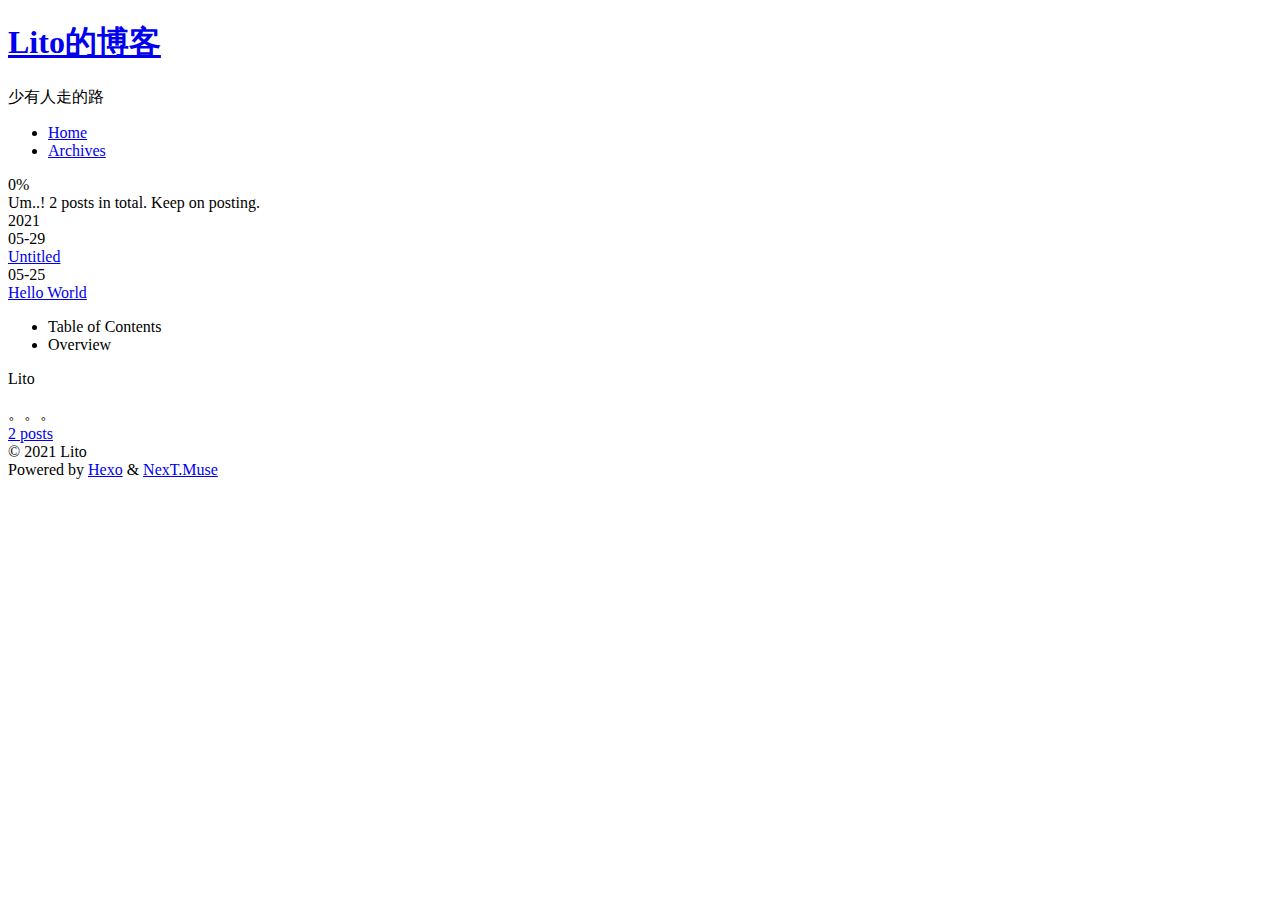
==== archives/index.html @ 66914bff "Site updated: 2021-05-29 10:21:33" ====
<!DOCTYPE html>
<html lang="en">
<head>
  <meta charset="UTF-8">
<meta name="viewport" content="width=device-width, initial-scale=1, maximum-scale=2">
<meta name="theme-color" content="#222">
<meta name="generator" content="Hexo 5.4.0">
  <link rel="apple-touch-icon" sizes="180x180" href="/Coconut443.github.io/images/apple-touch-icon-next.png">
  <link rel="icon" type="image/png" sizes="32x32" href="/Coconut443.github.io/images/favicon-32x32-next.png">
  <link rel="icon" type="image/png" sizes="16x16" href="/Coconut443.github.io/images/favicon-16x16-next.png">
  <link rel="mask-icon" href="/Coconut443.github.io/images/logo.svg" color="#222">

<link rel="stylesheet" href="/Coconut443.github.io/css/main.css">


<link rel="stylesheet" href="/Coconut443.github.io/lib/font-awesome/css/all.min.css">

<script id="hexo-configurations">
    var NexT = window.NexT || {};
    var CONFIG = {"hostname":"coconut443.github.io","root":"/Coconut443.github.io/","scheme":"Muse","version":"7.8.0","exturl":false,"sidebar":{"position":"left","display":"post","padding":18,"offset":12,"onmobile":false},"copycode":{"enable":false,"show_result":false,"style":null},"back2top":{"enable":true,"sidebar":false,"scrollpercent":false},"bookmark":{"enable":false,"color":"#222","save":"auto"},"fancybox":false,"mediumzoom":false,"lazyload":false,"pangu":false,"comments":{"style":"tabs","active":null,"storage":true,"lazyload":false,"nav":null},"algolia":{"hits":{"per_page":10},"labels":{"input_placeholder":"Search for Posts","hits_empty":"We didn't find any results for the search: ${query}","hits_stats":"${hits} results found in ${time} ms"}},"localsearch":{"enable":false,"trigger":"auto","top_n_per_article":1,"unescape":false,"preload":false},"motion":{"enable":true,"async":false,"transition":{"post_block":"fadeIn","post_header":"slideDownIn","post_body":"slideDownIn","coll_header":"slideLeftIn","sidebar":"slideUpIn"}}};
  </script>

  <meta name="description" content="。。。">
<meta property="og:type" content="website">
<meta property="og:title" content="Lito的博客">
<meta property="og:url" content="https://coconut443.github.io/archives/index.html">
<meta property="og:site_name" content="Lito的博客">
<meta property="og:description" content="。。。">
<meta property="og:locale" content="en_US">
<meta property="article:author" content="Lito">
<meta property="article:tag" content="Java">
<meta name="twitter:card" content="summary">

<link rel="canonical" href="https://coconut443.github.io/archives/">


<script id="page-configurations">
  // https://hexo.io/docs/variables.html
  CONFIG.page = {
    sidebar: "",
    isHome : false,
    isPost : false,
    lang   : 'en'
  };
</script>

  <title>Archive | Lito的博客</title>
  






  <noscript>
  <style>
  .use-motion .brand,
  .use-motion .menu-item,
  .sidebar-inner,
  .use-motion .post-block,
  .use-motion .pagination,
  .use-motion .comments,
  .use-motion .post-header,
  .use-motion .post-body,
  .use-motion .collection-header { opacity: initial; }

  .use-motion .site-title,
  .use-motion .site-subtitle {
    opacity: initial;
    top: initial;
  }

  .use-motion .logo-line-before i { left: initial; }
  .use-motion .logo-line-after i { right: initial; }
  </style>
</noscript>

</head>

<body itemscope itemtype="http://schema.org/WebPage">
  <div class="container use-motion">
    <div class="headband"></div>

    <header class="header" itemscope itemtype="http://schema.org/WPHeader">
      <div class="header-inner"><div class="site-brand-container">
  <div class="site-nav-toggle">
    <div class="toggle" aria-label="Toggle navigation bar">
      <span class="toggle-line toggle-line-first"></span>
      <span class="toggle-line toggle-line-middle"></span>
      <span class="toggle-line toggle-line-last"></span>
    </div>
  </div>

  <div class="site-meta">

    <a href="/Coconut443.github.io/" class="brand" rel="start">
      <span class="logo-line-before"><i></i></span>
      <h1 class="site-title">Lito的博客</h1>
      <span class="logo-line-after"><i></i></span>
    </a>
      <p class="site-subtitle" itemprop="description">少有人走的路</p>
  </div>

  <div class="site-nav-right">
    <div class="toggle popup-trigger">
    </div>
  </div>
</div>




<nav class="site-nav">
  <ul id="menu" class="main-menu menu">
        <li class="menu-item menu-item-home">

    <a href="/Coconut443.github.io/" rel="section"><i class="fa fa-home fa-fw"></i>Home</a>

  </li>
        <li class="menu-item menu-item-archives">

    <a href="/Coconut443.github.io/archives/" rel="section"><i class="fa fa-archive fa-fw"></i>Archives</a>

  </li>
  </ul>
</nav>




</div>
    </header>

    
  <div class="back-to-top">
    <i class="fa fa-arrow-up"></i>
    <span>0%</span>
  </div>


    <main class="main">
      <div class="main-inner">
        <div class="content-wrap">
          

          <div class="content archive">
            

  
  
  
  <div class="post-block">
    <div class="posts-collapse">
      <div class="collection-title">
        <span class="collection-header">Um..! 2 posts in total. Keep on posting.</span>
      </div>

      
    <div class="collection-year">
      <span class="collection-header">2021</span>
    </div>

  <article itemscope itemtype="http://schema.org/Article">
    <header class="post-header">

      <div class="post-meta">
        <time itemprop="dateCreated"
              datetime="2021-05-29T09:44:54+08:00"
              content="2021-05-29">
          05-29
        </time>
      </div>

      <div class="post-title">
          <a class="post-title-link" href="/Coconut443.github.io/2021/05/29/C5_%E7%BB%A7%E6%89%BF/" itemprop="url">
            <span itemprop="name">Untitled</span>
          </a>
      </div>

    </header>
  </article>

  <article itemscope itemtype="http://schema.org/Article">
    <header class="post-header">

      <div class="post-meta">
        <time itemprop="dateCreated"
              datetime="2021-05-25T23:00:23+08:00"
              content="2021-05-25">
          05-25
        </time>
      </div>

      <div class="post-title">
          <a class="post-title-link" href="/Coconut443.github.io/2021/05/25/hello-world/" itemprop="url">
            <span itemprop="name">Hello World</span>
          </a>
      </div>

    </header>
  </article>


    </div>
  </div>
  
  
  

  



          </div>
          

<script>
  window.addEventListener('tabs:register', () => {
    let { activeClass } = CONFIG.comments;
    if (CONFIG.comments.storage) {
      activeClass = localStorage.getItem('comments_active') || activeClass;
    }
    if (activeClass) {
      let activeTab = document.querySelector(`a[href="#comment-${activeClass}"]`);
      if (activeTab) {
        activeTab.click();
      }
    }
  });
  if (CONFIG.comments.storage) {
    window.addEventListener('tabs:click', event => {
      if (!event.target.matches('.tabs-comment .tab-content .tab-pane')) return;
      let commentClass = event.target.classList[1];
      localStorage.setItem('comments_active', commentClass);
    });
  }
</script>

        </div>
          
  
  <div class="toggle sidebar-toggle">
    <span class="toggle-line toggle-line-first"></span>
    <span class="toggle-line toggle-line-middle"></span>
    <span class="toggle-line toggle-line-last"></span>
  </div>

  <aside class="sidebar">
    <div class="sidebar-inner">

      <ul class="sidebar-nav motion-element">
        <li class="sidebar-nav-toc">
          Table of Contents
        </li>
        <li class="sidebar-nav-overview">
          Overview
        </li>
      </ul>

      <!--noindex-->
      <div class="post-toc-wrap sidebar-panel">
      </div>
      <!--/noindex-->

      <div class="site-overview-wrap sidebar-panel">
        <div class="site-author motion-element" itemprop="author" itemscope itemtype="http://schema.org/Person">
  <p class="site-author-name" itemprop="name">Lito</p>
  <div class="site-description" itemprop="description">。。。</div>
</div>
<div class="site-state-wrap motion-element">
  <nav class="site-state">
      <div class="site-state-item site-state-posts">
          <a href="/Coconut443.github.io/archives/">
        
          <span class="site-state-item-count">2</span>
          <span class="site-state-item-name">posts</span>
        </a>
      </div>
  </nav>
</div>



      </div>

    </div>
  </aside>
  <div id="sidebar-dimmer"></div>


      </div>
    </main>

    <footer class="footer">
      <div class="footer-inner">
        

        

<div class="copyright">
  
  &copy; 
  <span itemprop="copyrightYear">2021</span>
  <span class="with-love">
    <i class="fa fa-heart"></i>
  </span>
  <span class="author" itemprop="copyrightHolder">Lito</span>
</div>
  <div class="powered-by">Powered by <a href="https://hexo.io/" class="theme-link" rel="noopener" target="_blank">Hexo</a> & <a href="https://muse.theme-next.org/" class="theme-link" rel="noopener" target="_blank">NexT.Muse</a>
  </div>

        








      </div>
    </footer>
  </div>

  
  <script src="/Coconut443.github.io/lib/anime.min.js"></script>
  <script src="/Coconut443.github.io/lib/velocity/velocity.min.js"></script>
  <script src="/Coconut443.github.io/lib/velocity/velocity.ui.min.js"></script>

<script src="/Coconut443.github.io/js/utils.js"></script>

<script src="/Coconut443.github.io/js/motion.js"></script>


<script src="/Coconut443.github.io/js/schemes/muse.js"></script>


<script src="/Coconut443.github.io/js/next-boot.js"></script>




  















  

  

</body>
</html>
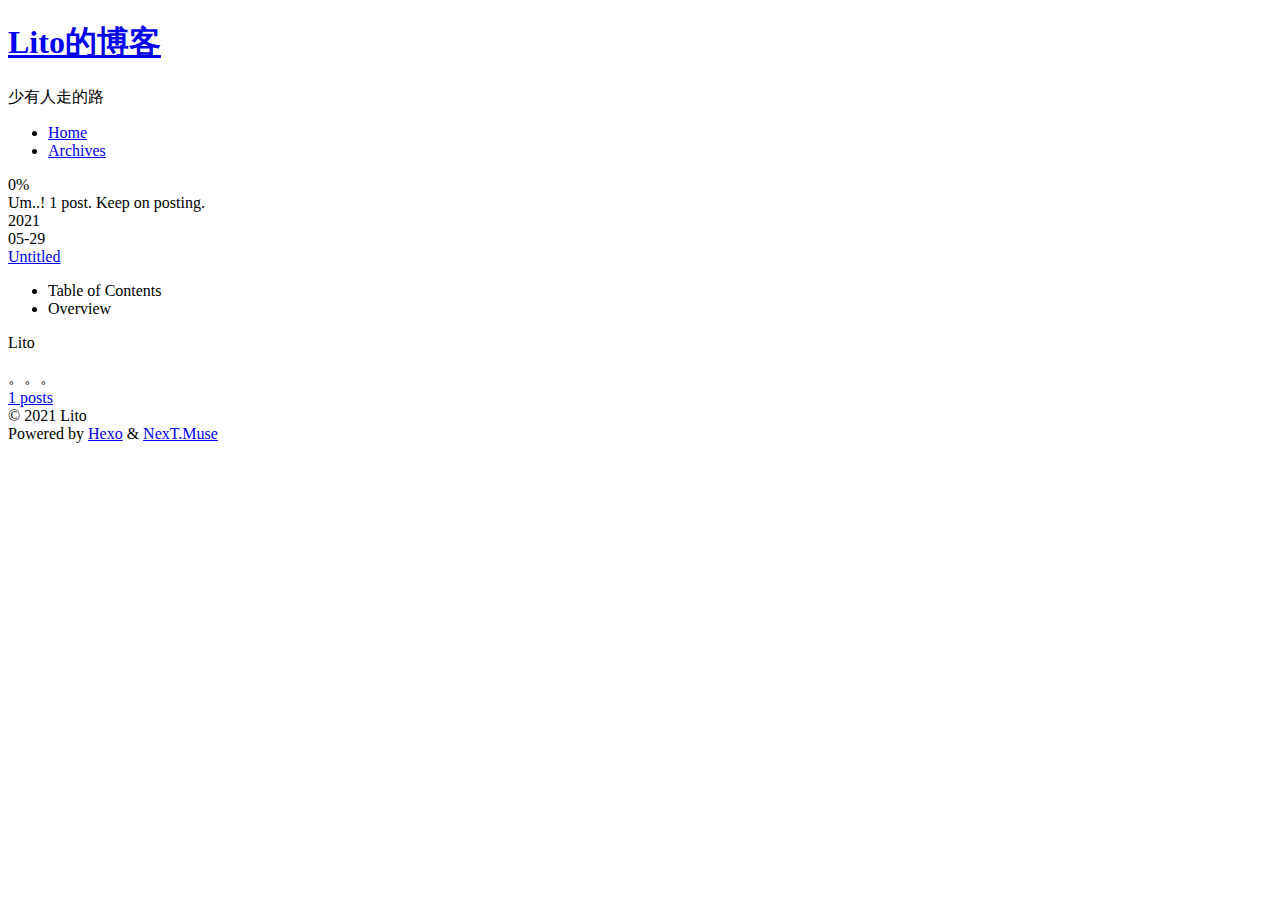
==== commit f2293df5: "Site updated: 2021-05-29 10:38:34" ====
--- a/archives/index.html
+++ b/archives/index.html
@@ -152,7 +152,7 @@
   <div class="post-block">
     <div class="posts-collapse">
       <div class="collection-title">
-        <span class="collection-header">Um..! 2 posts in total. Keep on posting.</span>
+        <span class="collection-header">Um..! 1 post. Keep on posting.</span>
       </div>
 
       
@@ -174,26 +174,6 @@
       <div class="post-title">
           <a class="post-title-link" href="/Coconut443.github.io/2021/05/29/C5_%E7%BB%A7%E6%89%BF/" itemprop="url">
             <span itemprop="name">Untitled</span>
-          </a>
-      </div>
-
-    </header>
-  </article>
-
-  <article itemscope itemtype="http://schema.org/Article">
-    <header class="post-header">
-
-      <div class="post-meta">
-        <time itemprop="dateCreated"
-              datetime="2021-05-25T23:00:23+08:00"
-              content="2021-05-25">
-          05-25
-        </time>
-      </div>
-
-      <div class="post-title">
-          <a class="post-title-link" href="/Coconut443.github.io/2021/05/25/hello-world/" itemprop="url">
-            <span itemprop="name">Hello World</span>
           </a>
       </div>
 
@@ -272,7 +252,7 @@
       <div class="site-state-item site-state-posts">
           <a href="/Coconut443.github.io/archives/">
         
-          <span class="site-state-item-count">2</span>
+          <span class="site-state-item-count">1</span>
           <span class="site-state-item-name">posts</span>
         </a>
       </div>
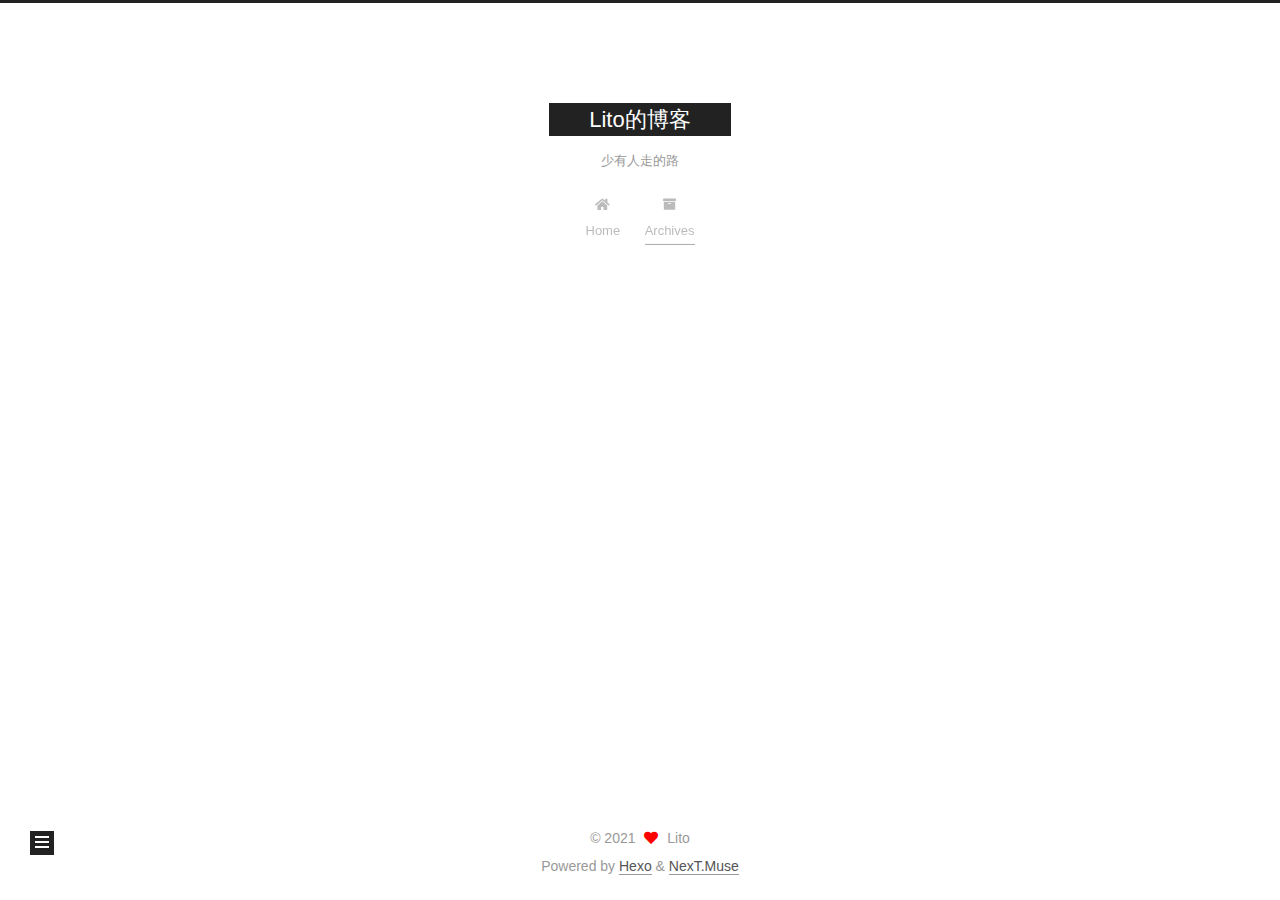
==== commit 28aff141: "Site updated: 2021-05-29 11:14:49" ====
--- a/archives/index.html
+++ b/archives/index.html
@@ -5,25 +5,25 @@
 <meta name="viewport" content="width=device-width, initial-scale=1, maximum-scale=2">
 <meta name="theme-color" content="#222">
 <meta name="generator" content="Hexo 5.4.0">
-  <link rel="apple-touch-icon" sizes="180x180" href="/Coconut443.github.io/images/apple-touch-icon-next.png">
-  <link rel="icon" type="image/png" sizes="32x32" href="/Coconut443.github.io/images/favicon-32x32-next.png">
-  <link rel="icon" type="image/png" sizes="16x16" href="/Coconut443.github.io/images/favicon-16x16-next.png">
-  <link rel="mask-icon" href="/Coconut443.github.io/images/logo.svg" color="#222">
-
-<link rel="stylesheet" href="/Coconut443.github.io/css/main.css">
-
-
-<link rel="stylesheet" href="/Coconut443.github.io/lib/font-awesome/css/all.min.css">
+  <link rel="apple-touch-icon" sizes="180x180" href="/images/apple-touch-icon-next.png">
+  <link rel="icon" type="image/png" sizes="32x32" href="/images/favicon-32x32-next.png">
+  <link rel="icon" type="image/png" sizes="16x16" href="/images/favicon-16x16-next.png">
+  <link rel="mask-icon" href="/images/logo.svg" color="#222">
+
+<link rel="stylesheet" href="/css/main.css">
+
+
+<link rel="stylesheet" href="/lib/font-awesome/css/all.min.css">
 
 <script id="hexo-configurations">
     var NexT = window.NexT || {};
-    var CONFIG = {"hostname":"coconut443.github.io","root":"/Coconut443.github.io/","scheme":"Muse","version":"7.8.0","exturl":false,"sidebar":{"position":"left","display":"post","padding":18,"offset":12,"onmobile":false},"copycode":{"enable":false,"show_result":false,"style":null},"back2top":{"enable":true,"sidebar":false,"scrollpercent":false},"bookmark":{"enable":false,"color":"#222","save":"auto"},"fancybox":false,"mediumzoom":false,"lazyload":false,"pangu":false,"comments":{"style":"tabs","active":null,"storage":true,"lazyload":false,"nav":null},"algolia":{"hits":{"per_page":10},"labels":{"input_placeholder":"Search for Posts","hits_empty":"We didn't find any results for the search: ${query}","hits_stats":"${hits} results found in ${time} ms"}},"localsearch":{"enable":false,"trigger":"auto","top_n_per_article":1,"unescape":false,"preload":false},"motion":{"enable":true,"async":false,"transition":{"post_block":"fadeIn","post_header":"slideDownIn","post_body":"slideDownIn","coll_header":"slideLeftIn","sidebar":"slideUpIn"}}};
+    var CONFIG = {"hostname":"coconut443.github.io","root":"/","scheme":"Muse","version":"7.8.0","exturl":false,"sidebar":{"position":"left","display":"post","padding":18,"offset":12,"onmobile":false},"copycode":{"enable":false,"show_result":false,"style":null},"back2top":{"enable":true,"sidebar":false,"scrollpercent":false},"bookmark":{"enable":false,"color":"#222","save":"auto"},"fancybox":false,"mediumzoom":false,"lazyload":false,"pangu":false,"comments":{"style":"tabs","active":null,"storage":true,"lazyload":false,"nav":null},"algolia":{"hits":{"per_page":10},"labels":{"input_placeholder":"Search for Posts","hits_empty":"We didn't find any results for the search: ${query}","hits_stats":"${hits} results found in ${time} ms"}},"localsearch":{"enable":false,"trigger":"auto","top_n_per_article":1,"unescape":false,"preload":false},"motion":{"enable":true,"async":false,"transition":{"post_block":"fadeIn","post_header":"slideDownIn","post_body":"slideDownIn","coll_header":"slideLeftIn","sidebar":"slideUpIn"}}};
   </script>
 
   <meta name="description" content="。。。">
 <meta property="og:type" content="website">
 <meta property="og:title" content="Lito的博客">
-<meta property="og:url" content="https://coconut443.github.io/archives/index.html">
+<meta property="og:url" content="http://coconut443.github.io/archives/index.html">
 <meta property="og:site_name" content="Lito的博客">
 <meta property="og:description" content="。。。">
 <meta property="og:locale" content="en_US">
@@ -31,7 +31,7 @@
 <meta property="article:tag" content="Java">
 <meta name="twitter:card" content="summary">
 
-<link rel="canonical" href="https://coconut443.github.io/archives/">
+<link rel="canonical" href="http://coconut443.github.io/archives/">
 
 
 <script id="page-configurations">
@@ -93,7 +93,7 @@
 
   <div class="site-meta">
 
-    <a href="/Coconut443.github.io/" class="brand" rel="start">
+    <a href="/" class="brand" rel="start">
       <span class="logo-line-before"><i></i></span>
       <h1 class="site-title">Lito的博客</h1>
       <span class="logo-line-after"><i></i></span>
@@ -114,12 +114,12 @@
   <ul id="menu" class="main-menu menu">
         <li class="menu-item menu-item-home">
 
-    <a href="/Coconut443.github.io/" rel="section"><i class="fa fa-home fa-fw"></i>Home</a>
+    <a href="/" rel="section"><i class="fa fa-home fa-fw"></i>Home</a>
 
   </li>
         <li class="menu-item menu-item-archives">
 
-    <a href="/Coconut443.github.io/archives/" rel="section"><i class="fa fa-archive fa-fw"></i>Archives</a>
+    <a href="/archives/" rel="section"><i class="fa fa-archive fa-fw"></i>Archives</a>
 
   </li>
   </ul>
@@ -172,7 +172,7 @@
       </div>
 
       <div class="post-title">
-          <a class="post-title-link" href="/Coconut443.github.io/2021/05/29/C5_%E7%BB%A7%E6%89%BF/" itemprop="url">
+          <a class="post-title-link" href="/2021/05/29/C5_%E7%BB%A7%E6%89%BF/" itemprop="url">
             <span itemprop="name">Untitled</span>
           </a>
       </div>
@@ -250,7 +250,7 @@
 <div class="site-state-wrap motion-element">
   <nav class="site-state">
       <div class="site-state-item site-state-posts">
-          <a href="/Coconut443.github.io/archives/">
+          <a href="/archives/">
         
           <span class="site-state-item-count">1</span>
           <span class="site-state-item-name">posts</span>
@@ -303,19 +303,19 @@
   </div>
 
   
-  <script src="/Coconut443.github.io/lib/anime.min.js"></script>
-  <script src="/Coconut443.github.io/lib/velocity/velocity.min.js"></script>
-  <script src="/Coconut443.github.io/lib/velocity/velocity.ui.min.js"></script>
-
-<script src="/Coconut443.github.io/js/utils.js"></script>
-
-<script src="/Coconut443.github.io/js/motion.js"></script>
-
-
-<script src="/Coconut443.github.io/js/schemes/muse.js"></script>
-
-
-<script src="/Coconut443.github.io/js/next-boot.js"></script>
+  <script src="/lib/anime.min.js"></script>
+  <script src="/lib/velocity/velocity.min.js"></script>
+  <script src="/lib/velocity/velocity.ui.min.js"></script>
+
+<script src="/js/utils.js"></script>
+
+<script src="/js/motion.js"></script>
+
+
+<script src="/js/schemes/muse.js"></script>
+
+
+<script src="/js/next-boot.js"></script>
 
 
 
--- a/css/main.css
+++ b/css/main.css
@@ -0,0 +1,2291 @@
+:root {
+  --body-bg-color: #fff;
+  --content-bg-color: #fff;
+  --card-bg-color: #f5f5f5;
+  --text-color: #555;
+  --blockquote-color: #666;
+  --link-color: #555;
+  --link-hover-color: #222;
+  --brand-color: #fff;
+  --brand-hover-color: #fff;
+  --table-row-odd-bg-color: #f9f9f9;
+  --table-row-hover-bg-color: #f5f5f5;
+  --menu-item-bg-color: #f5f5f5;
+  --btn-default-bg: #222;
+  --btn-default-color: #fff;
+  --btn-default-border-color: #222;
+  --btn-default-hover-bg: #fff;
+  --btn-default-hover-color: #222;
+  --btn-default-hover-border-color: #222;
+}
+html {
+  line-height: 1.15; /* 1 */
+  -webkit-text-size-adjust: 100%; /* 2 */
+}
+body {
+  margin: 0;
+}
+main {
+  display: block;
+}
+h1 {
+  font-size: 2em;
+  margin: 0.67em 0;
+}
+hr {
+  box-sizing: content-box; /* 1 */
+  height: 0; /* 1 */
+  overflow: visible; /* 2 */
+}
+pre {
+  font-family: monospace, monospace; /* 1 */
+  font-size: 1em; /* 2 */
+}
+a {
+  background: transparent;
+}
+abbr[title] {
+  border-bottom: none; /* 1 */
+  text-decoration: underline; /* 2 */
+  text-decoration: underline dotted; /* 2 */
+}
+b,
+strong {
+  font-weight: bolder;
+}
+code,
+kbd,
+samp {
+  font-family: monospace, monospace; /* 1 */
+  font-size: 1em; /* 2 */
+}
+small {
+  font-size: 80%;
+}
+sub,
+sup {
+  font-size: 75%;
+  line-height: 0;
+  position: relative;
+  vertical-align: baseline;
+}
+sub {
+  bottom: -0.25em;
+}
+sup {
+  top: -0.5em;
+}
+img {
+  border-style: none;
+}
+button,
+input,
+optgroup,
+select,
+textarea {
+  font-family: inherit; /* 1 */
+  font-size: 100%; /* 1 */
+  line-height: 1.15; /* 1 */
+  margin: 0; /* 2 */
+}
+button,
+input {
+/* 1 */
+  overflow: visible;
+}
+button,
+select {
+/* 1 */
+  text-transform: none;
+}
+button,
+[type='button'],
+[type='reset'],
+[type='submit'] {
+  -webkit-appearance: button;
+}
+button::-moz-focus-inner,
+[type='button']::-moz-focus-inner,
+[type='reset']::-moz-focus-inner,
+[type='submit']::-moz-focus-inner {
+  border-style: none;
+  padding: 0;
+}
+button:-moz-focusring,
+[type='button']:-moz-focusring,
+[type='reset']:-moz-focusring,
+[type='submit']:-moz-focusring {
+  outline: 1px dotted ButtonText;
+}
+fieldset {
+  padding: 0.35em 0.75em 0.625em;
+}
+legend {
+  box-sizing: border-box; /* 1 */
+  color: inherit; /* 2 */
+  display: table; /* 1 */
+  max-width: 100%; /* 1 */
+  padding: 0; /* 3 */
+  white-space: normal; /* 1 */
+}
+progress {
+  vertical-align: baseline;
+}
+textarea {
+  overflow: auto;
+}
+[type='checkbox'],
+[type='radio'] {
+  box-sizing: border-box; /* 1 */
+  padding: 0; /* 2 */
+}
+[type='number']::-webkit-inner-spin-button,
+[type='number']::-webkit-outer-spin-button {
+  height: auto;
+}
+[type='search'] {
+  outline-offset: -2px; /* 2 */
+  -webkit-appearance: textfield; /* 1 */
+}
+[type='search']::-webkit-search-decoration {
+  -webkit-appearance: none;
+}
+::-webkit-file-upload-button {
+  font: inherit; /* 2 */
+  -webkit-appearance: button; /* 1 */
+}
+details {
+  display: block;
+}
+summary {
+  display: list-item;
+}
+template {
+  display: none;
+}
+[hidden] {
+  display: none;
+}
+::selection {
+  background: #262a30;
+  color: #eee;
+}
+html,
+body {
+  height: 100%;
+}
+body {
+  background: var(--body-bg-color);
+  color: var(--text-color);
+  font-family: 'Lato', "PingFang SC", "Microsoft YaHei", sans-serif;
+  font-size: 1em;
+  line-height: 2;
+}
+@media (max-width: 991px) {
+  body {
+    padding-left: 0 !important;
+    padding-right: 0 !important;
+  }
+}
+h1,
+h2,
+h3,
+h4,
+h5,
+h6 {
+  font-family: 'Lato', "PingFang SC", "Microsoft YaHei", sans-serif;
+  font-weight: bold;
+  line-height: 1.5;
+  margin: 20px 0 15px;
+}
+h1 {
+  font-size: 1.5em;
+}
+h2 {
+  font-size: 1.375em;
+}
+h3 {
+  font-size: 1.25em;
+}
+h4 {
+  font-size: 1.125em;
+}
+h5 {
+  font-size: 1em;
+}
+h6 {
+  font-size: 0.875em;
+}
+p {
+  margin: 0 0 20px 0;
+}
+a,
+span.exturl {
+  border-bottom: 1px solid #999;
+  color: var(--link-color);
+  outline: 0;
+  text-decoration: none;
+  overflow-wrap: break-word;
+  word-wrap: break-word;
+  cursor: pointer;
+}
+a:hover,
+span.exturl:hover {
+  border-bottom-color: var(--link-hover-color);
+  color: var(--link-hover-color);
+}
+iframe,
+img,
+video {
+  display: block;
+  margin-left: auto;
+  margin-right: auto;
+  max-width: 100%;
+}
+hr {
+  background-image: repeating-linear-gradient(-45deg, #ddd, #ddd 4px, transparent 4px, transparent 8px);
+  border: 0;
+  height: 3px;
+  margin: 40px 0;
+}
+blockquote {
+  border-left: 4px solid #ddd;
+  color: var(--blockquote-color);
+  margin: 0;
+  padding: 0 15px;
+}
+blockquote cite::before {
+  content: '-';
+  padding: 0 5px;
+}
+dt {
+  font-weight: bold;
+}
+dd {
+  margin: 0;
+  padding: 0;
+}
+kbd {
+  background-color: #f5f5f5;
+  background-image: linear-gradient(#eee, #fff, #eee);
+  border: 1px solid #ccc;
+  border-radius: 0.2em;
+  box-shadow: 0.1em 0.1em 0.2em rgba(0,0,0,0.1);
+  color: #555;
+  font-family: inherit;
+  padding: 0.1em 0.3em;
+  white-space: nowrap;
+}
+.table-container {
+  overflow: auto;
+}
+table {
+  border-collapse: collapse;
+  border-spacing: 0;
+  font-size: 0.875em;
+  margin: 0 0 20px 0;
+  width: 100%;
+}
+tbody tr:nth-of-type(odd) {
+  background: var(--table-row-odd-bg-color);
+}
+tbody tr:hover {
+  background: var(--table-row-hover-bg-color);
+}
+caption,
+th,
+td {
+  font-weight: normal;
+  padding: 8px;
+  vertical-align: middle;
+}
+th,
+td {
+  border: 1px solid #ddd;
+  border-bottom: 3px solid #ddd;
+}
+th {
+  font-weight: 700;
+  padding-bottom: 10px;
+}
+td {
+  border-bottom-width: 1px;
+}
+.btn {
+  background: var(--btn-default-bg);
+  border: 2px solid var(--btn-default-border-color);
+  border-radius: 0;
+  color: var(--btn-default-color);
+  display: inline-block;
+  font-size: 0.875em;
+  line-height: 2;
+  padding: 0 20px;
+  text-decoration: none;
+  transition-property: background-color;
+  transition-delay: 0s;
+  transition-duration: 0.2s;
+  transition-timing-function: ease-in-out;
+}
+.btn:hover {
+  background: var(--btn-default-hover-bg);
+  border-color: var(--btn-default-hover-border-color);
+  color: var(--btn-default-hover-color);
+}
+.btn + .btn {
+  margin: 0 0 8px 8px;
+}
+.btn .fa-fw {
+  text-align: left;
+  width: 1.285714285714286em;
+}
+.toggle {
+  line-height: 0;
+}
+.toggle .toggle-line {
+  background: #fff;
+  display: inline-block;
+  height: 2px;
+  left: 0;
+  position: relative;
+  top: 0;
+  transition: all 0.4s;
+  vertical-align: top;
+  width: 100%;
+}
+.toggle .toggle-line:not(:first-child) {
+  margin-top: 3px;
+}
+.toggle.toggle-arrow .toggle-line-first {
+  left: 50%;
+  top: 2px;
+  transform: rotate(45deg);
+  width: 50%;
+}
+.toggle.toggle-arrow .toggle-line-middle {
+  left: 2px;
+  width: 90%;
+}
+.toggle.toggle-arrow .toggle-line-last {
+  left: 50%;
+  top: -2px;
+  transform: rotate(-45deg);
+  width: 50%;
+}
+.toggle.toggle-close .toggle-line-first {
+  transform: rotate(-45deg);
+  top: 5px;
+}
+.toggle.toggle-close .toggle-line-middle {
+  opacity: 0;
+}
+.toggle.toggle-close .toggle-line-last {
+  transform: rotate(45deg);
+  top: -5px;
+}
+.highlight,
+pre {
+  background: #f7f7f7;
+  color: #4d4d4c;
+  line-height: 1.6;
+  margin: 0 auto 20px;
+}
+pre,
+code {
+  font-family: consolas, Menlo, monospace, "PingFang SC", "Microsoft YaHei";
+}
+code {
+  background: #eee;
+  border-radius: 3px;
+  color: #555;
+  padding: 2px 4px;
+  overflow-wrap: break-word;
+  word-wrap: break-word;
+}
+.highlight *::selection {
+  background: #d6d6d6;
+}
+.highlight pre {
+  border: 0;
+  margin: 0;
+  padding: 10px 0;
+}
+.highlight table {
+  border: 0;
+  margin: 0;
+  width: auto;
+}
+.highlight td {
+  border: 0;
+  padding: 0;
+}
+.highlight figcaption {
+  background: #eff2f3;
+  color: #4d4d4c;
+  display: flex;
+  font-size: 0.875em;
+  justify-content: space-between;
+  line-height: 1.2;
+  padding: 0.5em;
+}
+.highlight figcaption a {
+  color: #4d4d4c;
+}
+.highlight figcaption a:hover {
+  border-bottom-color: #4d4d4c;
+}
+.highlight .gutter {
+  -moz-user-select: none;
+  -ms-user-select: none;
+  -webkit-user-select: none;
+  user-select: none;
+}
+.highlight .gutter pre {
+  background: #eff2f3;
+  color: #869194;
+  padding-left: 10px;
+  padding-right: 10px;
+  text-align: right;
+}
+.highlight .code pre {
+  background: #f7f7f7;
+  padding-left: 10px;
+  width: 100%;
+}
+.gist table {
+  width: auto;
+}
+.gist table td {
+  border: 0;
+}
+pre {
+  overflow: auto;
+  padding: 10px;
+}
+pre code {
+  background: none;
+  color: #4d4d4c;
+  font-size: 0.875em;
+  padding: 0;
+  text-shadow: none;
+}
+pre .deletion {
+  background: #fdd;
+}
+pre .addition {
+  background: #dfd;
+}
+pre .meta {
+  color: #eab700;
+  -moz-user-select: none;
+  -ms-user-select: none;
+  -webkit-user-select: none;
+  user-select: none;
+}
+pre .comment {
+  color: #8e908c;
+}
+pre .variable,
+pre .attribute,
+pre .tag,
+pre .name,
+pre .regexp,
+pre .ruby .constant,
+pre .xml .tag .title,
+pre .xml .pi,
+pre .xml .doctype,
+pre .html .doctype,
+pre .css .id,
+pre .css .class,
+pre .css .pseudo {
+  color: #c82829;
+}
+pre .number,
+pre .preprocessor,
+pre .built_in,
+pre .builtin-name,
+pre .literal,
+pre .params,
+pre .constant,
+pre .command {
+  color: #f5871f;
+}
+pre .ruby .class .title,
+pre .css .rules .attribute,
+pre .string,
+pre .symbol,
+pre .value,
+pre .inheritance,
+pre .header,
+pre .ruby .symbol,
+pre .xml .cdata,
+pre .special,
+pre .formula {
+  color: #718c00;
+}
+pre .title,
+pre .css .hexcolor {
+  color: #3e999f;
+}
+pre .function,
+pre .python .decorator,
+pre .python .title,
+pre .ruby .function .title,
+pre .ruby .title .keyword,
+pre .perl .sub,
+pre .javascript .title,
+pre .coffeescript .title {
+  color: #4271ae;
+}
+pre .keyword,
+pre .javascript .function {
+  color: #8959a8;
+}
+.blockquote-center {
+  border-left: none;
+  margin: 40px 0;
+  padding: 0;
+  position: relative;
+  text-align: center;
+}
+.blockquote-center .fa {
+  display: block;
+  opacity: 0.6;
+  position: absolute;
+  width: 100%;
+}
+.blockquote-center .fa-quote-left {
+  border-top: 1px solid #ccc;
+  text-align: left;
+  top: -20px;
+}
+.blockquote-center .fa-quote-right {
+  border-bottom: 1px solid #ccc;
+  text-align: right;
+  bottom: -20px;
+}
+.blockquote-center p,
+.blockquote-center div {
+  text-align: center;
+}
+.post-body .group-picture img {
+  margin: 0 auto;
+  padding: 0 3px;
+}
+.group-picture-row {
+  margin-bottom: 6px;
+  overflow: hidden;
+}
+.group-picture-column {
+  float: left;
+  margin-bottom: 10px;
+}
+.post-body .label {
+  color: #555;
+  display: inline;
+  padding: 0 2px;
+}
+.post-body .label.default {
+  background: #f0f0f0;
+}
+.post-body .label.primary {
+  background: #efe6f7;
+}
+.post-body .label.info {
+  background: #e5f2f8;
+}
+.post-body .label.success {
+  background: #e7f4e9;
+}
+.post-body .label.warning {
+  background: #fcf6e1;
+}
+.post-body .label.danger {
+  background: #fae8eb;
+}
+.post-body .tabs {
+  margin-bottom: 20px;
+}
+.post-body .tabs,
+.tabs-comment {
+  display: block;
+  padding-top: 10px;
+  position: relative;
+}
+.post-body .tabs ul.nav-tabs,
+.tabs-comment ul.nav-tabs {
+  display: flex;
+  flex-wrap: wrap;
+  margin: 0;
+  margin-bottom: -1px;
+  padding: 0;
+}
+@media (max-width: 413px) {
+  .post-body .tabs ul.nav-tabs,
+  .tabs-comment ul.nav-tabs {
+    display: block;
+    margin-bottom: 5px;
+  }
+}
+.post-body .tabs ul.nav-tabs li.tab,
+.tabs-comment ul.nav-tabs li.tab {
+  border-bottom: 1px solid #ddd;
+  border-left: 1px solid transparent;
+  border-right: 1px solid transparent;
+  border-top: 3px solid transparent;
+  flex-grow: 1;
+  list-style-type: none;
+  border-radius: 0 0 0 0;
+}
+@media (max-width: 413px) {
+  .post-body .tabs ul.nav-tabs li.tab,
+  .tabs-comment ul.nav-tabs li.tab {
+    border-bottom: 1px solid transparent;
+    border-left: 3px solid transparent;
+    border-right: 1px solid transparent;
+    border-top: 1px solid transparent;
+  }
+}
+@media (max-width: 413px) {
+  .post-body .tabs ul.nav-tabs li.tab,
+  .tabs-comment ul.nav-tabs li.tab {
+    border-radius: 0;
+  }
+}
+.post-body .tabs ul.nav-tabs li.tab a,
+.tabs-comment ul.nav-tabs li.tab a {
+  border-bottom: initial;
+  display: block;
+  line-height: 1.8;
+  outline: 0;
+  padding: 0.25em 0.75em;
+  text-align: center;
+  transition-delay: 0s;
+  transition-duration: 0.2s;
+  transition-timing-function: ease-out;
+}
+.post-body .tabs ul.nav-tabs li.tab a i,
+.tabs-comment ul.nav-tabs li.tab a i {
+  width: 1.285714285714286em;
+}
+.post-body .tabs ul.nav-tabs li.tab.active,
+.tabs-comment ul.nav-tabs li.tab.active {
+  border-bottom: 1px solid transparent;
+  border-left: 1px solid #ddd;
+  border-right: 1px solid #ddd;
+  border-top: 3px solid #fc6423;
+}
+@media (max-width: 413px) {
+  .post-body .tabs ul.nav-tabs li.tab.active,
+  .tabs-comment ul.nav-tabs li.tab.active {
+    border-bottom: 1px solid #ddd;
+    border-left: 3px solid #fc6423;
+    border-right: 1px solid #ddd;
+    border-top: 1px solid #ddd;
+  }
+}
+.post-body .tabs ul.nav-tabs li.tab.active a,
+.tabs-comment ul.nav-tabs li.tab.active a {
+  color: var(--link-color);
+  cursor: default;
+}
+.post-body .tabs .tab-content .tab-pane,
+.tabs-comment .tab-content .tab-pane {
+  border: 1px solid #ddd;
+  border-top: 0;
+  padding: 20px 20px 0 20px;
+  border-radius: 0;
+}
+.post-body .tabs .tab-content .tab-pane:not(.active),
+.tabs-comment .tab-content .tab-pane:not(.active) {
+  display: none;
+}
+.post-body .tabs .tab-content .tab-pane.active,
+.tabs-comment .tab-content .tab-pane.active {
+  display: block;
+}
+.post-body .tabs .tab-content .tab-pane.active:nth-of-type(1),
+.tabs-comment .tab-content .tab-pane.active:nth-of-type(1) {
+  border-radius: 0 0 0 0;
+}
+@media (max-width: 413px) {
+  .post-body .tabs .tab-content .tab-pane.active:nth-of-type(1),
+  .tabs-comment .tab-content .tab-pane.active:nth-of-type(1) {
+    border-radius: 0;
+  }
+}
+.post-body .note {
+  border-radius: 3px;
+  margin-bottom: 20px;
+  padding: 1em;
+  position: relative;
+  border: 1px solid #eee;
+  border-left-width: 5px;
+}
+.post-body .note h2,
+.post-body .note h3,
+.post-body .note h4,
+.post-body .note h5,
+.post-body .note h6 {
+  margin-top: 0;
+  border-bottom: initial;
+  margin-bottom: 0;
+  padding-top: 0;
+}
+.post-body .note p:first-child,
+.post-body .note ul:first-child,
+.post-body .note ol:first-child,
+.post-body .note table:first-child,
+.post-body .note pre:first-child,
+.post-body .note blockquote:first-child,
+.post-body .note img:first-child {
+  margin-top: 0;
+}
+.post-body .note p:last-child,
+.post-body .note ul:last-child,
+.post-body .note ol:last-child,
+.post-body .note table:last-child,
+.post-body .note pre:last-child,
+.post-body .note blockquote:last-child,
+.post-body .note img:last-child {
+  margin-bottom: 0;
+}
+.post-body .note.default {
+  border-left-color: #777;
+}
+.post-body .note.default h2,
+.post-body .note.default h3,
+.post-body .note.default h4,
+.post-body .note.default h5,
+.post-body .note.default h6 {
+  color: #777;
+}
+.post-body .note.primary {
+  border-left-color: #6f42c1;
+}
+.post-body .note.primary h2,
+.post-body .note.primary h3,
+.post-body .note.primary h4,
+.post-body .note.primary h5,
+.post-body .note.primary h6 {
+  color: #6f42c1;
+}
+.post-body .note.info {
+  border-left-color: #428bca;
+}
+.post-body .note.info h2,
+.post-body .note.info h3,
+.post-body .note.info h4,
+.post-body .note.info h5,
+.post-body .note.info h6 {
+  color: #428bca;
+}
+.post-body .note.success {
+  border-left-color: #5cb85c;
+}
+.post-body .note.success h2,
+.post-body .note.success h3,
+.post-body .note.success h4,
+.post-body .note.success h5,
+.post-body .note.success h6 {
+  color: #5cb85c;
+}
+.post-body .note.warning {
+  border-left-color: #f0ad4e;
+}
+.post-body .note.warning h2,
+.post-body .note.warning h3,
+.post-body .note.warning h4,
+.post-body .note.warning h5,
+.post-body .note.warning h6 {
+  color: #f0ad4e;
+}
+.post-body .note.danger {
+  border-left-color: #d9534f;
+}
+.post-body .note.danger h2,
+.post-body .note.danger h3,
+.post-body .note.danger h4,
+.post-body .note.danger h5,
+.post-body .note.danger h6 {
+  color: #d9534f;
+}
+.pagination .prev,
+.pagination .next,
+.pagination .page-number,
+.pagination .space {
+  display: inline-block;
+  margin: 0 10px;
+  padding: 0 11px;
+  position: relative;
+  top: -1px;
+}
+@media (max-width: 767px) {
+  .pagination .prev,
+  .pagination .next,
+  .pagination .page-number,
+  .pagination .space {
+    margin: 0 5px;
+  }
+}
+.pagination {
+  border-top: 1px solid #eee;
+  margin: 120px 0 0;
+  text-align: center;
+}
+.pagination .prev,
+.pagination .next,
+.pagination .page-number {
+  border-bottom: 0;
+  border-top: 1px solid #eee;
+  transition-property: border-color;
+  transition-delay: 0s;
+  transition-duration: 0.2s;
+  transition-timing-function: ease-in-out;
+}
+.pagination .prev:hover,
+.pagination .next:hover,
+.pagination .page-number:hover {
+  border-top-color: #222;
+}
+.pagination .space {
+  margin: 0;
+  padding: 0;
+}
+.pagination .prev {
+  margin-left: 0;
+}
+.pagination .next {
+  margin-right: 0;
+}
+.pagination .page-number.current {
+  background: #ccc;
+  border-top-color: #ccc;
+  color: #fff;
+}
+@media (max-width: 767px) {
+  .pagination {
+    border-top: none;
+  }
+  .pagination .prev,
+  .pagination .next,
+  .pagination .page-number {
+    border-bottom: 1px solid #eee;
+    border-top: 0;
+    margin-bottom: 10px;
+    padding: 0 10px;
+  }
+  .pagination .prev:hover,
+  .pagination .next:hover,
+  .pagination .page-number:hover {
+    border-bottom-color: #222;
+  }
+}
+.comments {
+  margin-top: 60px;
+  overflow: hidden;
+}
+.comment-button-group {
+  display: flex;
+  flex-wrap: wrap-reverse;
+  justify-content: center;
+  margin: 1em 0;
+}
+.comment-button-group .comment-button {
+  margin: 0.1em 0.2em;
+}
+.comment-button-group .comment-button.active {
+  background: var(--btn-default-hover-bg);
+  border-color: var(--btn-default-hover-border-color);
+  color: var(--btn-default-hover-color);
+}
+.comment-position {
+  display: none;
+}
+.comment-position.active {
+  display: block;
+}
+.tabs-comment {
+  background: var(--content-bg-color);
+  margin-top: 4em;
+  padding-top: 0;
+}
+.tabs-comment .comments {
+  border: 0;
+  box-shadow: none;
+  margin-top: 0;
+  padding-top: 0;
+}
+.container {
+  min-height: 100%;
+  position: relative;
+}
+.main-inner {
+  margin: 0 auto;
+  width: 700px;
+}
+@media (min-width: 1200px) {
+  .main-inner {
+    width: 800px;
+  }
+}
+@media (min-width: 1600px) {
+  .main-inner {
+    width: 900px;
+  }
+}
+@media (max-width: 767px) {
+  .content-wrap {
+    padding: 0 20px;
+  }
+}
+.header {
+  background: transparent;
+}
+.header-inner {
+  margin: 0 auto;
+  width: 700px;
+}
+@media (min-width: 1200px) {
+  .header-inner {
+    width: 800px;
+  }
+}
+@media (min-width: 1600px) {
+  .header-inner {
+    width: 900px;
+  }
+}
+.site-brand-container {
+  display: flex;
+  flex-shrink: 0;
+  padding: 0 10px;
+}
+.headband {
+  background: #222;
+  height: 3px;
+}
+.site-meta {
+  flex-grow: 1;
+  text-align: center;
+}
+@media (max-width: 767px) {
+  .site-meta {
+    text-align: center;
+  }
+}
+.brand {
+  border-bottom: none;
+  color: var(--brand-color);
+  display: inline-block;
+  line-height: 1.375em;
+  padding: 0 40px;
+  position: relative;
+}
+.brand:hover {
+  color: var(--brand-hover-color);
+}
+.site-title {
+  font-family: 'Lato', "PingFang SC", "Microsoft YaHei", sans-serif;
+  font-size: 1.375em;
+  font-weight: normal;
+  margin: 0;
+}
+.site-subtitle {
+  color: #999;
+  font-size: 0.8125em;
+  margin: 10px 0;
+}
+.use-motion .brand {
+  opacity: 0;
+}
+.use-motion .site-title,
+.use-motion .site-subtitle,
+.use-motion .custom-logo-image {
+  opacity: 0;
+  position: relative;
+  top: -10px;
+}
+.site-nav-toggle,
+.site-nav-right {
+  display: none;
+}
+@media (max-width: 767px) {
+  .site-nav-toggle,
+  .site-nav-right {
+    display: flex;
+    flex-direction: column;
+    justify-content: center;
+  }
+}
+.site-nav-toggle .toggle,
+.site-nav-right .toggle {
+  color: var(--text-color);
+  padding: 10px;
+  width: 22px;
+}
+.site-nav-toggle .toggle .toggle-line,
+.site-nav-right .toggle .toggle-line {
+  background: var(--text-color);
+  border-radius: 1px;
+}
+.site-nav {
+  display: block;
+}
+@media (max-width: 767px) {
+  .site-nav {
+    clear: both;
+    display: none;
+  }
+}
+.site-nav.site-nav-on {
+  display: block;
+}
+.menu {
+  margin-top: 20px;
+  padding-left: 0;
+  text-align: center;
+}
+.menu-item {
+  display: inline-block;
+  list-style: none;
+  margin: 0 10px;
+}
+@media (max-width: 767px) {
+  .menu-item {
+    display: block;
+    margin-top: 10px;
+  }
+  .menu-item.menu-item-search {
+    display: none;
+  }
+}
+.menu-item a,
+.menu-item span.exturl {
+  border-bottom: 0;
+  display: block;
+  font-size: 0.8125em;
+  transition-property: border-color;
+  transition-delay: 0s;
+  transition-duration: 0.2s;
+  transition-timing-function: ease-in-out;
+}
+@media (hover: none) {
+  .menu-item a:hover,
+  .menu-item span.exturl:hover {
+    border-bottom-color: transparent !important;
+  }
+}
+.menu-item .fa,
+.menu-item .fab,
+.menu-item .far,
+.menu-item .fas {
+  margin-right: 8px;
+}
+.menu-item .badge {
+  display: inline-block;
+  font-weight: bold;
+  line-height: 1;
+  margin-left: 0.35em;
+  margin-top: 0.35em;
+  text-align: center;
+  white-space: nowrap;
+}
+@media (max-width: 767px) {
+  .menu-item .badge {
+    float: right;
+    margin-left: 0;
+  }
+}
+.menu-item-active a,
+.menu .menu-item a:hover,
+.menu .menu-item span.exturl:hover {
+  background: var(--menu-item-bg-color);
+}
+.use-motion .menu-item {
+  opacity: 0;
+}
+.sidebar {
+  background: #222;
+  bottom: 0;
+  box-shadow: inset 0 2px 6px #000;
+  position: fixed;
+  top: 0;
+}
+@media (max-width: 991px) {
+  .sidebar {
+    display: none;
+  }
+}
+.sidebar-inner {
+  color: #999;
+  padding: 18px 10px;
+  text-align: center;
+}
+.cc-license {
+  margin-top: 10px;
+  text-align: center;
+}
+.cc-license .cc-opacity {
+  border-bottom: none;
+  opacity: 0.7;
+}
+.cc-license .cc-opacity:hover {
+  opacity: 0.9;
+}
+.cc-license img {
+  display: inline-block;
+}
+.site-author-image {
+  border: 2px solid #333;
+  display: block;
+  margin: 0 auto;
+  max-width: 96px;
+  padding: 2px;
+}
+.site-author-name {
+  color: #f5f5f5;
+  font-weight: normal;
+  margin: 5px 0 0;
+  text-align: center;
+}
+.site-description {
+  color: #999;
+  font-size: 1em;
+  margin-top: 5px;
+  text-align: center;
+}
+.links-of-author {
+  margin-top: 15px;
+}
+.links-of-author a,
+.links-of-author span.exturl {
+  border-bottom-color: #555;
+  display: inline-block;
+  font-size: 0.8125em;
+  margin-bottom: 10px;
+  margin-right: 10px;
+  vertical-align: middle;
+}
+.links-of-author a::before,
+.links-of-author span.exturl::before {
+  background: #ffff8e;
+  border-radius: 50%;
+  content: ' ';
+  display: inline-block;
+  height: 4px;
+  margin-right: 3px;
+  vertical-align: middle;
+  width: 4px;
+}
+.sidebar-button {
+  margin-top: 15px;
+}
+.sidebar-button a {
+  border: 1px solid #fc6423;
+  border-radius: 4px;
+  color: #fc6423;
+  display: inline-block;
+  padding: 0 15px;
+}
+.sidebar-button a .fa,
+.sidebar-button a .fab,
+.sidebar-button a .far,
+.sidebar-button a .fas {
+  margin-right: 5px;
+}
+.sidebar-button a:hover {
+  background: #fc6423;
+  border: 1px solid #fc6423;
+  color: #fff;
+}
+.sidebar-button a:hover .fa,
+.sidebar-button a:hover .fab,
+.sidebar-button a:hover .far,
+.sidebar-button a:hover .fas {
+  color: #fff;
+}
+.links-of-blogroll {
+  font-size: 0.8125em;
+  margin-top: 10px;
+}
+.links-of-blogroll-title {
+  font-size: 0.875em;
+  font-weight: 600;
+  margin-top: 0;
+}
+.links-of-blogroll-list {
+  list-style: none;
+  margin: 0;
+  padding: 0;
+}
+#sidebar-dimmer {
+  display: none;
+}
+@media (max-width: 767px) {
+  #sidebar-dimmer {
+    background: #000;
+    display: block;
+    height: 100%;
+    left: 100%;
+    opacity: 0;
+    position: fixed;
+    top: 0;
+    width: 100%;
+    z-index: 1100;
+  }
+  .sidebar-active + #sidebar-dimmer {
+    opacity: 0.7;
+    transform: translateX(-100%);
+    transition: opacity 0.5s;
+  }
+}
+.sidebar-nav {
+  margin: 0;
+  padding-bottom: 20px;
+  padding-left: 0;
+}
+.sidebar-nav li {
+  border-bottom: 1px solid transparent;
+  color: #666;
+  cursor: pointer;
+  display: inline-block;
+  font-size: 0.875em;
+}
+.sidebar-nav li.sidebar-nav-overview {
+  margin-left: 10px;
+}
+.sidebar-nav li:hover {
+  color: #f5f5f5;
+}
+.sidebar-nav .sidebar-nav-active {
+  border-bottom-color: #87daff;
+  color: #87daff;
+}
+.sidebar-nav .sidebar-nav-active:hover {
+  color: #87daff;
+}
+.sidebar-panel {
+  display: none;
+  overflow-x: hidden;
+  overflow-y: auto;
+}
+.sidebar-panel-active {
+  display: block;
+}
+.sidebar-toggle {
+  background: #222;
+  bottom: 45px;
+  cursor: pointer;
+  height: 14px;
+  left: 30px;
+  padding: 5px;
+  position: fixed;
+  width: 14px;
+  z-index: 1300;
+}
+@media (max-width: 991px) {
+  .sidebar-toggle {
+    left: 20px;
+    opacity: 0.8;
+    display: none;
+  }
+}
+.sidebar-toggle:hover .toggle-line {
+  background: #87daff;
+}
+.post-toc {
+  font-size: 0.875em;
+}
+.post-toc ol {
+  list-style: none;
+  margin: 0;
+  padding: 0 2px 5px 10px;
+  text-align: left;
+}
+.post-toc ol > ol {
+  padding-left: 0;
+}
+.post-toc ol a {
+  transition-property: all;
+  transition-delay: 0s;
+  transition-duration: 0.2s;
+  transition-timing-function: ease-in-out;
+}
+.post-toc .nav-item {
+  line-height: 1.8;
+  overflow: hidden;
+  text-overflow: ellipsis;
+  white-space: nowrap;
+}
+.post-toc .nav .nav-child {
+  display: none;
+}
+.post-toc .nav .active > .nav-child {
+  display: block;
+}
+.post-toc .nav .active-current > .nav-child {
+  display: block;
+}
+.post-toc .nav .active-current > .nav-child > .nav-item {
+  display: block;
+}
+.post-toc .nav .active > a {
+  border-bottom-color: #87daff;
+  color: #87daff;
+}
+.post-toc .nav .active-current > a {
+  color: #87daff;
+}
+.post-toc .nav .active-current > a:hover {
+  color: #87daff;
+}
+.site-state {
+  display: flex;
+  justify-content: center;
+  line-height: 1.4;
+  margin-top: 10px;
+  overflow: hidden;
+  text-align: center;
+  white-space: nowrap;
+}
+.site-state-item {
+  padding: 0 15px;
+}
+.site-state-item:not(:first-child) {
+  border-left: 1px solid #333;
+}
+.site-state-item a {
+  border-bottom: none;
+}
+.site-state-item-count {
+  display: block;
+  font-size: 1.25em;
+  font-weight: 600;
+  text-align: center;
+}
+.site-state-item-name {
+  color: inherit;
+  font-size: 0.875em;
+}
+.footer {
+  color: #999;
+  font-size: 0.875em;
+  padding: 20px 0;
+}
+.footer.footer-fixed {
+  bottom: 0;
+  left: 0;
+  position: absolute;
+  right: 0;
+}
+.footer-inner {
+  box-sizing: border-box;
+  margin: 0 auto;
+  text-align: center;
+  width: 700px;
+}
+@media (min-width: 1200px) {
+  .footer-inner {
+    width: 800px;
+  }
+}
+@media (min-width: 1600px) {
+  .footer-inner {
+    width: 900px;
+  }
+}
+.languages {
+  display: inline-block;
+  font-size: 1.125em;
+  position: relative;
+}
+.languages .lang-select-label span {
+  margin: 0 0.5em;
+}
+.languages .lang-select {
+  height: 100%;
+  left: 0;
+  opacity: 0;
+  position: absolute;
+  top: 0;
+  width: 100%;
+}
+.with-love {
+  color: #ff0000;
+  display: inline-block;
+  margin: 0 5px;
+}
+.powered-by,
+.theme-info {
+  display: inline-block;
+}
+@-moz-keyframes iconAnimate {
+  0%, 100% {
+    transform: scale(1);
+  }
+  10%, 30% {
+    transform: scale(0.9);
+  }
+  20%, 40%, 60%, 80% {
+    transform: scale(1.1);
+  }
+  50%, 70% {
+    transform: scale(1.1);
+  }
+}
+@-webkit-keyframes iconAnimate {
+  0%, 100% {
+    transform: scale(1);
+  }
+  10%, 30% {
+    transform: scale(0.9);
+  }
+  20%, 40%, 60%, 80% {
+    transform: scale(1.1);
+  }
+  50%, 70% {
+    transform: scale(1.1);
+  }
+}
+@-o-keyframes iconAnimate {
+  0%, 100% {
+    transform: scale(1);
+  }
+  10%, 30% {
+    transform: scale(0.9);
+  }
+  20%, 40%, 60%, 80% {
+    transform: scale(1.1);
+  }
+  50%, 70% {
+    transform: scale(1.1);
+  }
+}
+@keyframes iconAnimate {
+  0%, 100% {
+    transform: scale(1);
+  }
+  10%, 30% {
+    transform: scale(0.9);
+  }
+  20%, 40%, 60%, 80% {
+    transform: scale(1.1);
+  }
+  50%, 70% {
+    transform: scale(1.1);
+  }
+}
+.back-to-top {
+  font-size: 12px;
+  text-align: center;
+  transition-delay: 0s;
+  transition-duration: 0.2s;
+  transition-timing-function: ease-in-out;
+}
+.back-to-top {
+  background: #222;
+  bottom: -100px;
+  box-sizing: border-box;
+  color: #fff;
+  cursor: pointer;
+  left: 30px;
+  opacity: 1;
+  padding: 0 6px;
+  position: fixed;
+  transition-property: bottom;
+  z-index: 1300;
+  width: 24px;
+}
+.back-to-top span {
+  display: none;
+}
+.back-to-top:hover {
+  color: #87daff;
+}
+.back-to-top.back-to-top-on {
+  bottom: 19px;
+}
+@media (max-width: 991px) {
+  .back-to-top {
+    left: 20px;
+    opacity: 0.8;
+  }
+}
+.post-body {
+  font-family: 'Lato', "PingFang SC", "Microsoft YaHei", sans-serif;
+  overflow-wrap: break-word;
+  word-wrap: break-word;
+}
+@media (min-width: 1200px) {
+  .post-body {
+    font-size: 1.125em;
+  }
+}
+.post-body .exturl .fa {
+  font-size: 0.875em;
+  margin-left: 4px;
+}
+.post-body .image-caption,
+.post-body .figure .caption {
+  color: #999;
+  font-size: 0.875em;
+  font-weight: bold;
+  line-height: 1;
+  margin: -20px auto 15px;
+  text-align: center;
+}
+.post-sticky-flag {
+  display: inline-block;
+  transform: rotate(30deg);
+}
+.post-button {
+  margin-top: 40px;
+  text-align: center;
+}
+.use-motion .post-block,
+.use-motion .pagination,
+.use-motion .comments {
+  opacity: 0;
+}
+.use-motion .post-header {
+  opacity: 0;
+}
+.use-motion .post-body {
+  opacity: 0;
+}
+.use-motion .collection-header {
+  opacity: 0;
+}
+.posts-collapse {
+  margin-left: 35px;
+  position: relative;
+}
+@media (max-width: 767px) {
+  .posts-collapse {
+    margin-left: 0px;
+    margin-right: 0px;
+  }
+}
+.posts-collapse .collection-title {
+  font-size: 1.125em;
+  position: relative;
+}
+.posts-collapse .collection-title::before {
+  background: #999;
+  border: 1px solid #fff;
+  border-radius: 50%;
+  content: ' ';
+  height: 10px;
+  left: 0;
+  margin-left: -6px;
+  margin-top: -4px;
+  position: absolute;
+  top: 50%;
+  width: 10px;
+}
+.posts-collapse .collection-year {
+  font-size: 1.5em;
+  font-weight: bold;
+  margin: 60px 0;
+  position: relative;
+}
+.posts-collapse .collection-year::before {
+  background: #bbb;
+  border-radius: 50%;
+  content: ' ';
+  height: 8px;
+  left: 0;
+  margin-left: -4px;
+  margin-top: -4px;
+  position: absolute;
+  top: 50%;
+  width: 8px;
+}
+.posts-collapse .collection-header {
+  display: block;
+  margin: 0 0 0 20px;
+}
+.posts-collapse .collection-header small {
+  color: #bbb;
+  margin-left: 5px;
+}
+.posts-collapse .post-header {
+  border-bottom: 1px dashed #ccc;
+  margin: 30px 0;
+  padding-left: 15px;
+  position: relative;
+  transition-property: border;
+  transition-delay: 0s;
+  transition-duration: 0.2s;
+  transition-timing-function: ease-in-out;
+}
+.posts-collapse .post-header::before {
+  background: #bbb;
+  border: 1px solid #fff;
+  border-radius: 50%;
+  content: ' ';
+  height: 6px;
+  left: 0;
+  margin-left: -4px;
+  position: absolute;
+  top: 0.75em;
+  transition-property: background;
+  width: 6px;
+  transition-delay: 0s;
+  transition-duration: 0.2s;
+  transition-timing-function: ease-in-out;
+}
+.posts-collapse .post-header:hover {
+  border-bottom-color: #666;
+}
+.posts-collapse .post-header:hover::before {
+  background: #222;
+}
+.posts-collapse .post-meta {
+  display: inline;
+  font-size: 0.75em;
+  margin-right: 10px;
+}
+.posts-collapse .post-title {
+  display: inline;
+}
+.posts-collapse .post-title a,
+.posts-collapse .post-title span.exturl {
+  border-bottom: none;
+  color: var(--link-color);
+}
+.posts-collapse .post-title .fa-external-link-alt {
+  font-size: 0.875em;
+  margin-left: 5px;
+}
+.posts-collapse::before {
+  background: #f5f5f5;
+  content: ' ';
+  height: 100%;
+  left: 0;
+  margin-left: -2px;
+  position: absolute;
+  top: 1.25em;
+  width: 4px;
+}
+.post-eof {
+  background: #ccc;
+  height: 1px;
+  margin: 80px auto 60px;
+  text-align: center;
+  width: 8%;
+}
+.post-block:last-of-type .post-eof {
+  display: none;
+}
+.content {
+  padding-top: 40px;
+}
+@media (min-width: 992px) {
+  .post-body {
+    text-align: justify;
+  }
+}
+@media (max-width: 991px) {
+  .post-body {
+    text-align: justify;
+  }
+}
+.post-body h1,
+.post-body h2,
+.post-body h3,
+.post-body h4,
+.post-body h5,
+.post-body h6 {
+  padding-top: 10px;
+}
+.post-body h1 .header-anchor,
+.post-body h2 .header-anchor,
+.post-body h3 .header-anchor,
+.post-body h4 .header-anchor,
+.post-body h5 .header-anchor,
+.post-body h6 .header-anchor {
+  border-bottom-style: none;
+  color: #ccc;
+  float: right;
+  margin-left: 10px;
+  visibility: hidden;
+}
+.post-body h1 .header-anchor:hover,
+.post-body h2 .header-anchor:hover,
+.post-body h3 .header-anchor:hover,
+.post-body h4 .header-anchor:hover,
+.post-body h5 .header-anchor:hover,
+.post-body h6 .header-anchor:hover {
+  color: inherit;
+}
+.post-body h1:hover .header-anchor,
+.post-body h2:hover .header-anchor,
+.post-body h3:hover .header-anchor,
+.post-body h4:hover .header-anchor,
+.post-body h5:hover .header-anchor,
+.post-body h6:hover .header-anchor {
+  visibility: visible;
+}
+.post-body iframe,
+.post-body img,
+.post-body video {
+  margin-bottom: 20px;
+}
+.post-body .video-container {
+  height: 0;
+  margin-bottom: 20px;
+  overflow: hidden;
+  padding-top: 75%;
+  position: relative;
+  width: 100%;
+}
+.post-body .video-container iframe,
+.post-body .video-container object,
+.post-body .video-container embed {
+  height: 100%;
+  left: 0;
+  margin: 0;
+  position: absolute;
+  top: 0;
+  width: 100%;
+}
+.post-gallery {
+  align-items: center;
+  display: grid;
+  grid-gap: 10px;
+  grid-template-columns: 1fr 1fr 1fr;
+  margin-bottom: 20px;
+}
+@media (max-width: 767px) {
+  .post-gallery {
+    grid-template-columns: 1fr 1fr;
+  }
+}
+.post-gallery a {
+  border: 0;
+}
+.post-gallery img {
+  margin: 0;
+}
+.posts-expand .post-header {
+  font-size: 1.125em;
+}
+.posts-expand .post-title {
+  font-size: 1.5em;
+  font-weight: normal;
+  margin: initial;
+  text-align: center;
+  overflow-wrap: break-word;
+  word-wrap: break-word;
+}
+.posts-expand .post-title-link {
+  border-bottom: none;
+  color: var(--link-color);
+  display: inline-block;
+  position: relative;
+  vertical-align: top;
+}
+.posts-expand .post-title-link::before {
+  background: var(--link-color);
+  bottom: 0;
+  content: '';
+  height: 2px;
+  left: 0;
+  position: absolute;
+  transform: scaleX(0);
+  visibility: hidden;
+  width: 100%;
+  transition-delay: 0s;
+  transition-duration: 0.2s;
+  transition-timing-function: ease-in-out;
+}
+.posts-expand .post-title-link:hover::before {
+  transform: scaleX(1);
+  visibility: visible;
+}
+.posts-expand .post-title-link .fa-external-link-alt {
+  font-size: 0.875em;
+  margin-left: 5px;
+}
+.posts-expand .post-meta {
+  color: #999;
+  font-family: 'Lato', "PingFang SC", "Microsoft YaHei", sans-serif;
+  font-size: 0.75em;
+  margin: 3px 0 60px 0;
+  text-align: center;
+}
+.posts-expand .post-meta .post-description {
+  font-size: 0.875em;
+  margin-top: 2px;
+}
+.posts-expand .post-meta time {
+  border-bottom: 1px dashed #999;
+  cursor: pointer;
+}
+.post-meta .post-meta-item + .post-meta-item::before {
+  content: '|';
+  margin: 0 0.5em;
+}
+.post-meta-divider {
+  margin: 0 0.5em;
+}
+.post-meta-item-icon {
+  margin-right: 3px;
+}
+@media (max-width: 991px) {
+  .post-meta-item-icon {
+    display: inline-block;
+  }
+}
+@media (max-width: 991px) {
+  .post-meta-item-text {
+    display: none;
+  }
+}
+.post-nav {
+  border-top: 1px solid #eee;
+  display: flex;
+  justify-content: space-between;
+  margin-top: 15px;
+  padding: 10px 5px 0;
+}
+.post-nav-item {
+  flex: 1;
+}
+.post-nav-item a {
+  border-bottom: none;
+  display: block;
+  font-size: 0.875em;
+  line-height: 1.6;
+  position: relative;
+}
+.post-nav-item a:active {
+  top: 2px;
+}
+.post-nav-item .fa {
+  font-size: 0.75em;
+}
+.post-nav-item:first-child {
+  margin-right: 15px;
+}
+.post-nav-item:first-child .fa {
+  margin-right: 5px;
+}
+.post-nav-item:last-child {
+  margin-left: 15px;
+  text-align: right;
+}
+.post-nav-item:last-child .fa {
+  margin-left: 5px;
+}
+.rtl.post-body p,
+.rtl.post-body a,
+.rtl.post-body h1,
+.rtl.post-body h2,
+.rtl.post-body h3,
+.rtl.post-body h4,
+.rtl.post-body h5,
+.rtl.post-body h6,
+.rtl.post-body li,
+.rtl.post-body ul,
+.rtl.post-body ol {
+  direction: rtl;
+  font-family: UKIJ Ekran;
+}
+.rtl.post-title {
+  font-family: UKIJ Ekran;
+}
+.post-tags {
+  margin-top: 40px;
+  text-align: center;
+}
+.post-tags a {
+  display: inline-block;
+  font-size: 0.8125em;
+}
+.post-tags a:not(:last-child) {
+  margin-right: 10px;
+}
+.post-widgets {
+  border-top: 1px solid #eee;
+  margin-top: 15px;
+  text-align: center;
+}
+.wp_rating {
+  height: 20px;
+  line-height: 20px;
+  margin-top: 10px;
+  padding-top: 6px;
+  text-align: center;
+}
+.social-like {
+  display: flex;
+  font-size: 0.875em;
+  justify-content: center;
+  text-align: center;
+}
+.reward-container {
+  margin: 20px auto;
+  padding: 10px 0;
+  text-align: center;
+  width: 90%;
+}
+.reward-container button {
+  background: transparent;
+  border: 1px solid #fc6423;
+  border-radius: 0;
+  color: #fc6423;
+  cursor: pointer;
+  line-height: 2;
+  outline: 0;
+  padding: 0 15px;
+  vertical-align: text-top;
+}
+.reward-container button:hover {
+  background: #fc6423;
+  border: 1px solid transparent;
+  color: #fa9366;
+}
+#qr {
+  padding-top: 20px;
+}
+#qr a {
+  border: 0;
+}
+#qr img {
+  display: inline-block;
+  margin: 0.8em 2em 0 2em;
+  max-width: 100%;
+  width: 180px;
+}
+#qr p {
+  text-align: center;
+}
+.category-all-page .category-all-title {
+  text-align: center;
+}
+.category-all-page .category-all {
+  margin-top: 20px;
+}
+.category-all-page .category-list {
+  list-style: none;
+  margin: 0;
+  padding: 0;
+}
+.category-all-page .category-list-item {
+  margin: 5px 10px;
+}
+.category-all-page .category-list-count {
+  color: #bbb;
+}
+.category-all-page .category-list-count::before {
+  content: ' (';
+  display: inline;
+}
+.category-all-page .category-list-count::after {
+  content: ') ';
+  display: inline;
+}
+.category-all-page .category-list-child {
+  padding-left: 10px;
+}
+.event-list {
+  padding: 0;
+}
+.event-list hr {
+  background: #222;
+  margin: 20px 0 45px 0;
+}
+.event-list hr::after {
+  background: #222;
+  color: #fff;
+  content: 'NOW';
+  display: inline-block;
+  font-weight: bold;
+  padding: 0 5px;
+  text-align: right;
+}
+.event-list .event {
+  background: #222;
+  margin: 20px 0;
+  min-height: 40px;
+  padding: 15px 0 15px 10px;
+}
+.event-list .event .event-summary {
+  color: #fff;
+  margin: 0;
+  padding-bottom: 3px;
+}
+.event-list .event .event-summary::before {
+  animation: dot-flash 1s alternate infinite ease-in-out;
+  color: #fff;
+  content: '\f111';
+  display: inline-block;
+  font-size: 10px;
+  margin-right: 25px;
+  vertical-align: middle;
+  font-family: 'Font Awesome 5 Free';
+  font-weight: 900;
+}
+.event-list .event .event-relative-time {
+  color: #bbb;
+  display: inline-block;
+  font-size: 12px;
+  font-weight: normal;
+  padding-left: 12px;
+}
+.event-list .event .event-details {
+  color: #fff;
+  display: block;
+  line-height: 18px;
+  margin-left: 56px;
+  padding-bottom: 6px;
+  padding-top: 3px;
+  text-indent: -24px;
+}
+.event-list .event .event-details::before {
+  color: #fff;
+  display: inline-block;
+  margin-right: 9px;
+  text-align: center;
+  text-indent: 0;
+  width: 14px;
+  font-family: 'Font Awesome 5 Free';
+  font-weight: 900;
+}
+.event-list .event .event-details.event-location::before {
+  content: '\f041';
+}
+.event-list .event .event-details.event-duration::before {
+  content: '\f017';
+}
+.event-list .event-past {
+  background: #f5f5f5;
+}
+.event-list .event-past .event-summary,
+.event-list .event-past .event-details {
+  color: #bbb;
+  opacity: 0.9;
+}
+.event-list .event-past .event-summary::before,
+.event-list .event-past .event-details::before {
+  animation: none;
+  color: #bbb;
+}
+@-moz-keyframes dot-flash {
+  from {
+    opacity: 1;
+    transform: scale(1);
+  }
+  to {
+    opacity: 0;
+    transform: scale(0.8);
+  }
+}
+@-webkit-keyframes dot-flash {
+  from {
+    opacity: 1;
+    transform: scale(1);
+  }
+  to {
+    opacity: 0;
+    transform: scale(0.8);
+  }
+}
+@-o-keyframes dot-flash {
+  from {
+    opacity: 1;
+    transform: scale(1);
+  }
+  to {
+    opacity: 0;
+    transform: scale(0.8);
+  }
+}
+@keyframes dot-flash {
+  from {
+    opacity: 1;
+    transform: scale(1);
+  }
+  to {
+    opacity: 0;
+    transform: scale(0.8);
+  }
+}
+ul.breadcrumb {
+  font-size: 0.75em;
+  list-style: none;
+  margin: 1em 0;
+  padding: 0 2em;
+  text-align: center;
+}
+ul.breadcrumb li {
+  display: inline;
+}
+ul.breadcrumb li + li::before {
+  content: '/\00a0';
+  font-weight: normal;
+  padding: 0.5em;
+}
+ul.breadcrumb li + li:last-child {
+  font-weight: bold;
+}
+.tag-cloud {
+  text-align: center;
+}
+.tag-cloud a {
+  display: inline-block;
+  margin: 10px;
+}
+.tag-cloud a:hover {
+  color: var(--link-hover-color) !important;
+}
+@media (max-width: 767px) {
+  .header-inner,
+  .main-inner,
+  .footer-inner {
+    width: auto;
+  }
+}
+.header-inner {
+  padding-top: 100px;
+}
+@media (max-width: 767px) {
+  .header-inner {
+    padding-top: 50px;
+  }
+}
+.main-inner {
+  padding-bottom: 60px;
+}
+.content {
+  padding-top: 70px;
+}
+@media (max-width: 767px) {
+  .content {
+    padding-top: 35px;
+  }
+}
+embed {
+  display: block;
+  margin: 0 auto 25px auto;
+}
+.custom-logo .site-meta-headline {
+  text-align: center;
+}
+.custom-logo .site-title {
+  color: #222;
+  margin: 10px auto 0;
+}
+.custom-logo .site-title a {
+  border: 0;
+}
+.custom-logo-image {
+  background: #fff;
+  margin: 0 auto;
+  max-width: 150px;
+  padding: 5px;
+}
+.brand {
+  background: var(--btn-default-bg);
+}
+@media (max-width: 767px) {
+  .site-nav {
+    border-bottom: 1px solid #ddd;
+    border-top: 1px solid #ddd;
+    left: 0;
+    margin: 0;
+    padding: 0;
+    width: 100%;
+  }
+}
+@media (max-width: 767px) {
+  .menu {
+    text-align: left;
+  }
+}
+.menu-item-active a,
+.menu .menu-item a:hover,
+.menu .menu-item span.exturl:hover {
+  background: transparent;
+  border-bottom: 1px solid var(--link-hover-color) !important;
+}
+@media (max-width: 767px) {
+  .menu-item-active a,
+  .menu .menu-item a:hover,
+  .menu .menu-item span.exturl:hover {
+    border-bottom: 1px dotted #ddd !important;
+  }
+}
+@media (max-width: 767px) {
+  .menu .menu-item {
+    margin: 0 10px;
+  }
+}
+.menu .menu-item a,
+.menu .menu-item span.exturl {
+  border-bottom: 1px solid transparent;
+}
+@media (max-width: 767px) {
+  .menu .menu-item a,
+  .menu .menu-item span.exturl {
+    padding: 5px 10px;
+  }
+}
+@media (min-width: 768px) {
+  .menu .menu-item .fa,
+  .menu .menu-item .fab,
+  .menu .menu-item .far,
+  .menu .menu-item .fas {
+    display: block;
+    line-height: 2;
+    margin-right: 0;
+    width: 100%;
+  }
+}
+.menu .menu-item .badge {
+  background: #eee;
+  padding: 1px 4px;
+}
+.sub-menu {
+  margin: 10px 0;
+}
+.sub-menu .menu-item {
+  display: inline-block;
+}
+.sidebar {
+  left: -320px;
+}
+.sidebar.sidebar-active {
+  left: 0;
+}
+.sidebar {
+  width: 320px;
+  z-index: 1200;
+  transition-delay: 0s;
+  transition-duration: 0.2s;
+  transition-timing-function: ease-out;
+}
+.sidebar a,
+.sidebar span.exturl {
+  border-bottom-color: #555;
+  color: #999;
+}
+.sidebar a:hover,
+.sidebar span.exturl:hover {
+  border-bottom-color: #eee;
+  color: #eee;
+}
+.links-of-blogroll-item {
+  padding: 2px 10px;
+}
+.links-of-blogroll-item a,
+.links-of-blogroll-item span.exturl {
+  box-sizing: border-box;
+  display: inline-block;
+  max-width: 280px;
+  overflow: hidden;
+  text-overflow: ellipsis;
+  white-space: nowrap;
+}
--- a/lib/font-awesome/css/all.min.css
+++ b/lib/font-awesome/css/all.min.css
@@ -0,0 +1,5 @@
+/*!
+ * Font Awesome Free 5.13.0 by @fontawesome - https://fontawesome.com
+ * License - https://fontawesome.com/license/free (Icons: CC BY 4.0, Fonts: SIL OFL 1.1, Code: MIT License)
+ */
+.fa,.fab,.fad,.fal,.far,.fas{-moz-osx-font-smoothing:grayscale;-webkit-font-smoothing:antialiased;display:inline-block;font-style:normal;font-variant:normal;text-rendering:auto;line-height:1}.fa-lg{font-size:1.33333em;line-height:.75em;vertical-align:-.0667em}.fa-xs{font-size:.75em}.fa-sm{font-size:.875em}.fa-1x{font-size:1em}.fa-2x{font-size:2em}.fa-3x{font-size:3em}.fa-4x{font-size:4em}.fa-5x{font-size:5em}.fa-6x{font-size:6em}.fa-7x{font-size:7em}.fa-8x{font-size:8em}.fa-9x{font-size:9em}.fa-10x{font-size:10em}.fa-fw{text-align:center;width:1.25em}.fa-ul{list-style-type:none;margin-left:2.5em;padding-left:0}.fa-ul>li{position:relative}.fa-li{left:-2em;position:absolute;text-align:center;width:2em;line-height:inherit}.fa-border{border:.08em solid #eee;border-radius:.1em;padding:.2em .25em .15em}.fa-pull-left{float:left}.fa-pull-right{float:right}.fa.fa-pull-left,.fab.fa-pull-left,.fal.fa-pull-left,.far.fa-pull-left,.fas.fa-pull-left{margin-right:.3em}.fa.fa-pull-right,.fab.fa-pull-right,.fal.fa-pull-right,.far.fa-pull-right,.fas.fa-pull-right{margin-left:.3em}.fa-spin{-webkit-animation:fa-spin 2s linear infinite;animation:fa-spin 2s linear infinite}.fa-pulse{-webkit-animation:fa-spin 1s steps(8) infinite;animation:fa-spin 1s steps(8) infinite}@-webkit-keyframes fa-spin{0%{-webkit-transform:rotate(0deg);transform:rotate(0deg)}to{-webkit-transform:rotate(1turn);transform:rotate(1turn)}}@keyframes fa-spin{0%{-webkit-transform:rotate(0deg);transform:rotate(0deg)}to{-webkit-transform:rotate(1turn);transform:rotate(1turn)}}.fa-rotate-90{-ms-filter:"progid:DXImageTransform.Microsoft.BasicImage(rotation=1)";-webkit-transform:rotate(90deg);transform:rotate(90deg)}.fa-rotate-180{-ms-filter:"progid:DXImageTransform.Microsoft.BasicImage(rotation=2)";-webkit-transform:rotate(180deg);transform:rotate(180deg)}.fa-rotate-270{-ms-filter:"progid:DXImageTransform.Microsoft.BasicImage(rotation=3)";-webkit-transform:rotate(270deg);transform:rotate(270deg)}.fa-flip-horizontal{-ms-filter:"progid:DXImageTransform.Microsoft.BasicImage(rotation=0, mirror=1)";-webkit-transform:scaleX(-1);transform:scaleX(-1)}.fa-flip-vertical{-webkit-transform:scaleY(-1);transform:scaleY(-1)}.fa-flip-both,.fa-flip-horizontal.fa-flip-vertical,.fa-flip-vertical{-ms-filter:"progid:DXImageTransform.Microsoft.BasicImage(rotation=2, mirror=1)"}.fa-flip-both,.fa-flip-horizontal.fa-flip-vertical{-webkit-transform:scale(-1);transform:scale(-1)}:root .fa-flip-both,:root .fa-flip-horizontal,:root .fa-flip-vertical,:root .fa-rotate-90,:root .fa-rotate-180,:root .fa-rotate-270{-webkit-filter:none;filter:none}.fa-stack{display:inline-block;height:2em;line-height:2em;position:relative;vertical-align:middle;width:2.5em}.fa-stack-1x,.fa-stack-2x{left:0;position:absolute;text-align:center;width:100%}.fa-stack-1x{line-height:inherit}.fa-stack-2x{font-size:2em}.fa-inverse{color:#fff}.fa-500px:before{content:"\f26e"}.fa-accessible-icon:before{content:"\f368"}.fa-accusoft:before{content:"\f369"}.fa-acquisitions-incorporated:before{content:"\f6af"}.fa-ad:before{content:"\f641"}.fa-address-book:before{content:"\f2b9"}.fa-address-card:before{content:"\f2bb"}.fa-adjust:before{content:"\f042"}.fa-adn:before{content:"\f170"}.fa-adobe:before{content:"\f778"}.fa-adversal:before{content:"\f36a"}.fa-affiliatetheme:before{content:"\f36b"}.fa-air-freshener:before{content:"\f5d0"}.fa-airbnb:before{content:"\f834"}.fa-algolia:before{content:"\f36c"}.fa-align-center:before{content:"\f037"}.fa-align-justify:before{content:"\f039"}.fa-align-left:before{content:"\f036"}.fa-align-right:before{content:"\f038"}.fa-alipay:before{content:"\f642"}.fa-allergies:before{content:"\f461"}.fa-amazon:before{content:"\f270"}.fa-amazon-pay:before{content:"\f42c"}.fa-ambulance:before{content:"\f0f9"}.fa-american-sign-language-interpreting:before{content:"\f2a3"}.fa-amilia:before{content:"\f36d"}.fa-anchor:before{content:"\f13d"}.fa-android:before{content:"\f17b"}.fa-angellist:before{content:"\f209"}.fa-angle-double-down:before{content:"\f103"}.fa-angle-double-left:before{content:"\f100"}.fa-angle-double-right:before{content:"\f101"}.fa-angle-double-up:before{content:"\f102"}.fa-angle-down:before{content:"\f107"}.fa-angle-left:before{content:"\f104"}.fa-angle-right:before{content:"\f105"}.fa-angle-up:before{content:"\f106"}.fa-angry:before{content:"\f556"}.fa-angrycreative:before{content:"\f36e"}.fa-angular:before{content:"\f420"}.fa-ankh:before{content:"\f644"}.fa-app-store:before{content:"\f36f"}.fa-app-store-ios:before{content:"\f370"}.fa-apper:before{content:"\f371"}.fa-apple:before{content:"\f179"}.fa-apple-alt:before{content:"\f5d1"}.fa-apple-pay:before{content:"\f415"}.fa-archive:before{content:"\f187"}.fa-archway:before{content:"\f557"}.fa-arrow-alt-circle-down:before{content:"\f358"}.fa-arrow-alt-circle-left:before{content:"\f359"}.fa-arrow-alt-circle-right:before{content:"\f35a"}.fa-arrow-alt-circle-up:before{content:"\f35b"}.fa-arrow-circle-down:before{content:"\f0ab"}.fa-arrow-circle-left:before{content:"\f0a8"}.fa-arrow-circle-right:before{content:"\f0a9"}.fa-arrow-circle-up:before{content:"\f0aa"}.fa-arrow-down:before{content:"\f063"}.fa-arrow-left:before{content:"\f060"}.fa-arrow-right:before{content:"\f061"}.fa-arrow-up:before{content:"\f062"}.fa-arrows-alt:before{content:"\f0b2"}.fa-arrows-alt-h:before{content:"\f337"}.fa-arrows-alt-v:before{content:"\f338"}.fa-artstation:before{content:"\f77a"}.fa-assistive-listening-systems:before{content:"\f2a2"}.fa-asterisk:before{content:"\f069"}.fa-asymmetrik:before{content:"\f372"}.fa-at:before{content:"\f1fa"}.fa-atlas:before{content:"\f558"}.fa-atlassian:before{content:"\f77b"}.fa-atom:before{content:"\f5d2"}.fa-audible:before{content:"\f373"}.fa-audio-description:before{content:"\f29e"}.fa-autoprefixer:before{content:"\f41c"}.fa-avianex:before{content:"\f374"}.fa-aviato:before{content:"\f421"}.fa-award:before{content:"\f559"}.fa-aws:before{content:"\f375"}.fa-baby:before{content:"\f77c"}.fa-baby-carriage:before{content:"\f77d"}.fa-backspace:before{content:"\f55a"}.fa-backward:before{content:"\f04a"}.fa-bacon:before{content:"\f7e5"}.fa-bahai:before{content:"\f666"}.fa-balance-scale:before{content:"\f24e"}.fa-balance-scale-left:before{content:"\f515"}.fa-balance-scale-right:before{content:"\f516"}.fa-ban:before{content:"\f05e"}.fa-band-aid:before{content:"\f462"}.fa-bandcamp:before{content:"\f2d5"}.fa-barcode:before{content:"\f02a"}.fa-bars:before{content:"\f0c9"}.fa-baseball-ball:before{content:"\f433"}.fa-basketball-ball:before{content:"\f434"}.fa-bath:before{content:"\f2cd"}.fa-battery-empty:before{content:"\f244"}.fa-battery-full:before{content:"\f240"}.fa-battery-half:before{content:"\f242"}.fa-battery-quarter:before{content:"\f243"}.fa-battery-three-quarters:before{content:"\f241"}.fa-battle-net:before{content:"\f835"}.fa-bed:before{content:"\f236"}.fa-beer:before{content:"\f0fc"}.fa-behance:before{content:"\f1b4"}.fa-behance-square:before{content:"\f1b5"}.fa-bell:before{content:"\f0f3"}.fa-bell-slash:before{content:"\f1f6"}.fa-bezier-curve:before{content:"\f55b"}.fa-bible:before{content:"\f647"}.fa-bicycle:before{content:"\f206"}.fa-biking:before{content:"\f84a"}.fa-bimobject:before{content:"\f378"}.fa-binoculars:before{content:"\f1e5"}.fa-biohazard:before{content:"\f780"}.fa-birthday-cake:before{content:"\f1fd"}.fa-bitbucket:before{content:"\f171"}.fa-bitcoin:before{content:"\f379"}.fa-bity:before{content:"\f37a"}.fa-black-tie:before{content:"\f27e"}.fa-blackberry:before{content:"\f37b"}.fa-blender:before{content:"\f517"}.fa-blender-phone:before{content:"\f6b6"}.fa-blind:before{content:"\f29d"}.fa-blog:before{content:"\f781"}.fa-blogger:before{content:"\f37c"}.fa-blogger-b:before{content:"\f37d"}.fa-bluetooth:before{content:"\f293"}.fa-bluetooth-b:before{content:"\f294"}.fa-bold:before{content:"\f032"}.fa-bolt:before{content:"\f0e7"}.fa-bomb:before{content:"\f1e2"}.fa-bone:before{content:"\f5d7"}.fa-bong:before{content:"\f55c"}.fa-book:before{content:"\f02d"}.fa-book-dead:before{content:"\f6b7"}.fa-book-medical:before{content:"\f7e6"}.fa-book-open:before{content:"\f518"}.fa-book-reader:before{content:"\f5da"}.fa-bookmark:before{content:"\f02e"}.fa-bootstrap:before{content:"\f836"}.fa-border-all:before{content:"\f84c"}.fa-border-none:before{content:"\f850"}.fa-border-style:before{content:"\f853"}.fa-bowling-ball:before{content:"\f436"}.fa-box:before{content:"\f466"}.fa-box-open:before{content:"\f49e"}.fa-box-tissue:before{content:"\f95b"}.fa-boxes:before{content:"\f468"}.fa-braille:before{content:"\f2a1"}.fa-brain:before{content:"\f5dc"}.fa-bread-slice:before{content:"\f7ec"}.fa-briefcase:before{content:"\f0b1"}.fa-briefcase-medical:before{content:"\f469"}.fa-broadcast-tower:before{content:"\f519"}.fa-broom:before{content:"\f51a"}.fa-brush:before{content:"\f55d"}.fa-btc:before{content:"\f15a"}.fa-buffer:before{content:"\f837"}.fa-bug:before{content:"\f188"}.fa-building:before{content:"\f1ad"}.fa-bullhorn:before{content:"\f0a1"}.fa-bullseye:before{content:"\f140"}.fa-burn:before{content:"\f46a"}.fa-buromobelexperte:before{content:"\f37f"}.fa-bus:before{content:"\f207"}.fa-bus-alt:before{content:"\f55e"}.fa-business-time:before{content:"\f64a"}.fa-buy-n-large:before{content:"\f8a6"}.fa-buysellads:before{content:"\f20d"}.fa-calculator:before{content:"\f1ec"}.fa-calendar:before{content:"\f133"}.fa-calendar-alt:before{content:"\f073"}.fa-calendar-check:before{content:"\f274"}.fa-calendar-day:before{content:"\f783"}.fa-calendar-minus:before{content:"\f272"}.fa-calendar-plus:before{content:"\f271"}.fa-calendar-times:before{content:"\f273"}.fa-calendar-week:before{content:"\f784"}.fa-camera:before{content:"\f030"}.fa-camera-retro:before{content:"\f083"}.fa-campground:before{content:"\f6bb"}.fa-canadian-maple-leaf:before{content:"\f785"}.fa-candy-cane:before{content:"\f786"}.fa-cannabis:before{content:"\f55f"}.fa-capsules:before{content:"\f46b"}.fa-car:before{content:"\f1b9"}.fa-car-alt:before{content:"\f5de"}.fa-car-battery:before{content:"\f5df"}.fa-car-crash:before{content:"\f5e1"}.fa-car-side:before{content:"\f5e4"}.fa-caravan:before{content:"\f8ff"}.fa-caret-down:before{content:"\f0d7"}.fa-caret-left:before{content:"\f0d9"}.fa-caret-right:before{content:"\f0da"}.fa-caret-square-down:before{content:"\f150"}.fa-caret-square-left:before{content:"\f191"}.fa-caret-square-right:before{content:"\f152"}.fa-caret-square-up:before{content:"\f151"}.fa-caret-up:before{content:"\f0d8"}.fa-carrot:before{content:"\f787"}.fa-cart-arrow-down:before{content:"\f218"}.fa-cart-plus:before{content:"\f217"}.fa-cash-register:before{content:"\f788"}.fa-cat:before{content:"\f6be"}.fa-cc-amazon-pay:before{content:"\f42d"}.fa-cc-amex:before{content:"\f1f3"}.fa-cc-apple-pay:before{content:"\f416"}.fa-cc-diners-club:before{content:"\f24c"}.fa-cc-discover:before{content:"\f1f2"}.fa-cc-jcb:before{content:"\f24b"}.fa-cc-mastercard:before{content:"\f1f1"}.fa-cc-paypal:before{content:"\f1f4"}.fa-cc-stripe:before{content:"\f1f5"}.fa-cc-visa:before{content:"\f1f0"}.fa-centercode:before{content:"\f380"}.fa-centos:before{content:"\f789"}.fa-certificate:before{content:"\f0a3"}.fa-chair:before{content:"\f6c0"}.fa-chalkboard:before{content:"\f51b"}.fa-chalkboard-teacher:before{content:"\f51c"}.fa-charging-station:before{content:"\f5e7"}.fa-chart-area:before{content:"\f1fe"}.fa-chart-bar:before{content:"\f080"}.fa-chart-line:before{content:"\f201"}.fa-chart-pie:before{content:"\f200"}.fa-check:before{content:"\f00c"}.fa-check-circle:before{content:"\f058"}.fa-check-double:before{content:"\f560"}.fa-check-square:before{content:"\f14a"}.fa-cheese:before{content:"\f7ef"}.fa-chess:before{content:"\f439"}.fa-chess-bishop:before{content:"\f43a"}.fa-chess-board:before{content:"\f43c"}.fa-chess-king:before{content:"\f43f"}.fa-chess-knight:before{content:"\f441"}.fa-chess-pawn:before{content:"\f443"}.fa-chess-queen:before{content:"\f445"}.fa-chess-rook:before{content:"\f447"}.fa-chevron-circle-down:before{content:"\f13a"}.fa-chevron-circle-left:before{content:"\f137"}.fa-chevron-circle-right:before{content:"\f138"}.fa-chevron-circle-up:before{content:"\f139"}.fa-chevron-down:before{content:"\f078"}.fa-chevron-left:before{content:"\f053"}.fa-chevron-right:before{content:"\f054"}.fa-chevron-up:before{content:"\f077"}.fa-child:before{content:"\f1ae"}.fa-chrome:before{content:"\f268"}.fa-chromecast:before{content:"\f838"}.fa-church:before{content:"\f51d"}.fa-circle:before{content:"\f111"}.fa-circle-notch:before{content:"\f1ce"}.fa-city:before{content:"\f64f"}.fa-clinic-medical:before{content:"\f7f2"}.fa-clipboard:before{content:"\f328"}.fa-clipboard-check:before{content:"\f46c"}.fa-clipboard-list:before{content:"\f46d"}.fa-clock:before{content:"\f017"}.fa-clone:before{content:"\f24d"}.fa-closed-captioning:before{content:"\f20a"}.fa-cloud:before{content:"\f0c2"}.fa-cloud-download-alt:before{content:"\f381"}.fa-cloud-meatball:before{content:"\f73b"}.fa-cloud-moon:before{content:"\f6c3"}.fa-cloud-moon-rain:before{content:"\f73c"}.fa-cloud-rain:before{content:"\f73d"}.fa-cloud-showers-heavy:before{content:"\f740"}.fa-cloud-sun:before{content:"\f6c4"}.fa-cloud-sun-rain:before{content:"\f743"}.fa-cloud-upload-alt:before{content:"\f382"}.fa-cloudscale:before{content:"\f383"}.fa-cloudsmith:before{content:"\f384"}.fa-cloudversify:before{content:"\f385"}.fa-cocktail:before{content:"\f561"}.fa-code:before{content:"\f121"}.fa-code-branch:before{content:"\f126"}.fa-codepen:before{content:"\f1cb"}.fa-codiepie:before{content:"\f284"}.fa-coffee:before{content:"\f0f4"}.fa-cog:before{content:"\f013"}.fa-cogs:before{content:"\f085"}.fa-coins:before{content:"\f51e"}.fa-columns:before{content:"\f0db"}.fa-comment:before{content:"\f075"}.fa-comment-alt:before{content:"\f27a"}.fa-comment-dollar:before{content:"\f651"}.fa-comment-dots:before{content:"\f4ad"}.fa-comment-medical:before{content:"\f7f5"}.fa-comment-slash:before{content:"\f4b3"}.fa-comments:before{content:"\f086"}.fa-comments-dollar:before{content:"\f653"}.fa-compact-disc:before{content:"\f51f"}.fa-compass:before{content:"\f14e"}.fa-compress:before{content:"\f066"}.fa-compress-alt:before{content:"\f422"}.fa-compress-arrows-alt:before{content:"\f78c"}.fa-concierge-bell:before{content:"\f562"}.fa-confluence:before{content:"\f78d"}.fa-connectdevelop:before{content:"\f20e"}.fa-contao:before{content:"\f26d"}.fa-cookie:before{content:"\f563"}.fa-cookie-bite:before{content:"\f564"}.fa-copy:before{content:"\f0c5"}.fa-copyright:before{content:"\f1f9"}.fa-cotton-bureau:before{content:"\f89e"}.fa-couch:before{content:"\f4b8"}.fa-cpanel:before{content:"\f388"}.fa-creative-commons:before{content:"\f25e"}.fa-creative-commons-by:before{content:"\f4e7"}.fa-creative-commons-nc:before{content:"\f4e8"}.fa-creative-commons-nc-eu:before{content:"\f4e9"}.fa-creative-commons-nc-jp:before{content:"\f4ea"}.fa-creative-commons-nd:before{content:"\f4eb"}.fa-creative-commons-pd:before{content:"\f4ec"}.fa-creative-commons-pd-alt:before{content:"\f4ed"}.fa-creative-commons-remix:before{content:"\f4ee"}.fa-creative-commons-sa:before{content:"\f4ef"}.fa-creative-commons-sampling:before{content:"\f4f0"}.fa-creative-commons-sampling-plus:before{content:"\f4f1"}.fa-creative-commons-share:before{content:"\f4f2"}.fa-creative-commons-zero:before{content:"\f4f3"}.fa-credit-card:before{content:"\f09d"}.fa-critical-role:before{content:"\f6c9"}.fa-crop:before{content:"\f125"}.fa-crop-alt:before{content:"\f565"}.fa-cross:before{content:"\f654"}.fa-crosshairs:before{content:"\f05b"}.fa-crow:before{content:"\f520"}.fa-crown:before{content:"\f521"}.fa-crutch:before{content:"\f7f7"}.fa-css3:before{content:"\f13c"}.fa-css3-alt:before{content:"\f38b"}.fa-cube:before{content:"\f1b2"}.fa-cubes:before{content:"\f1b3"}.fa-cut:before{content:"\f0c4"}.fa-cuttlefish:before{content:"\f38c"}.fa-d-and-d:before{content:"\f38d"}.fa-d-and-d-beyond:before{content:"\f6ca"}.fa-dailymotion:before{content:"\f952"}.fa-dashcube:before{content:"\f210"}.fa-database:before{content:"\f1c0"}.fa-deaf:before{content:"\f2a4"}.fa-delicious:before{content:"\f1a5"}.fa-democrat:before{content:"\f747"}.fa-deploydog:before{content:"\f38e"}.fa-deskpro:before{content:"\f38f"}.fa-desktop:before{content:"\f108"}.fa-dev:before{content:"\f6cc"}.fa-deviantart:before{content:"\f1bd"}.fa-dharmachakra:before{content:"\f655"}.fa-dhl:before{content:"\f790"}.fa-diagnoses:before{content:"\f470"}.fa-diaspora:before{content:"\f791"}.fa-dice:before{content:"\f522"}.fa-dice-d20:before{content:"\f6cf"}.fa-dice-d6:before{content:"\f6d1"}.fa-dice-five:before{content:"\f523"}.fa-dice-four:before{content:"\f524"}.fa-dice-one:before{content:"\f525"}.fa-dice-six:before{content:"\f526"}.fa-dice-three:before{content:"\f527"}.fa-dice-two:before{content:"\f528"}.fa-digg:before{content:"\f1a6"}.fa-digital-ocean:before{content:"\f391"}.fa-digital-tachograph:before{content:"\f566"}.fa-directions:before{content:"\f5eb"}.fa-discord:before{content:"\f392"}.fa-discourse:before{content:"\f393"}.fa-disease:before{content:"\f7fa"}.fa-divide:before{content:"\f529"}.fa-dizzy:before{content:"\f567"}.fa-dna:before{content:"\f471"}.fa-dochub:before{content:"\f394"}.fa-docker:before{content:"\f395"}.fa-dog:before{content:"\f6d3"}.fa-dollar-sign:before{content:"\f155"}.fa-dolly:before{content:"\f472"}.fa-dolly-flatbed:before{content:"\f474"}.fa-donate:before{content:"\f4b9"}.fa-door-closed:before{content:"\f52a"}.fa-door-open:before{content:"\f52b"}.fa-dot-circle:before{content:"\f192"}.fa-dove:before{content:"\f4ba"}.fa-download:before{content:"\f019"}.fa-draft2digital:before{content:"\f396"}.fa-drafting-compass:before{content:"\f568"}.fa-dragon:before{content:"\f6d5"}.fa-draw-polygon:before{content:"\f5ee"}.fa-dribbble:before{content:"\f17d"}.fa-dribbble-square:before{content:"\f397"}.fa-dropbox:before{content:"\f16b"}.fa-drum:before{content:"\f569"}.fa-drum-steelpan:before{content:"\f56a"}.fa-drumstick-bite:before{content:"\f6d7"}.fa-drupal:before{content:"\f1a9"}.fa-dumbbell:before{content:"\f44b"}.fa-dumpster:before{content:"\f793"}.fa-dumpster-fire:before{content:"\f794"}.fa-dungeon:before{content:"\f6d9"}.fa-dyalog:before{content:"\f399"}.fa-earlybirds:before{content:"\f39a"}.fa-ebay:before{content:"\f4f4"}.fa-edge:before{content:"\f282"}.fa-edit:before{content:"\f044"}.fa-egg:before{content:"\f7fb"}.fa-eject:before{content:"\f052"}.fa-elementor:before{content:"\f430"}.fa-ellipsis-h:before{content:"\f141"}.fa-ellipsis-v:before{content:"\f142"}.fa-ello:before{content:"\f5f1"}.fa-ember:before{content:"\f423"}.fa-empire:before{content:"\f1d1"}.fa-envelope:before{content:"\f0e0"}.fa-envelope-open:before{content:"\f2b6"}.fa-envelope-open-text:before{content:"\f658"}.fa-envelope-square:before{content:"\f199"}.fa-envira:before{content:"\f299"}.fa-equals:before{content:"\f52c"}.fa-eraser:before{content:"\f12d"}.fa-erlang:before{content:"\f39d"}.fa-ethereum:before{content:"\f42e"}.fa-ethernet:before{content:"\f796"}.fa-etsy:before{content:"\f2d7"}.fa-euro-sign:before{content:"\f153"}.fa-evernote:before{content:"\f839"}.fa-exchange-alt:before{content:"\f362"}.fa-exclamation:before{content:"\f12a"}.fa-exclamation-circle:before{content:"\f06a"}.fa-exclamation-triangle:before{content:"\f071"}.fa-expand:before{content:"\f065"}.fa-expand-alt:before{content:"\f424"}.fa-expand-arrows-alt:before{content:"\f31e"}.fa-expeditedssl:before{content:"\f23e"}.fa-external-link-alt:before{content:"\f35d"}.fa-external-link-square-alt:before{content:"\f360"}.fa-eye:before{content:"\f06e"}.fa-eye-dropper:before{content:"\f1fb"}.fa-eye-slash:before{content:"\f070"}.fa-facebook:before{content:"\f09a"}.fa-facebook-f:before{content:"\f39e"}.fa-facebook-messenger:before{content:"\f39f"}.fa-facebook-square:before{content:"\f082"}.fa-fan:before{content:"\f863"}.fa-fantasy-flight-games:before{content:"\f6dc"}.fa-fast-backward:before{content:"\f049"}.fa-fast-forward:before{content:"\f050"}.fa-faucet:before{content:"\f905"}.fa-fax:before{content:"\f1ac"}.fa-feather:before{content:"\f52d"}.fa-feather-alt:before{content:"\f56b"}.fa-fedex:before{content:"\f797"}.fa-fedora:before{content:"\f798"}.fa-female:before{content:"\f182"}.fa-fighter-jet:before{content:"\f0fb"}.fa-figma:before{content:"\f799"}.fa-file:before{content:"\f15b"}.fa-file-alt:before{content:"\f15c"}.fa-file-archive:before{content:"\f1c6"}.fa-file-audio:before{content:"\f1c7"}.fa-file-code:before{content:"\f1c9"}.fa-file-contract:before{content:"\f56c"}.fa-file-csv:before{content:"\f6dd"}.fa-file-download:before{content:"\f56d"}.fa-file-excel:before{content:"\f1c3"}.fa-file-export:before{content:"\f56e"}.fa-file-image:before{content:"\f1c5"}.fa-file-import:before{content:"\f56f"}.fa-file-invoice:before{content:"\f570"}.fa-file-invoice-dollar:before{content:"\f571"}.fa-file-medical:before{content:"\f477"}.fa-file-medical-alt:before{content:"\f478"}.fa-file-pdf:before{content:"\f1c1"}.fa-file-powerpoint:before{content:"\f1c4"}.fa-file-prescription:before{content:"\f572"}.fa-file-signature:before{content:"\f573"}.fa-file-upload:before{content:"\f574"}.fa-file-video:before{content:"\f1c8"}.fa-file-word:before{content:"\f1c2"}.fa-fill:before{content:"\f575"}.fa-fill-drip:before{content:"\f576"}.fa-film:before{content:"\f008"}.fa-filter:before{content:"\f0b0"}.fa-fingerprint:before{content:"\f577"}.fa-fire:before{content:"\f06d"}.fa-fire-alt:before{content:"\f7e4"}.fa-fire-extinguisher:before{content:"\f134"}.fa-firefox:before{content:"\f269"}.fa-firefox-browser:before{content:"\f907"}.fa-first-aid:before{content:"\f479"}.fa-first-order:before{content:"\f2b0"}.fa-first-order-alt:before{content:"\f50a"}.fa-firstdraft:before{content:"\f3a1"}.fa-fish:before{content:"\f578"}.fa-fist-raised:before{content:"\f6de"}.fa-flag:before{content:"\f024"}.fa-flag-checkered:before{content:"\f11e"}.fa-flag-usa:before{content:"\f74d"}.fa-flask:before{content:"\f0c3"}.fa-flickr:before{content:"\f16e"}.fa-flipboard:before{content:"\f44d"}.fa-flushed:before{content:"\f579"}.fa-fly:before{content:"\f417"}.fa-folder:before{content:"\f07b"}.fa-folder-minus:before{content:"\f65d"}.fa-folder-open:before{content:"\f07c"}.fa-folder-plus:before{content:"\f65e"}.fa-font:before{content:"\f031"}.fa-font-awesome:before{content:"\f2b4"}.fa-font-awesome-alt:before{content:"\f35c"}.fa-font-awesome-flag:before{content:"\f425"}.fa-font-awesome-logo-full:before{content:"\f4e6"}.fa-fonticons:before{content:"\f280"}.fa-fonticons-fi:before{content:"\f3a2"}.fa-football-ball:before{content:"\f44e"}.fa-fort-awesome:before{content:"\f286"}.fa-fort-awesome-alt:before{content:"\f3a3"}.fa-forumbee:before{content:"\f211"}.fa-forward:before{content:"\f04e"}.fa-foursquare:before{content:"\f180"}.fa-free-code-camp:before{content:"\f2c5"}.fa-freebsd:before{content:"\f3a4"}.fa-frog:before{content:"\f52e"}.fa-frown:before{content:"\f119"}.fa-frown-open:before{content:"\f57a"}.fa-fulcrum:before{content:"\f50b"}.fa-funnel-dollar:before{content:"\f662"}.fa-futbol:before{content:"\f1e3"}.fa-galactic-republic:before{content:"\f50c"}.fa-galactic-senate:before{content:"\f50d"}.fa-gamepad:before{content:"\f11b"}.fa-gas-pump:before{content:"\f52f"}.fa-gavel:before{content:"\f0e3"}.fa-gem:before{content:"\f3a5"}.fa-genderless:before{content:"\f22d"}.fa-get-pocket:before{content:"\f265"}.fa-gg:before{content:"\f260"}.fa-gg-circle:before{content:"\f261"}.fa-ghost:before{content:"\f6e2"}.fa-gift:before{content:"\f06b"}.fa-gifts:before{content:"\f79c"}.fa-git:before{content:"\f1d3"}.fa-git-alt:before{content:"\f841"}.fa-git-square:before{content:"\f1d2"}.fa-github:before{content:"\f09b"}.fa-github-alt:before{content:"\f113"}.fa-github-square:before{content:"\f092"}.fa-gitkraken:before{content:"\f3a6"}.fa-gitlab:before{content:"\f296"}.fa-gitter:before{content:"\f426"}.fa-glass-cheers:before{content:"\f79f"}.fa-glass-martini:before{content:"\f000"}.fa-glass-martini-alt:before{content:"\f57b"}.fa-glass-whiskey:before{content:"\f7a0"}.fa-glasses:before{content:"\f530"}.fa-glide:before{content:"\f2a5"}.fa-glide-g:before{content:"\f2a6"}.fa-globe:before{content:"\f0ac"}.fa-globe-africa:before{content:"\f57c"}.fa-globe-americas:before{content:"\f57d"}.fa-globe-asia:before{content:"\f57e"}.fa-globe-europe:before{content:"\f7a2"}.fa-gofore:before{content:"\f3a7"}.fa-golf-ball:before{content:"\f450"}.fa-goodreads:before{content:"\f3a8"}.fa-goodreads-g:before{content:"\f3a9"}.fa-google:before{content:"\f1a0"}.fa-google-drive:before{content:"\f3aa"}.fa-google-play:before{content:"\f3ab"}.fa-google-plus:before{content:"\f2b3"}.fa-google-plus-g:before{content:"\f0d5"}.fa-google-plus-square:before{content:"\f0d4"}.fa-google-wallet:before{content:"\f1ee"}.fa-gopuram:before{content:"\f664"}.fa-graduation-cap:before{content:"\f19d"}.fa-gratipay:before{content:"\f184"}.fa-grav:before{content:"\f2d6"}.fa-greater-than:before{content:"\f531"}.fa-greater-than-equal:before{content:"\f532"}.fa-grimace:before{content:"\f57f"}.fa-grin:before{content:"\f580"}.fa-grin-alt:before{content:"\f581"}.fa-grin-beam:before{content:"\f582"}.fa-grin-beam-sweat:before{content:"\f583"}.fa-grin-hearts:before{content:"\f584"}.fa-grin-squint:before{content:"\f585"}.fa-grin-squint-tears:before{content:"\f586"}.fa-grin-stars:before{content:"\f587"}.fa-grin-tears:before{content:"\f588"}.fa-grin-tongue:before{content:"\f589"}.fa-grin-tongue-squint:before{content:"\f58a"}.fa-grin-tongue-wink:before{content:"\f58b"}.fa-grin-wink:before{content:"\f58c"}.fa-grip-horizontal:before{content:"\f58d"}.fa-grip-lines:before{content:"\f7a4"}.fa-grip-lines-vertical:before{content:"\f7a5"}.fa-grip-vertical:before{content:"\f58e"}.fa-gripfire:before{content:"\f3ac"}.fa-grunt:before{content:"\f3ad"}.fa-guitar:before{content:"\f7a6"}.fa-gulp:before{content:"\f3ae"}.fa-h-square:before{content:"\f0fd"}.fa-hacker-news:before{content:"\f1d4"}.fa-hacker-news-square:before{content:"\f3af"}.fa-hackerrank:before{content:"\f5f7"}.fa-hamburger:before{content:"\f805"}.fa-hammer:before{content:"\f6e3"}.fa-hamsa:before{content:"\f665"}.fa-hand-holding:before{content:"\f4bd"}.fa-hand-holding-heart:before{content:"\f4be"}.fa-hand-holding-medical:before{content:"\f95c"}.fa-hand-holding-usd:before{content:"\f4c0"}.fa-hand-holding-water:before{content:"\f4c1"}.fa-hand-lizard:before{content:"\f258"}.fa-hand-middle-finger:before{content:"\f806"}.fa-hand-paper:before{content:"\f256"}.fa-hand-peace:before{content:"\f25b"}.fa-hand-point-down:before{content:"\f0a7"}.fa-hand-point-left:before{content:"\f0a5"}.fa-hand-point-right:before{content:"\f0a4"}.fa-hand-point-up:before{content:"\f0a6"}.fa-hand-pointer:before{content:"\f25a"}.fa-hand-rock:before{content:"\f255"}.fa-hand-scissors:before{content:"\f257"}.fa-hand-sparkles:before{content:"\f95d"}.fa-hand-spock:before{content:"\f259"}.fa-hands:before{content:"\f4c2"}.fa-hands-helping:before{content:"\f4c4"}.fa-hands-wash:before{content:"\f95e"}.fa-handshake:before{content:"\f2b5"}.fa-handshake-alt-slash:before{content:"\f95f"}.fa-handshake-slash:before{content:"\f960"}.fa-hanukiah:before{content:"\f6e6"}.fa-hard-hat:before{content:"\f807"}.fa-hashtag:before{content:"\f292"}.fa-hat-cowboy:before{content:"\f8c0"}.fa-hat-cowboy-side:before{content:"\f8c1"}.fa-hat-wizard:before{content:"\f6e8"}.fa-hdd:before{content:"\f0a0"}.fa-head-side-cough:before{content:"\f961"}.fa-head-side-cough-slash:before{content:"\f962"}.fa-head-side-mask:before{content:"\f963"}.fa-head-side-virus:before{content:"\f964"}.fa-heading:before{content:"\f1dc"}.fa-headphones:before{content:"\f025"}.fa-headphones-alt:before{content:"\f58f"}.fa-headset:before{content:"\f590"}.fa-heart:before{content:"\f004"}.fa-heart-broken:before{content:"\f7a9"}.fa-heartbeat:before{content:"\f21e"}.fa-helicopter:before{content:"\f533"}.fa-highlighter:before{content:"\f591"}.fa-hiking:before{content:"\f6ec"}.fa-hippo:before{content:"\f6ed"}.fa-hips:before{content:"\f452"}.fa-hire-a-helper:before{content:"\f3b0"}.fa-history:before{content:"\f1da"}.fa-hockey-puck:before{content:"\f453"}.fa-holly-berry:before{content:"\f7aa"}.fa-home:before{content:"\f015"}.fa-hooli:before{content:"\f427"}.fa-hornbill:before{content:"\f592"}.fa-horse:before{content:"\f6f0"}.fa-horse-head:before{content:"\f7ab"}.fa-hospital:before{content:"\f0f8"}.fa-hospital-alt:before{content:"\f47d"}.fa-hospital-symbol:before{content:"\f47e"}.fa-hospital-user:before{content:"\f80d"}.fa-hot-tub:before{content:"\f593"}.fa-hotdog:before{content:"\f80f"}.fa-hotel:before{content:"\f594"}.fa-hotjar:before{content:"\f3b1"}.fa-hourglass:before{content:"\f254"}.fa-hourglass-end:before{content:"\f253"}.fa-hourglass-half:before{content:"\f252"}.fa-hourglass-start:before{content:"\f251"}.fa-house-damage:before{content:"\f6f1"}.fa-house-user:before{content:"\f965"}.fa-houzz:before{content:"\f27c"}.fa-hryvnia:before{content:"\f6f2"}.fa-html5:before{content:"\f13b"}.fa-hubspot:before{content:"\f3b2"}.fa-i-cursor:before{content:"\f246"}.fa-ice-cream:before{content:"\f810"}.fa-icicles:before{content:"\f7ad"}.fa-icons:before{content:"\f86d"}.fa-id-badge:before{content:"\f2c1"}.fa-id-card:before{content:"\f2c2"}.fa-id-card-alt:before{content:"\f47f"}.fa-ideal:before{content:"\f913"}.fa-igloo:before{content:"\f7ae"}.fa-image:before{content:"\f03e"}.fa-images:before{content:"\f302"}.fa-imdb:before{content:"\f2d8"}.fa-inbox:before{content:"\f01c"}.fa-indent:before{content:"\f03c"}.fa-industry:before{content:"\f275"}.fa-infinity:before{content:"\f534"}.fa-info:before{content:"\f129"}.fa-info-circle:before{content:"\f05a"}.fa-instagram:before{content:"\f16d"}.fa-instagram-square:before{content:"\f955"}.fa-intercom:before{content:"\f7af"}.fa-internet-explorer:before{content:"\f26b"}.fa-invision:before{content:"\f7b0"}.fa-ioxhost:before{content:"\f208"}.fa-italic:before{content:"\f033"}.fa-itch-io:before{content:"\f83a"}.fa-itunes:before{content:"\f3b4"}.fa-itunes-note:before{content:"\f3b5"}.fa-java:before{content:"\f4e4"}.fa-jedi:before{content:"\f669"}.fa-jedi-order:before{content:"\f50e"}.fa-jenkins:before{content:"\f3b6"}.fa-jira:before{content:"\f7b1"}.fa-joget:before{content:"\f3b7"}.fa-joint:before{content:"\f595"}.fa-joomla:before{content:"\f1aa"}.fa-journal-whills:before{content:"\f66a"}.fa-js:before{content:"\f3b8"}.fa-js-square:before{content:"\f3b9"}.fa-jsfiddle:before{content:"\f1cc"}.fa-kaaba:before{content:"\f66b"}.fa-kaggle:before{content:"\f5fa"}.fa-key:before{content:"\f084"}.fa-keybase:before{content:"\f4f5"}.fa-keyboard:before{content:"\f11c"}.fa-keycdn:before{content:"\f3ba"}.fa-khanda:before{content:"\f66d"}.fa-kickstarter:before{content:"\f3bb"}.fa-kickstarter-k:before{content:"\f3bc"}.fa-kiss:before{content:"\f596"}.fa-kiss-beam:before{content:"\f597"}.fa-kiss-wink-heart:before{content:"\f598"}.fa-kiwi-bird:before{content:"\f535"}.fa-korvue:before{content:"\f42f"}.fa-landmark:before{content:"\f66f"}.fa-language:before{content:"\f1ab"}.fa-laptop:before{content:"\f109"}.fa-laptop-code:before{content:"\f5fc"}.fa-laptop-house:before{content:"\f966"}.fa-laptop-medical:before{content:"\f812"}.fa-laravel:before{content:"\f3bd"}.fa-lastfm:before{content:"\f202"}.fa-lastfm-square:before{content:"\f203"}.fa-laugh:before{content:"\f599"}.fa-laugh-beam:before{content:"\f59a"}.fa-laugh-squint:before{content:"\f59b"}.fa-laugh-wink:before{content:"\f59c"}.fa-layer-group:before{content:"\f5fd"}.fa-leaf:before{content:"\f06c"}.fa-leanpub:before{content:"\f212"}.fa-lemon:before{content:"\f094"}.fa-less:before{content:"\f41d"}.fa-less-than:before{content:"\f536"}.fa-less-than-equal:before{content:"\f537"}.fa-level-down-alt:before{content:"\f3be"}.fa-level-up-alt:before{content:"\f3bf"}.fa-life-ring:before{content:"\f1cd"}.fa-lightbulb:before{content:"\f0eb"}.fa-line:before{content:"\f3c0"}.fa-link:before{content:"\f0c1"}.fa-linkedin:before{content:"\f08c"}.fa-linkedin-in:before{content:"\f0e1"}.fa-linode:before{content:"\f2b8"}.fa-linux:before{content:"\f17c"}.fa-lira-sign:before{content:"\f195"}.fa-list:before{content:"\f03a"}.fa-list-alt:before{content:"\f022"}.fa-list-ol:before{content:"\f0cb"}.fa-list-ul:before{content:"\f0ca"}.fa-location-arrow:before{content:"\f124"}.fa-lock:before{content:"\f023"}.fa-lock-open:before{content:"\f3c1"}.fa-long-arrow-alt-down:before{content:"\f309"}.fa-long-arrow-alt-left:before{content:"\f30a"}.fa-long-arrow-alt-right:before{content:"\f30b"}.fa-long-arrow-alt-up:before{content:"\f30c"}.fa-low-vision:before{content:"\f2a8"}.fa-luggage-cart:before{content:"\f59d"}.fa-lungs:before{content:"\f604"}.fa-lungs-virus:before{content:"\f967"}.fa-lyft:before{content:"\f3c3"}.fa-magento:before{content:"\f3c4"}.fa-magic:before{content:"\f0d0"}.fa-magnet:before{content:"\f076"}.fa-mail-bulk:before{content:"\f674"}.fa-mailchimp:before{content:"\f59e"}.fa-male:before{content:"\f183"}.fa-mandalorian:before{content:"\f50f"}.fa-map:before{content:"\f279"}.fa-map-marked:before{content:"\f59f"}.fa-map-marked-alt:before{content:"\f5a0"}.fa-map-marker:before{content:"\f041"}.fa-map-marker-alt:before{content:"\f3c5"}.fa-map-pin:before{content:"\f276"}.fa-map-signs:before{content:"\f277"}.fa-markdown:before{content:"\f60f"}.fa-marker:before{content:"\f5a1"}.fa-mars:before{content:"\f222"}.fa-mars-double:before{content:"\f227"}.fa-mars-stroke:before{content:"\f229"}.fa-mars-stroke-h:before{content:"\f22b"}.fa-mars-stroke-v:before{content:"\f22a"}.fa-mask:before{content:"\f6fa"}.fa-mastodon:before{content:"\f4f6"}.fa-maxcdn:before{content:"\f136"}.fa-mdb:before{content:"\f8ca"}.fa-medal:before{content:"\f5a2"}.fa-medapps:before{content:"\f3c6"}.fa-medium:before{content:"\f23a"}.fa-medium-m:before{content:"\f3c7"}.fa-medkit:before{content:"\f0fa"}.fa-medrt:before{content:"\f3c8"}.fa-meetup:before{content:"\f2e0"}.fa-megaport:before{content:"\f5a3"}.fa-meh:before{content:"\f11a"}.fa-meh-blank:before{content:"\f5a4"}.fa-meh-rolling-eyes:before{content:"\f5a5"}.fa-memory:before{content:"\f538"}.fa-mendeley:before{content:"\f7b3"}.fa-menorah:before{content:"\f676"}.fa-mercury:before{content:"\f223"}.fa-meteor:before{content:"\f753"}.fa-microblog:before{content:"\f91a"}.fa-microchip:before{content:"\f2db"}.fa-microphone:before{content:"\f130"}.fa-microphone-alt:before{content:"\f3c9"}.fa-microphone-alt-slash:before{content:"\f539"}.fa-microphone-slash:before{content:"\f131"}.fa-microscope:before{content:"\f610"}.fa-microsoft:before{content:"\f3ca"}.fa-minus:before{content:"\f068"}.fa-minus-circle:before{content:"\f056"}.fa-minus-square:before{content:"\f146"}.fa-mitten:before{content:"\f7b5"}.fa-mix:before{content:"\f3cb"}.fa-mixcloud:before{content:"\f289"}.fa-mixer:before{content:"\f956"}.fa-mizuni:before{content:"\f3cc"}.fa-mobile:before{content:"\f10b"}.fa-mobile-alt:before{content:"\f3cd"}.fa-modx:before{content:"\f285"}.fa-monero:before{content:"\f3d0"}.fa-money-bill:before{content:"\f0d6"}.fa-money-bill-alt:before{content:"\f3d1"}.fa-money-bill-wave:before{content:"\f53a"}.fa-money-bill-wave-alt:before{content:"\f53b"}.fa-money-check:before{content:"\f53c"}.fa-money-check-alt:before{content:"\f53d"}.fa-monument:before{content:"\f5a6"}.fa-moon:before{content:"\f186"}.fa-mortar-pestle:before{content:"\f5a7"}.fa-mosque:before{content:"\f678"}.fa-motorcycle:before{content:"\f21c"}.fa-mountain:before{content:"\f6fc"}.fa-mouse:before{content:"\f8cc"}.fa-mouse-pointer:before{content:"\f245"}.fa-mug-hot:before{content:"\f7b6"}.fa-music:before{content:"\f001"}.fa-napster:before{content:"\f3d2"}.fa-neos:before{content:"\f612"}.fa-network-wired:before{content:"\f6ff"}.fa-neuter:before{content:"\f22c"}.fa-newspaper:before{content:"\f1ea"}.fa-nimblr:before{content:"\f5a8"}.fa-node:before{content:"\f419"}.fa-node-js:before{content:"\f3d3"}.fa-not-equal:before{content:"\f53e"}.fa-notes-medical:before{content:"\f481"}.fa-npm:before{content:"\f3d4"}.fa-ns8:before{content:"\f3d5"}.fa-nutritionix:before{content:"\f3d6"}.fa-object-group:before{content:"\f247"}.fa-object-ungroup:before{content:"\f248"}.fa-odnoklassniki:before{content:"\f263"}.fa-odnoklassniki-square:before{content:"\f264"}.fa-oil-can:before{content:"\f613"}.fa-old-republic:before{content:"\f510"}.fa-om:before{content:"\f679"}.fa-opencart:before{content:"\f23d"}.fa-openid:before{content:"\f19b"}.fa-opera:before{content:"\f26a"}.fa-optin-monster:before{content:"\f23c"}.fa-orcid:before{content:"\f8d2"}.fa-osi:before{content:"\f41a"}.fa-otter:before{content:"\f700"}.fa-outdent:before{content:"\f03b"}.fa-page4:before{content:"\f3d7"}.fa-pagelines:before{content:"\f18c"}.fa-pager:before{content:"\f815"}.fa-paint-brush:before{content:"\f1fc"}.fa-paint-roller:before{content:"\f5aa"}.fa-palette:before{content:"\f53f"}.fa-palfed:before{content:"\f3d8"}.fa-pallet:before{content:"\f482"}.fa-paper-plane:before{content:"\f1d8"}.fa-paperclip:before{content:"\f0c6"}.fa-parachute-box:before{content:"\f4cd"}.fa-paragraph:before{content:"\f1dd"}.fa-parking:before{content:"\f540"}.fa-passport:before{content:"\f5ab"}.fa-pastafarianism:before{content:"\f67b"}.fa-paste:before{content:"\f0ea"}.fa-patreon:before{content:"\f3d9"}.fa-pause:before{content:"\f04c"}.fa-pause-circle:before{content:"\f28b"}.fa-paw:before{content:"\f1b0"}.fa-paypal:before{content:"\f1ed"}.fa-peace:before{content:"\f67c"}.fa-pen:before{content:"\f304"}.fa-pen-alt:before{content:"\f305"}.fa-pen-fancy:before{content:"\f5ac"}.fa-pen-nib:before{content:"\f5ad"}.fa-pen-square:before{content:"\f14b"}.fa-pencil-alt:before{content:"\f303"}.fa-pencil-ruler:before{content:"\f5ae"}.fa-penny-arcade:before{content:"\f704"}.fa-people-arrows:before{content:"\f968"}.fa-people-carry:before{content:"\f4ce"}.fa-pepper-hot:before{content:"\f816"}.fa-percent:before{content:"\f295"}.fa-percentage:before{content:"\f541"}.fa-periscope:before{content:"\f3da"}.fa-person-booth:before{content:"\f756"}.fa-phabricator:before{content:"\f3db"}.fa-phoenix-framework:before{content:"\f3dc"}.fa-phoenix-squadron:before{content:"\f511"}.fa-phone:before{content:"\f095"}.fa-phone-alt:before{content:"\f879"}.fa-phone-slash:before{content:"\f3dd"}.fa-phone-square:before{content:"\f098"}.fa-phone-square-alt:before{content:"\f87b"}.fa-phone-volume:before{content:"\f2a0"}.fa-photo-video:before{content:"\f87c"}.fa-php:before{content:"\f457"}.fa-pied-piper:before{content:"\f2ae"}.fa-pied-piper-alt:before{content:"\f1a8"}.fa-pied-piper-hat:before{content:"\f4e5"}.fa-pied-piper-pp:before{content:"\f1a7"}.fa-pied-piper-square:before{content:"\f91e"}.fa-piggy-bank:before{content:"\f4d3"}.fa-pills:before{content:"\f484"}.fa-pinterest:before{content:"\f0d2"}.fa-pinterest-p:before{content:"\f231"}.fa-pinterest-square:before{content:"\f0d3"}.fa-pizza-slice:before{content:"\f818"}.fa-place-of-worship:before{content:"\f67f"}.fa-plane:before{content:"\f072"}.fa-plane-arrival:before{content:"\f5af"}.fa-plane-departure:before{content:"\f5b0"}.fa-plane-slash:before{content:"\f969"}.fa-play:before{content:"\f04b"}.fa-play-circle:before{content:"\f144"}.fa-playstation:before{content:"\f3df"}.fa-plug:before{content:"\f1e6"}.fa-plus:before{content:"\f067"}.fa-plus-circle:before{content:"\f055"}.fa-plus-square:before{content:"\f0fe"}.fa-podcast:before{content:"\f2ce"}.fa-poll:before{content:"\f681"}.fa-poll-h:before{content:"\f682"}.fa-poo:before{content:"\f2fe"}.fa-poo-storm:before{content:"\f75a"}.fa-poop:before{content:"\f619"}.fa-portrait:before{content:"\f3e0"}.fa-pound-sign:before{content:"\f154"}.fa-power-off:before{content:"\f011"}.fa-pray:before{content:"\f683"}.fa-praying-hands:before{content:"\f684"}.fa-prescription:before{content:"\f5b1"}.fa-prescription-bottle:before{content:"\f485"}.fa-prescription-bottle-alt:before{content:"\f486"}.fa-print:before{content:"\f02f"}.fa-procedures:before{content:"\f487"}.fa-product-hunt:before{content:"\f288"}.fa-project-diagram:before{content:"\f542"}.fa-pump-medical:before{content:"\f96a"}.fa-pump-soap:before{content:"\f96b"}.fa-pushed:before{content:"\f3e1"}.fa-puzzle-piece:before{content:"\f12e"}.fa-python:before{content:"\f3e2"}.fa-qq:before{content:"\f1d6"}.fa-qrcode:before{content:"\f029"}.fa-question:before{content:"\f128"}.fa-question-circle:before{content:"\f059"}.fa-quidditch:before{content:"\f458"}.fa-quinscape:before{content:"\f459"}.fa-quora:before{content:"\f2c4"}.fa-quote-left:before{content:"\f10d"}.fa-quote-right:before{content:"\f10e"}.fa-quran:before{content:"\f687"}.fa-r-project:before{content:"\f4f7"}.fa-radiation:before{content:"\f7b9"}.fa-radiation-alt:before{content:"\f7ba"}.fa-rainbow:before{content:"\f75b"}.fa-random:before{content:"\f074"}.fa-raspberry-pi:before{content:"\f7bb"}.fa-ravelry:before{content:"\f2d9"}.fa-react:before{content:"\f41b"}.fa-reacteurope:before{content:"\f75d"}.fa-readme:before{content:"\f4d5"}.fa-rebel:before{content:"\f1d0"}.fa-receipt:before{content:"\f543"}.fa-record-vinyl:before{content:"\f8d9"}.fa-recycle:before{content:"\f1b8"}.fa-red-river:before{content:"\f3e3"}.fa-reddit:before{content:"\f1a1"}.fa-reddit-alien:before{content:"\f281"}.fa-reddit-square:before{content:"\f1a2"}.fa-redhat:before{content:"\f7bc"}.fa-redo:before{content:"\f01e"}.fa-redo-alt:before{content:"\f2f9"}.fa-registered:before{content:"\f25d"}.fa-remove-format:before{content:"\f87d"}.fa-renren:before{content:"\f18b"}.fa-reply:before{content:"\f3e5"}.fa-reply-all:before{content:"\f122"}.fa-replyd:before{content:"\f3e6"}.fa-republican:before{content:"\f75e"}.fa-researchgate:before{content:"\f4f8"}.fa-resolving:before{content:"\f3e7"}.fa-restroom:before{content:"\f7bd"}.fa-retweet:before{content:"\f079"}.fa-rev:before{content:"\f5b2"}.fa-ribbon:before{content:"\f4d6"}.fa-ring:before{content:"\f70b"}.fa-road:before{content:"\f018"}.fa-robot:before{content:"\f544"}.fa-rocket:before{content:"\f135"}.fa-rocketchat:before{content:"\f3e8"}.fa-rockrms:before{content:"\f3e9"}.fa-route:before{content:"\f4d7"}.fa-rss:before{content:"\f09e"}.fa-rss-square:before{content:"\f143"}.fa-ruble-sign:before{content:"\f158"}.fa-ruler:before{content:"\f545"}.fa-ruler-combined:before{content:"\f546"}.fa-ruler-horizontal:before{content:"\f547"}.fa-ruler-vertical:before{content:"\f548"}.fa-running:before{content:"\f70c"}.fa-rupee-sign:before{content:"\f156"}.fa-sad-cry:before{content:"\f5b3"}.fa-sad-tear:before{content:"\f5b4"}.fa-safari:before{content:"\f267"}.fa-salesforce:before{content:"\f83b"}.fa-sass:before{content:"\f41e"}.fa-satellite:before{content:"\f7bf"}.fa-satellite-dish:before{content:"\f7c0"}.fa-save:before{content:"\f0c7"}.fa-schlix:before{content:"\f3ea"}.fa-school:before{content:"\f549"}.fa-screwdriver:before{content:"\f54a"}.fa-scribd:before{content:"\f28a"}.fa-scroll:before{content:"\f70e"}.fa-sd-card:before{content:"\f7c2"}.fa-search:before{content:"\f002"}.fa-search-dollar:before{content:"\f688"}.fa-search-location:before{content:"\f689"}.fa-search-minus:before{content:"\f010"}.fa-search-plus:before{content:"\f00e"}.fa-searchengin:before{content:"\f3eb"}.fa-seedling:before{content:"\f4d8"}.fa-sellcast:before{content:"\f2da"}.fa-sellsy:before{content:"\f213"}.fa-server:before{content:"\f233"}.fa-servicestack:before{content:"\f3ec"}.fa-shapes:before{content:"\f61f"}.fa-share:before{content:"\f064"}.fa-share-alt:before{content:"\f1e0"}.fa-share-alt-square:before{content:"\f1e1"}.fa-share-square:before{content:"\f14d"}.fa-shekel-sign:before{content:"\f20b"}.fa-shield-alt:before{content:"\f3ed"}.fa-shield-virus:before{content:"\f96c"}.fa-ship:before{content:"\f21a"}.fa-shipping-fast:before{content:"\f48b"}.fa-shirtsinbulk:before{content:"\f214"}.fa-shoe-prints:before{content:"\f54b"}.fa-shopify:before{content:"\f957"}.fa-shopping-bag:before{content:"\f290"}.fa-shopping-basket:before{content:"\f291"}.fa-shopping-cart:before{content:"\f07a"}.fa-shopware:before{content:"\f5b5"}.fa-shower:before{content:"\f2cc"}.fa-shuttle-van:before{content:"\f5b6"}.fa-sign:before{content:"\f4d9"}.fa-sign-in-alt:before{content:"\f2f6"}.fa-sign-language:before{content:"\f2a7"}.fa-sign-out-alt:before{content:"\f2f5"}.fa-signal:before{content:"\f012"}.fa-signature:before{content:"\f5b7"}.fa-sim-card:before{content:"\f7c4"}.fa-simplybuilt:before{content:"\f215"}.fa-sistrix:before{content:"\f3ee"}.fa-sitemap:before{content:"\f0e8"}.fa-sith:before{content:"\f512"}.fa-skating:before{content:"\f7c5"}.fa-sketch:before{content:"\f7c6"}.fa-skiing:before{content:"\f7c9"}.fa-skiing-nordic:before{content:"\f7ca"}.fa-skull:before{content:"\f54c"}.fa-skull-crossbones:before{content:"\f714"}.fa-skyatlas:before{content:"\f216"}.fa-skype:before{content:"\f17e"}.fa-slack:before{content:"\f198"}.fa-slack-hash:before{content:"\f3ef"}.fa-slash:before{content:"\f715"}.fa-sleigh:before{content:"\f7cc"}.fa-sliders-h:before{content:"\f1de"}.fa-slideshare:before{content:"\f1e7"}.fa-smile:before{content:"\f118"}.fa-smile-beam:before{content:"\f5b8"}.fa-smile-wink:before{content:"\f4da"}.fa-smog:before{content:"\f75f"}.fa-smoking:before{content:"\f48d"}.fa-smoking-ban:before{content:"\f54d"}.fa-sms:before{content:"\f7cd"}.fa-snapchat:before{content:"\f2ab"}.fa-snapchat-ghost:before{content:"\f2ac"}.fa-snapchat-square:before{content:"\f2ad"}.fa-snowboarding:before{content:"\f7ce"}.fa-snowflake:before{content:"\f2dc"}.fa-snowman:before{content:"\f7d0"}.fa-snowplow:before{content:"\f7d2"}.fa-soap:before{content:"\f96e"}.fa-socks:before{content:"\f696"}.fa-solar-panel:before{content:"\f5ba"}.fa-sort:before{content:"\f0dc"}.fa-sort-alpha-down:before{content:"\f15d"}.fa-sort-alpha-down-alt:before{content:"\f881"}.fa-sort-alpha-up:before{content:"\f15e"}.fa-sort-alpha-up-alt:before{content:"\f882"}.fa-sort-amount-down:before{content:"\f160"}.fa-sort-amount-down-alt:before{content:"\f884"}.fa-sort-amount-up:before{content:"\f161"}.fa-sort-amount-up-alt:before{content:"\f885"}.fa-sort-down:before{content:"\f0dd"}.fa-sort-numeric-down:before{content:"\f162"}.fa-sort-numeric-down-alt:before{content:"\f886"}.fa-sort-numeric-up:before{content:"\f163"}.fa-sort-numeric-up-alt:before{content:"\f887"}.fa-sort-up:before{content:"\f0de"}.fa-soundcloud:before{content:"\f1be"}.fa-sourcetree:before{content:"\f7d3"}.fa-spa:before{content:"\f5bb"}.fa-space-shuttle:before{content:"\f197"}.fa-speakap:before{content:"\f3f3"}.fa-speaker-deck:before{content:"\f83c"}.fa-spell-check:before{content:"\f891"}.fa-spider:before{content:"\f717"}.fa-spinner:before{content:"\f110"}.fa-splotch:before{content:"\f5bc"}.fa-spotify:before{content:"\f1bc"}.fa-spray-can:before{content:"\f5bd"}.fa-square:before{content:"\f0c8"}.fa-square-full:before{content:"\f45c"}.fa-square-root-alt:before{content:"\f698"}.fa-squarespace:before{content:"\f5be"}.fa-stack-exchange:before{content:"\f18d"}.fa-stack-overflow:before{content:"\f16c"}.fa-stackpath:before{content:"\f842"}.fa-stamp:before{content:"\f5bf"}.fa-star:before{content:"\f005"}.fa-star-and-crescent:before{content:"\f699"}.fa-star-half:before{content:"\f089"}.fa-star-half-alt:before{content:"\f5c0"}.fa-star-of-david:before{content:"\f69a"}.fa-star-of-life:before{content:"\f621"}.fa-staylinked:before{content:"\f3f5"}.fa-steam:before{content:"\f1b6"}.fa-steam-square:before{content:"\f1b7"}.fa-steam-symbol:before{content:"\f3f6"}.fa-step-backward:before{content:"\f048"}.fa-step-forward:before{content:"\f051"}.fa-stethoscope:before{content:"\f0f1"}.fa-sticker-mule:before{content:"\f3f7"}.fa-sticky-note:before{content:"\f249"}.fa-stop:before{content:"\f04d"}.fa-stop-circle:before{content:"\f28d"}.fa-stopwatch:before{content:"\f2f2"}.fa-stopwatch-20:before{content:"\f96f"}.fa-store:before{content:"\f54e"}.fa-store-alt:before{content:"\f54f"}.fa-store-alt-slash:before{content:"\f970"}.fa-store-slash:before{content:"\f971"}.fa-strava:before{content:"\f428"}.fa-stream:before{content:"\f550"}.fa-street-view:before{content:"\f21d"}.fa-strikethrough:before{content:"\f0cc"}.fa-stripe:before{content:"\f429"}.fa-stripe-s:before{content:"\f42a"}.fa-stroopwafel:before{content:"\f551"}.fa-studiovinari:before{content:"\f3f8"}.fa-stumbleupon:before{content:"\f1a4"}.fa-stumbleupon-circle:before{content:"\f1a3"}.fa-subscript:before{content:"\f12c"}.fa-subway:before{content:"\f239"}.fa-suitcase:before{content:"\f0f2"}.fa-suitcase-rolling:before{content:"\f5c1"}.fa-sun:before{content:"\f185"}.fa-superpowers:before{content:"\f2dd"}.fa-superscript:before{content:"\f12b"}.fa-supple:before{content:"\f3f9"}.fa-surprise:before{content:"\f5c2"}.fa-suse:before{content:"\f7d6"}.fa-swatchbook:before{content:"\f5c3"}.fa-swift:before{content:"\f8e1"}.fa-swimmer:before{content:"\f5c4"}.fa-swimming-pool:before{content:"\f5c5"}.fa-symfony:before{content:"\f83d"}.fa-synagogue:before{content:"\f69b"}.fa-sync:before{content:"\f021"}.fa-sync-alt:before{content:"\f2f1"}.fa-syringe:before{content:"\f48e"}.fa-table:before{content:"\f0ce"}.fa-table-tennis:before{content:"\f45d"}.fa-tablet:before{content:"\f10a"}.fa-tablet-alt:before{content:"\f3fa"}.fa-tablets:before{content:"\f490"}.fa-tachometer-alt:before{content:"\f3fd"}.fa-tag:before{content:"\f02b"}.fa-tags:before{content:"\f02c"}.fa-tape:before{content:"\f4db"}.fa-tasks:before{content:"\f0ae"}.fa-taxi:before{content:"\f1ba"}.fa-teamspeak:before{content:"\f4f9"}.fa-teeth:before{content:"\f62e"}.fa-teeth-open:before{content:"\f62f"}.fa-telegram:before{content:"\f2c6"}.fa-telegram-plane:before{content:"\f3fe"}.fa-temperature-high:before{content:"\f769"}.fa-temperature-low:before{content:"\f76b"}.fa-tencent-weibo:before{content:"\f1d5"}.fa-tenge:before{content:"\f7d7"}.fa-terminal:before{content:"\f120"}.fa-text-height:before{content:"\f034"}.fa-text-width:before{content:"\f035"}.fa-th:before{content:"\f00a"}.fa-th-large:before{content:"\f009"}.fa-th-list:before{content:"\f00b"}.fa-the-red-yeti:before{content:"\f69d"}.fa-theater-masks:before{content:"\f630"}.fa-themeco:before{content:"\f5c6"}.fa-themeisle:before{content:"\f2b2"}.fa-thermometer:before{content:"\f491"}.fa-thermometer-empty:before{content:"\f2cb"}.fa-thermometer-full:before{content:"\f2c7"}.fa-thermometer-half:before{content:"\f2c9"}.fa-thermometer-quarter:before{content:"\f2ca"}.fa-thermometer-three-quarters:before{content:"\f2c8"}.fa-think-peaks:before{content:"\f731"}.fa-thumbs-down:before{content:"\f165"}.fa-thumbs-up:before{content:"\f164"}.fa-thumbtack:before{content:"\f08d"}.fa-ticket-alt:before{content:"\f3ff"}.fa-times:before{content:"\f00d"}.fa-times-circle:before{content:"\f057"}.fa-tint:before{content:"\f043"}.fa-tint-slash:before{content:"\f5c7"}.fa-tired:before{content:"\f5c8"}.fa-toggle-off:before{content:"\f204"}.fa-toggle-on:before{content:"\f205"}.fa-toilet:before{content:"\f7d8"}.fa-toilet-paper:before{content:"\f71e"}.fa-toilet-paper-slash:before{content:"\f972"}.fa-toolbox:before{content:"\f552"}.fa-tools:before{content:"\f7d9"}.fa-tooth:before{content:"\f5c9"}.fa-torah:before{content:"\f6a0"}.fa-torii-gate:before{content:"\f6a1"}.fa-tractor:before{content:"\f722"}.fa-trade-federation:before{content:"\f513"}.fa-trademark:before{content:"\f25c"}.fa-traffic-light:before{content:"\f637"}.fa-trailer:before{content:"\f941"}.fa-train:before{content:"\f238"}.fa-tram:before{content:"\f7da"}.fa-transgender:before{content:"\f224"}.fa-transgender-alt:before{content:"\f225"}.fa-trash:before{content:"\f1f8"}.fa-trash-alt:before{content:"\f2ed"}.fa-trash-restore:before{content:"\f829"}.fa-trash-restore-alt:before{content:"\f82a"}.fa-tree:before{content:"\f1bb"}.fa-trello:before{content:"\f181"}.fa-tripadvisor:before{content:"\f262"}.fa-trophy:before{content:"\f091"}.fa-truck:before{content:"\f0d1"}.fa-truck-loading:before{content:"\f4de"}.fa-truck-monster:before{content:"\f63b"}.fa-truck-moving:before{content:"\f4df"}.fa-truck-pickup:before{content:"\f63c"}.fa-tshirt:before{content:"\f553"}.fa-tty:before{content:"\f1e4"}.fa-tumblr:before{content:"\f173"}.fa-tumblr-square:before{content:"\f174"}.fa-tv:before{content:"\f26c"}.fa-twitch:before{content:"\f1e8"}.fa-twitter:before{content:"\f099"}.fa-twitter-square:before{content:"\f081"}.fa-typo3:before{content:"\f42b"}.fa-uber:before{content:"\f402"}.fa-ubuntu:before{content:"\f7df"}.fa-uikit:before{content:"\f403"}.fa-umbraco:before{content:"\f8e8"}.fa-umbrella:before{content:"\f0e9"}.fa-umbrella-beach:before{content:"\f5ca"}.fa-underline:before{content:"\f0cd"}.fa-undo:before{content:"\f0e2"}.fa-undo-alt:before{content:"\f2ea"}.fa-uniregistry:before{content:"\f404"}.fa-unity:before{content:"\f949"}.fa-universal-access:before{content:"\f29a"}.fa-university:before{content:"\f19c"}.fa-unlink:before{content:"\f127"}.fa-unlock:before{content:"\f09c"}.fa-unlock-alt:before{content:"\f13e"}.fa-untappd:before{content:"\f405"}.fa-upload:before{content:"\f093"}.fa-ups:before{content:"\f7e0"}.fa-usb:before{content:"\f287"}.fa-user:before{content:"\f007"}.fa-user-alt:before{content:"\f406"}.fa-user-alt-slash:before{content:"\f4fa"}.fa-user-astronaut:before{content:"\f4fb"}.fa-user-check:before{content:"\f4fc"}.fa-user-circle:before{content:"\f2bd"}.fa-user-clock:before{content:"\f4fd"}.fa-user-cog:before{content:"\f4fe"}.fa-user-edit:before{content:"\f4ff"}.fa-user-friends:before{content:"\f500"}.fa-user-graduate:before{content:"\f501"}.fa-user-injured:before{content:"\f728"}.fa-user-lock:before{content:"\f502"}.fa-user-md:before{content:"\f0f0"}.fa-user-minus:before{content:"\f503"}.fa-user-ninja:before{content:"\f504"}.fa-user-nurse:before{content:"\f82f"}.fa-user-plus:before{content:"\f234"}.fa-user-secret:before{content:"\f21b"}.fa-user-shield:before{content:"\f505"}.fa-user-slash:before{content:"\f506"}.fa-user-tag:before{content:"\f507"}.fa-user-tie:before{content:"\f508"}.fa-user-times:before{content:"\f235"}.fa-users:before{content:"\f0c0"}.fa-users-cog:before{content:"\f509"}.fa-usps:before{content:"\f7e1"}.fa-ussunnah:before{content:"\f407"}.fa-utensil-spoon:before{content:"\f2e5"}.fa-utensils:before{content:"\f2e7"}.fa-vaadin:before{content:"\f408"}.fa-vector-square:before{content:"\f5cb"}.fa-venus:before{content:"\f221"}.fa-venus-double:before{content:"\f226"}.fa-venus-mars:before{content:"\f228"}.fa-viacoin:before{content:"\f237"}.fa-viadeo:before{content:"\f2a9"}.fa-viadeo-square:before{content:"\f2aa"}.fa-vial:before{content:"\f492"}.fa-vials:before{content:"\f493"}.fa-viber:before{content:"\f409"}.fa-video:before{content:"\f03d"}.fa-video-slash:before{content:"\f4e2"}.fa-vihara:before{content:"\f6a7"}.fa-vimeo:before{content:"\f40a"}.fa-vimeo-square:before{content:"\f194"}.fa-vimeo-v:before{content:"\f27d"}.fa-vine:before{content:"\f1ca"}.fa-virus:before{content:"\f974"}.fa-virus-slash:before{content:"\f975"}.fa-viruses:before{content:"\f976"}.fa-vk:before{content:"\f189"}.fa-vnv:before{content:"\f40b"}.fa-voicemail:before{content:"\f897"}.fa-volleyball-ball:before{content:"\f45f"}.fa-volume-down:before{content:"\f027"}.fa-volume-mute:before{content:"\f6a9"}.fa-volume-off:before{content:"\f026"}.fa-volume-up:before{content:"\f028"}.fa-vote-yea:before{content:"\f772"}.fa-vr-cardboard:before{content:"\f729"}.fa-vuejs:before{content:"\f41f"}.fa-walking:before{content:"\f554"}.fa-wallet:before{content:"\f555"}.fa-warehouse:before{content:"\f494"}.fa-water:before{content:"\f773"}.fa-wave-square:before{content:"\f83e"}.fa-waze:before{content:"\f83f"}.fa-weebly:before{content:"\f5cc"}.fa-weibo:before{content:"\f18a"}.fa-weight:before{content:"\f496"}.fa-weight-hanging:before{content:"\f5cd"}.fa-weixin:before{content:"\f1d7"}.fa-whatsapp:before{content:"\f232"}.fa-whatsapp-square:before{content:"\f40c"}.fa-wheelchair:before{content:"\f193"}.fa-whmcs:before{content:"\f40d"}.fa-wifi:before{content:"\f1eb"}.fa-wikipedia-w:before{content:"\f266"}.fa-wind:before{content:"\f72e"}.fa-window-close:before{content:"\f410"}.fa-window-maximize:before{content:"\f2d0"}.fa-window-minimize:before{content:"\f2d1"}.fa-window-restore:before{content:"\f2d2"}.fa-windows:before{content:"\f17a"}.fa-wine-bottle:before{content:"\f72f"}.fa-wine-glass:before{content:"\f4e3"}.fa-wine-glass-alt:before{content:"\f5ce"}.fa-wix:before{content:"\f5cf"}.fa-wizards-of-the-coast:before{content:"\f730"}.fa-wolf-pack-battalion:before{content:"\f514"}.fa-won-sign:before{content:"\f159"}.fa-wordpress:before{content:"\f19a"}.fa-wordpress-simple:before{content:"\f411"}.fa-wpbeginner:before{content:"\f297"}.fa-wpexplorer:before{content:"\f2de"}.fa-wpforms:before{content:"\f298"}.fa-wpressr:before{content:"\f3e4"}.fa-wrench:before{content:"\f0ad"}.fa-x-ray:before{content:"\f497"}.fa-xbox:before{content:"\f412"}.fa-xing:before{content:"\f168"}.fa-xing-square:before{content:"\f169"}.fa-y-combinator:before{content:"\f23b"}.fa-yahoo:before{content:"\f19e"}.fa-yammer:before{content:"\f840"}.fa-yandex:before{content:"\f413"}.fa-yandex-international:before{content:"\f414"}.fa-yarn:before{content:"\f7e3"}.fa-yelp:before{content:"\f1e9"}.fa-yen-sign:before{content:"\f157"}.fa-yin-yang:before{content:"\f6ad"}.fa-yoast:before{content:"\f2b1"}.fa-youtube:before{content:"\f167"}.fa-youtube-square:before{content:"\f431"}.fa-zhihu:before{content:"\f63f"}.sr-only{border:0;clip:rect(0,0,0,0);height:1px;margin:-1px;overflow:hidden;padding:0;position:absolute;width:1px}.sr-only-focusable:active,.sr-only-focusable:focus{clip:auto;height:auto;margin:0;overflow:visible;position:static;width:auto}@font-face{font-family:"Font Awesome 5 Brands";font-style:normal;font-weight:400;font-display:block;src:url(../webfonts/fa-brands-400.eot);src:url(../webfonts/fa-brands-400.eot?#iefix) format("embedded-opentype"),url(../webfonts/fa-brands-400.woff2) format("woff2"),url(../webfonts/fa-brands-400.woff) format("woff"),url(../webfonts/fa-brands-400.ttf) format("truetype"),url(../webfonts/fa-brands-400.svg#fontawesome) format("svg")}.fab{font-family:"Font Awesome 5 Brands"}@font-face{font-family:"Font Awesome 5 Free";font-style:normal;font-weight:400;font-display:block;src:url(../webfonts/fa-regular-400.eot);src:url(../webfonts/fa-regular-400.eot?#iefix) format("embedded-opentype"),url(../webfonts/fa-regular-400.woff2) format("woff2"),url(../webfonts/fa-regular-400.woff) format("woff"),url(../webfonts/fa-regular-400.ttf) format("truetype"),url(../webfonts/fa-regular-400.svg#fontawesome) format("svg")}.fab,.far{font-weight:400}@font-face{font-family:"Font Awesome 5 Free";font-style:normal;font-weight:900;font-display:block;src:url(../webfonts/fa-solid-900.eot);src:url(../webfonts/fa-solid-900.eot?#iefix) format("embedded-opentype"),url(../webfonts/fa-solid-900.woff2) format("woff2"),url(../webfonts/fa-solid-900.woff) format("woff"),url(../webfonts/fa-solid-900.ttf) format("truetype"),url(../webfonts/fa-solid-900.svg#fontawesome) format("svg")}.fa,.far,.fas{font-family:"Font Awesome 5 Free"}.fa,.fas{font-weight:900}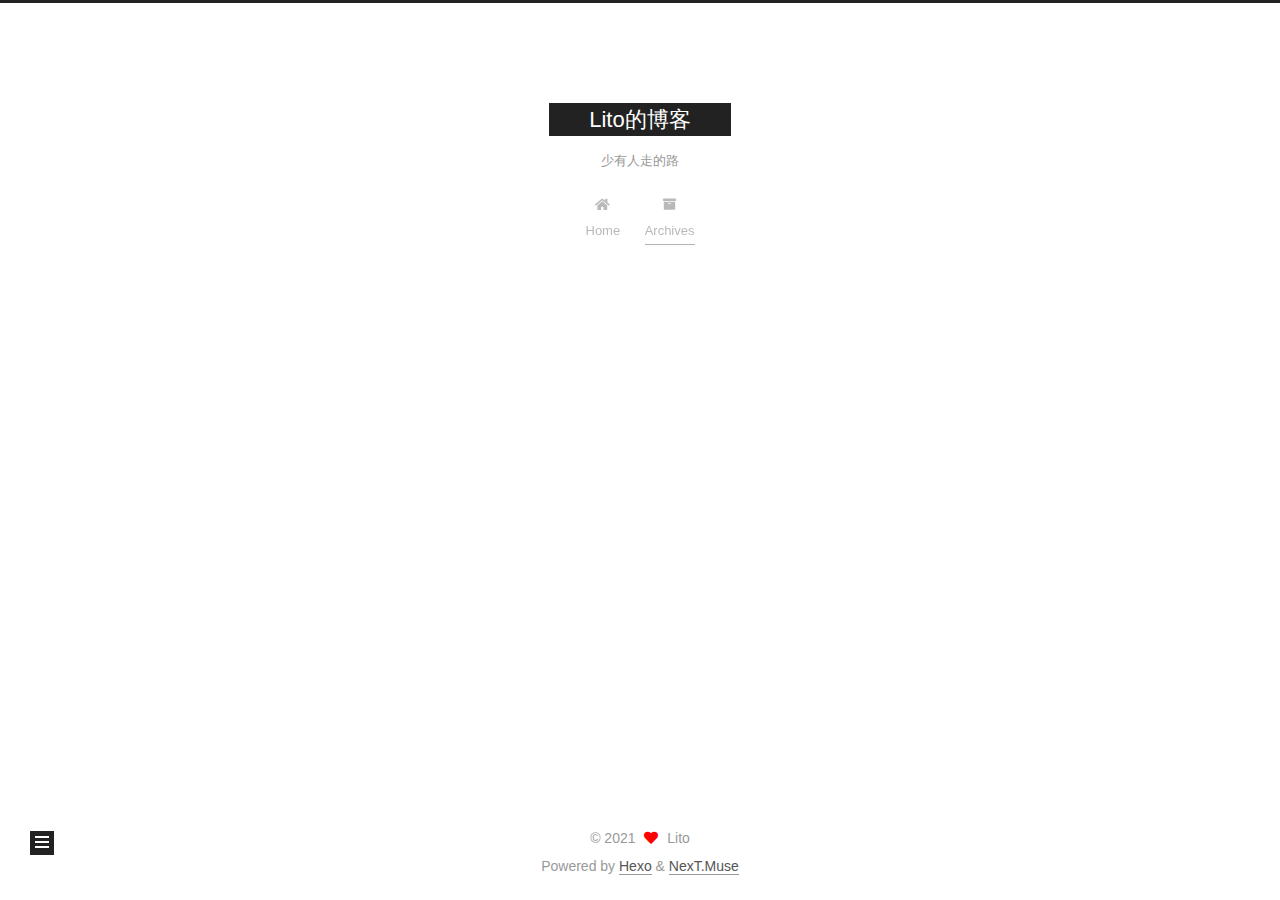
==== commit 94e7a44d: "Site updated: 2021-06-13 22:51:21" ====
--- a/archives/index.html
+++ b/archives/index.html
@@ -152,13 +152,53 @@
   <div class="post-block">
     <div class="posts-collapse">
       <div class="collection-title">
-        <span class="collection-header">Um..! 1 post. Keep on posting.</span>
+        <span class="collection-header">Um..! 3 posts in total. Keep on posting.</span>
       </div>
 
       
     <div class="collection-year">
       <span class="collection-header">2021</span>
     </div>
+
+  <article itemscope itemtype="http://schema.org/Article">
+    <header class="post-header">
+
+      <div class="post-meta">
+        <time itemprop="dateCreated"
+              datetime="2021-06-13T22:48:30+08:00"
+              content="2021-06-13">
+          06-13
+        </time>
+      </div>
+
+      <div class="post-title">
+          <a class="post-title-link" href="/2021/06/13/%E5%B0%91%E6%9C%89%E4%BA%BA%E8%B5%B0%E7%9A%84%E8%B7%AF%EF%BC%88%E5%BF%83%E7%90%86%E7%B1%BB%EF%BC%89/" itemprop="url">
+            <span itemprop="name">Untitled</span>
+          </a>
+      </div>
+
+    </header>
+  </article>
+
+  <article itemscope itemtype="http://schema.org/Article">
+    <header class="post-header">
+
+      <div class="post-meta">
+        <time itemprop="dateCreated"
+              datetime="2021-05-29T11:23:56+08:00"
+              content="2021-05-29">
+          05-29
+        </time>
+      </div>
+
+      <div class="post-title">
+          <a class="post-title-link" href="/2021/05/29/fortest/" itemprop="url">
+            <span itemprop="name">fortest</span>
+          </a>
+      </div>
+
+    </header>
+  </article>
 
   <article itemscope itemtype="http://schema.org/Article">
     <header class="post-header">
@@ -252,7 +292,7 @@
       <div class="site-state-item site-state-posts">
           <a href="/archives/">
         
-          <span class="site-state-item-count">1</span>
+          <span class="site-state-item-count">3</span>
           <span class="site-state-item-name">posts</span>
         </a>
       </div>
--- a/css/main.css
+++ b/css/main.css
@@ -1168,7 +1168,7 @@
 }
 .links-of-author a::before,
 .links-of-author span.exturl::before {
-  background: #ffff8e;
+  background: #2a600f;
   border-radius: 50%;
   content: ' ';
   display: inline-block;
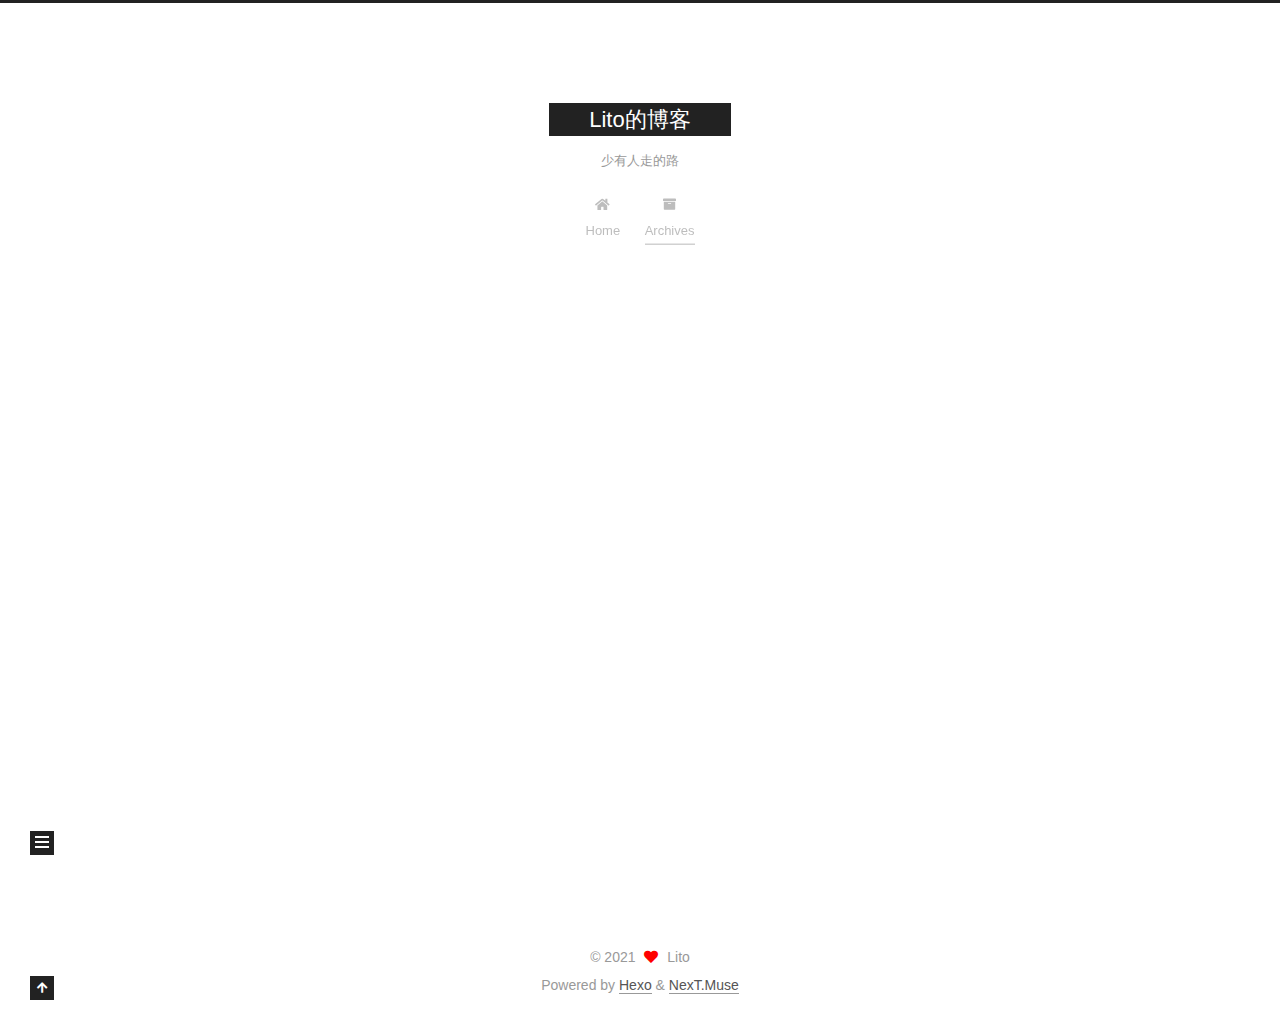
==== commit 0c0afda4: "Site updated: 2021-06-14 22:07:46" ====
--- a/archives/index.html
+++ b/archives/index.html
@@ -152,13 +152,73 @@
   <div class="post-block">
     <div class="posts-collapse">
       <div class="collection-title">
-        <span class="collection-header">Um..! 3 posts in total. Keep on posting.</span>
+        <span class="collection-header">Um..! 5 posts in total. Keep on posting.</span>
       </div>
 
       
     <div class="collection-year">
       <span class="collection-header">2021</span>
     </div>
+
+  <article itemscope itemtype="http://schema.org/Article">
+    <header class="post-header">
+
+      <div class="post-meta">
+        <time itemprop="dateCreated"
+              datetime="2021-06-14T22:07:04+08:00"
+              content="2021-06-14">
+          06-14
+        </time>
+      </div>
+
+      <div class="post-title">
+          <a class="post-title-link" href="/2021/06/14/C4_%E5%AF%B9%E8%B1%A1%E4%B8%8E%E7%B1%BB/" itemprop="url">
+            <span itemprop="name">Untitled</span>
+          </a>
+      </div>
+
+    </header>
+  </article>
+
+  <article itemscope itemtype="http://schema.org/Article">
+    <header class="post-header">
+
+      <div class="post-meta">
+        <time itemprop="dateCreated"
+              datetime="2021-06-14T22:07:04+08:00"
+              content="2021-06-14">
+          06-14
+        </time>
+      </div>
+
+      <div class="post-title">
+          <a class="post-title-link" href="/2021/06/14/C3_Java%E5%9F%BA%E6%9C%AC%E7%A8%8B%E5%BA%8F%E8%AE%BE%E8%AE%A1%E7%BB%93%E6%9E%84/" itemprop="url">
+            <span itemprop="name">Untitled</span>
+          </a>
+      </div>
+
+    </header>
+  </article>
+
+  <article itemscope itemtype="http://schema.org/Article">
+    <header class="post-header">
+
+      <div class="post-meta">
+        <time itemprop="dateCreated"
+              datetime="2021-06-14T22:07:04+08:00"
+              content="2021-06-14">
+          06-14
+        </time>
+      </div>
+
+      <div class="post-title">
+          <a class="post-title-link" href="/2021/06/14/C5_%E7%BB%A7%E6%89%BF/" itemprop="url">
+            <span itemprop="name">Untitled</span>
+          </a>
+      </div>
+
+    </header>
+  </article>
 
   <article itemscope itemtype="http://schema.org/Article">
     <header class="post-header">
@@ -194,26 +254,6 @@
       <div class="post-title">
           <a class="post-title-link" href="/2021/05/29/fortest/" itemprop="url">
             <span itemprop="name">fortest</span>
-          </a>
-      </div>
-
-    </header>
-  </article>
-
-  <article itemscope itemtype="http://schema.org/Article">
-    <header class="post-header">
-
-      <div class="post-meta">
-        <time itemprop="dateCreated"
-              datetime="2021-05-29T09:44:54+08:00"
-              content="2021-05-29">
-          05-29
-        </time>
-      </div>
-
-      <div class="post-title">
-          <a class="post-title-link" href="/2021/05/29/C5_%E7%BB%A7%E6%89%BF/" itemprop="url">
-            <span itemprop="name">Untitled</span>
           </a>
       </div>
 
@@ -292,7 +332,7 @@
       <div class="site-state-item site-state-posts">
           <a href="/archives/">
         
-          <span class="site-state-item-count">3</span>
+          <span class="site-state-item-count">5</span>
           <span class="site-state-item-name">posts</span>
         </a>
       </div>
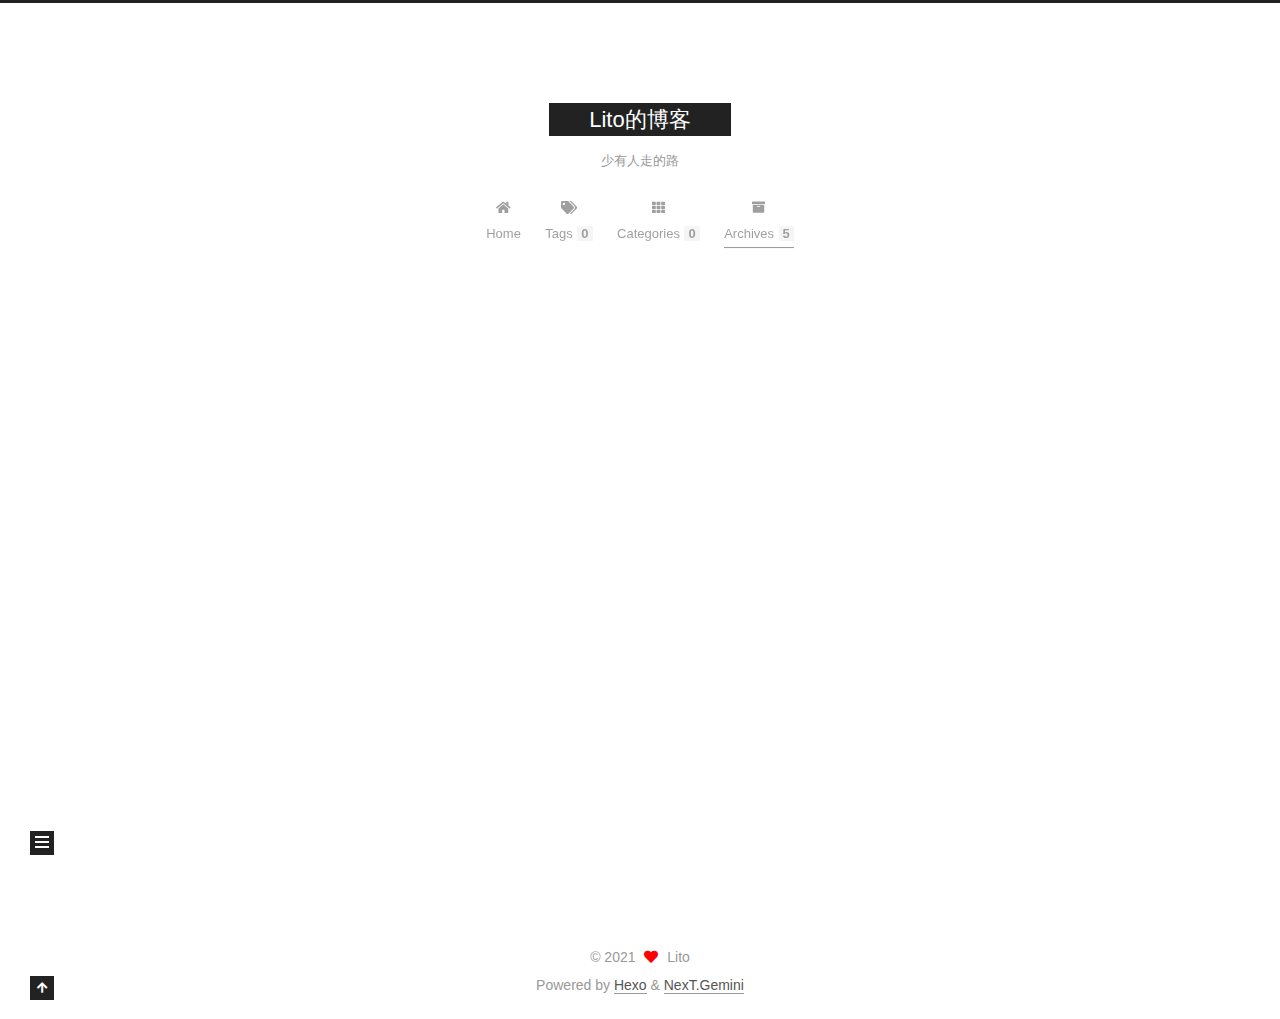
==== commit 406dd9bc: "Site updated: 2021-06-14 23:08:10" ====
--- a/archives/index.html
+++ b/archives/index.html
@@ -17,7 +17,7 @@
 
 <script id="hexo-configurations">
     var NexT = window.NexT || {};
-    var CONFIG = {"hostname":"coconut443.github.io","root":"/","scheme":"Muse","version":"7.8.0","exturl":false,"sidebar":{"position":"left","display":"post","padding":18,"offset":12,"onmobile":false},"copycode":{"enable":false,"show_result":false,"style":null},"back2top":{"enable":true,"sidebar":false,"scrollpercent":false},"bookmark":{"enable":false,"color":"#222","save":"auto"},"fancybox":false,"mediumzoom":false,"lazyload":false,"pangu":false,"comments":{"style":"tabs","active":null,"storage":true,"lazyload":false,"nav":null},"algolia":{"hits":{"per_page":10},"labels":{"input_placeholder":"Search for Posts","hits_empty":"We didn't find any results for the search: ${query}","hits_stats":"${hits} results found in ${time} ms"}},"localsearch":{"enable":false,"trigger":"auto","top_n_per_article":1,"unescape":false,"preload":false},"motion":{"enable":true,"async":false,"transition":{"post_block":"fadeIn","post_header":"slideDownIn","post_body":"slideDownIn","coll_header":"slideLeftIn","sidebar":"slideUpIn"}}};
+    var CONFIG = {"hostname":"coconut443.github.io","root":"/","scheme":"Gemini","version":"7.8.0","exturl":false,"sidebar":{"position":"left","display":"always","padding":18,"offset":12,"onmobile":false},"copycode":{"enable":false,"show_result":false,"style":null},"back2top":{"enable":true,"sidebar":false,"scrollpercent":false},"bookmark":{"enable":false,"color":"#222","save":"auto"},"fancybox":false,"mediumzoom":false,"lazyload":false,"pangu":false,"comments":{"style":"tabs","active":null,"storage":true,"lazyload":false,"nav":null},"algolia":{"hits":{"per_page":10},"labels":{"input_placeholder":"Search for Posts","hits_empty":"We didn't find any results for the search: ${query}","hits_stats":"${hits} results found in ${time} ms"}},"localsearch":{"enable":false,"trigger":"auto","top_n_per_article":1,"unescape":false,"preload":false},"motion":{"enable":true,"async":false,"transition":{"post_block":"fadeIn","post_header":"slideDownIn","post_body":"slideDownIn","coll_header":"slideLeftIn","sidebar":"slideUpIn"}}};
   </script>
 
   <meta name="description" content="。。。">
@@ -117,9 +117,19 @@
     <a href="/" rel="section"><i class="fa fa-home fa-fw"></i>Home</a>
 
   </li>
+        <li class="menu-item menu-item-tags">
+
+    <a href="/tags/" rel="section"><i class="fa fa-tags fa-fw"></i>Tags<span class="badge">0</span></a>
+
+  </li>
+        <li class="menu-item menu-item-categories">
+
+    <a href="/categories/" rel="section"><i class="fa fa-th fa-fw"></i>Categories<span class="badge">0</span></a>
+
+  </li>
         <li class="menu-item menu-item-archives">
 
-    <a href="/archives/" rel="section"><i class="fa fa-archive fa-fw"></i>Archives</a>
+    <a href="/archives/" rel="section"><i class="fa fa-archive fa-fw"></i>Archives<span class="badge">5</span></a>
 
   </li>
   </ul>
@@ -324,6 +334,8 @@
 
       <div class="site-overview-wrap sidebar-panel">
         <div class="site-author motion-element" itemprop="author" itemscope itemtype="http://schema.org/Person">
+    <img class="site-author-image" itemprop="image" alt="Lito"
+      src="/uploads/spark.jpg">
   <p class="site-author-name" itemprop="name">Lito</p>
   <div class="site-description" itemprop="description">。。。</div>
 </div>
@@ -366,7 +378,7 @@
   </span>
   <span class="author" itemprop="copyrightHolder">Lito</span>
 </div>
-  <div class="powered-by">Powered by <a href="https://hexo.io/" class="theme-link" rel="noopener" target="_blank">Hexo</a> & <a href="https://muse.theme-next.org/" class="theme-link" rel="noopener" target="_blank">NexT.Muse</a>
+  <div class="powered-by">Powered by <a href="https://hexo.io/" class="theme-link" rel="noopener" target="_blank">Hexo</a> & <a href="https://theme-next.org/" class="theme-link" rel="noopener" target="_blank">NexT.Gemini</a>
   </div>
 
         
@@ -392,7 +404,7 @@
 <script src="/js/motion.js"></script>
 
 
-<script src="/js/schemes/muse.js"></script>
+<script src="/js/schemes/pisces.js"></script>
 
 
 <script src="/js/next-boot.js"></script>
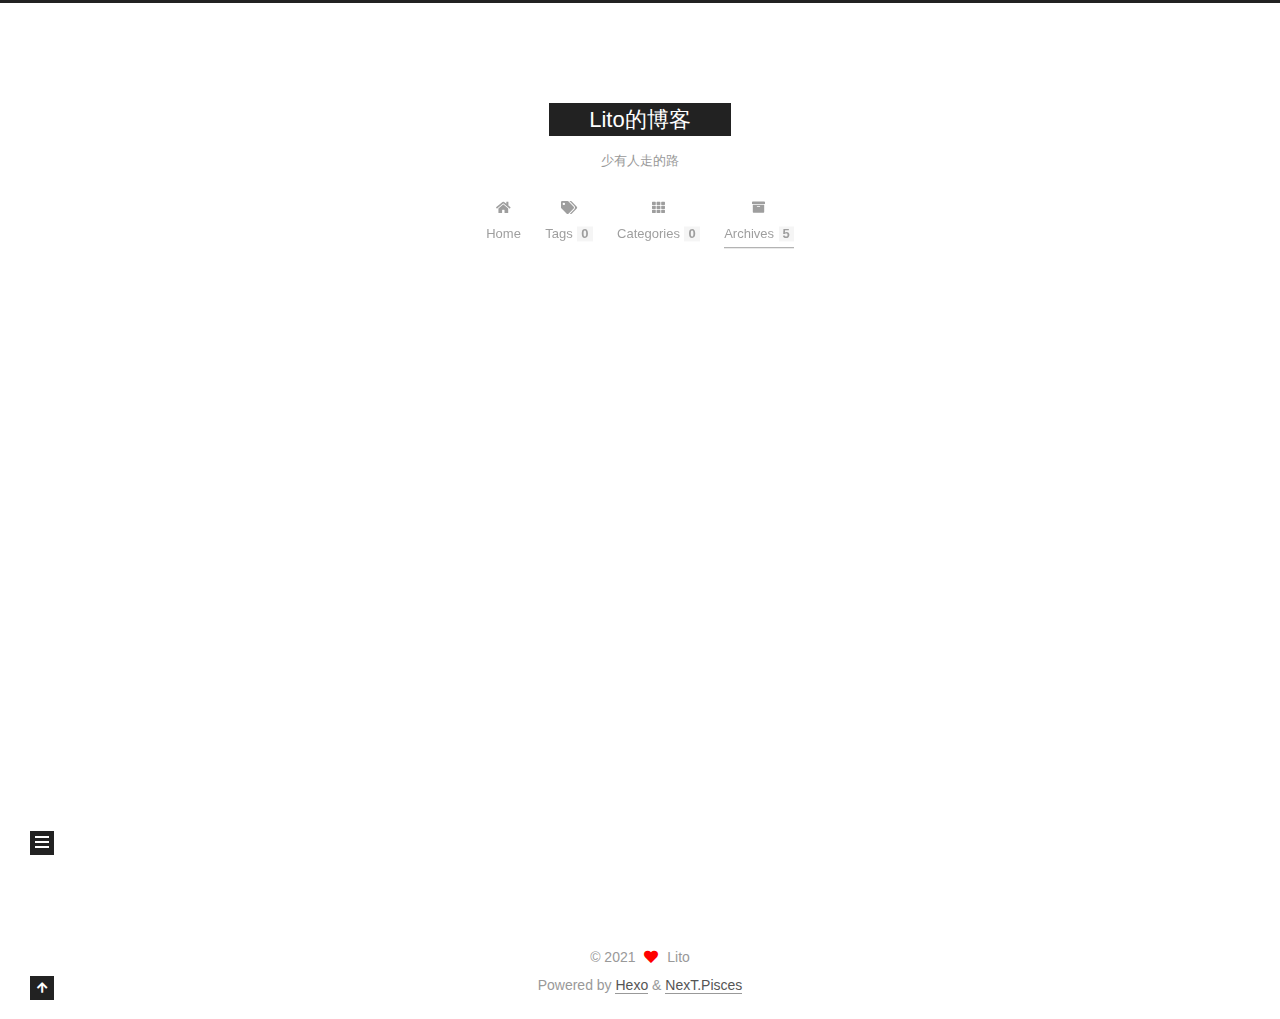
==== commit 7b820617: "Site updated: 2021-06-14 23:10:09" ====
--- a/archives/index.html
+++ b/archives/index.html
@@ -17,7 +17,7 @@
 
 <script id="hexo-configurations">
     var NexT = window.NexT || {};
-    var CONFIG = {"hostname":"coconut443.github.io","root":"/","scheme":"Gemini","version":"7.8.0","exturl":false,"sidebar":{"position":"left","display":"always","padding":18,"offset":12,"onmobile":false},"copycode":{"enable":false,"show_result":false,"style":null},"back2top":{"enable":true,"sidebar":false,"scrollpercent":false},"bookmark":{"enable":false,"color":"#222","save":"auto"},"fancybox":false,"mediumzoom":false,"lazyload":false,"pangu":false,"comments":{"style":"tabs","active":null,"storage":true,"lazyload":false,"nav":null},"algolia":{"hits":{"per_page":10},"labels":{"input_placeholder":"Search for Posts","hits_empty":"We didn't find any results for the search: ${query}","hits_stats":"${hits} results found in ${time} ms"}},"localsearch":{"enable":false,"trigger":"auto","top_n_per_article":1,"unescape":false,"preload":false},"motion":{"enable":true,"async":false,"transition":{"post_block":"fadeIn","post_header":"slideDownIn","post_body":"slideDownIn","coll_header":"slideLeftIn","sidebar":"slideUpIn"}}};
+    var CONFIG = {"hostname":"coconut443.github.io","root":"/","scheme":"Pisces","version":"7.8.0","exturl":false,"sidebar":{"position":"left","display":"always","padding":18,"offset":12,"onmobile":false},"copycode":{"enable":false,"show_result":false,"style":null},"back2top":{"enable":true,"sidebar":false,"scrollpercent":false},"bookmark":{"enable":false,"color":"#222","save":"auto"},"fancybox":false,"mediumzoom":false,"lazyload":false,"pangu":false,"comments":{"style":"tabs","active":null,"storage":true,"lazyload":false,"nav":null},"algolia":{"hits":{"per_page":10},"labels":{"input_placeholder":"Search for Posts","hits_empty":"We didn't find any results for the search: ${query}","hits_stats":"${hits} results found in ${time} ms"}},"localsearch":{"enable":false,"trigger":"auto","top_n_per_article":1,"unescape":false,"preload":false},"motion":{"enable":true,"async":false,"transition":{"post_block":"fadeIn","post_header":"slideDownIn","post_body":"slideDownIn","coll_header":"slideLeftIn","sidebar":"slideUpIn"}}};
   </script>
 
   <meta name="description" content="。。。">
@@ -378,7 +378,7 @@
   </span>
   <span class="author" itemprop="copyrightHolder">Lito</span>
 </div>
-  <div class="powered-by">Powered by <a href="https://hexo.io/" class="theme-link" rel="noopener" target="_blank">Hexo</a> & <a href="https://theme-next.org/" class="theme-link" rel="noopener" target="_blank">NexT.Gemini</a>
+  <div class="powered-by">Powered by <a href="https://hexo.io/" class="theme-link" rel="noopener" target="_blank">Hexo</a> & <a href="https://pisces.theme-next.org/" class="theme-link" rel="noopener" target="_blank">NexT.Pisces</a>
   </div>
 
         
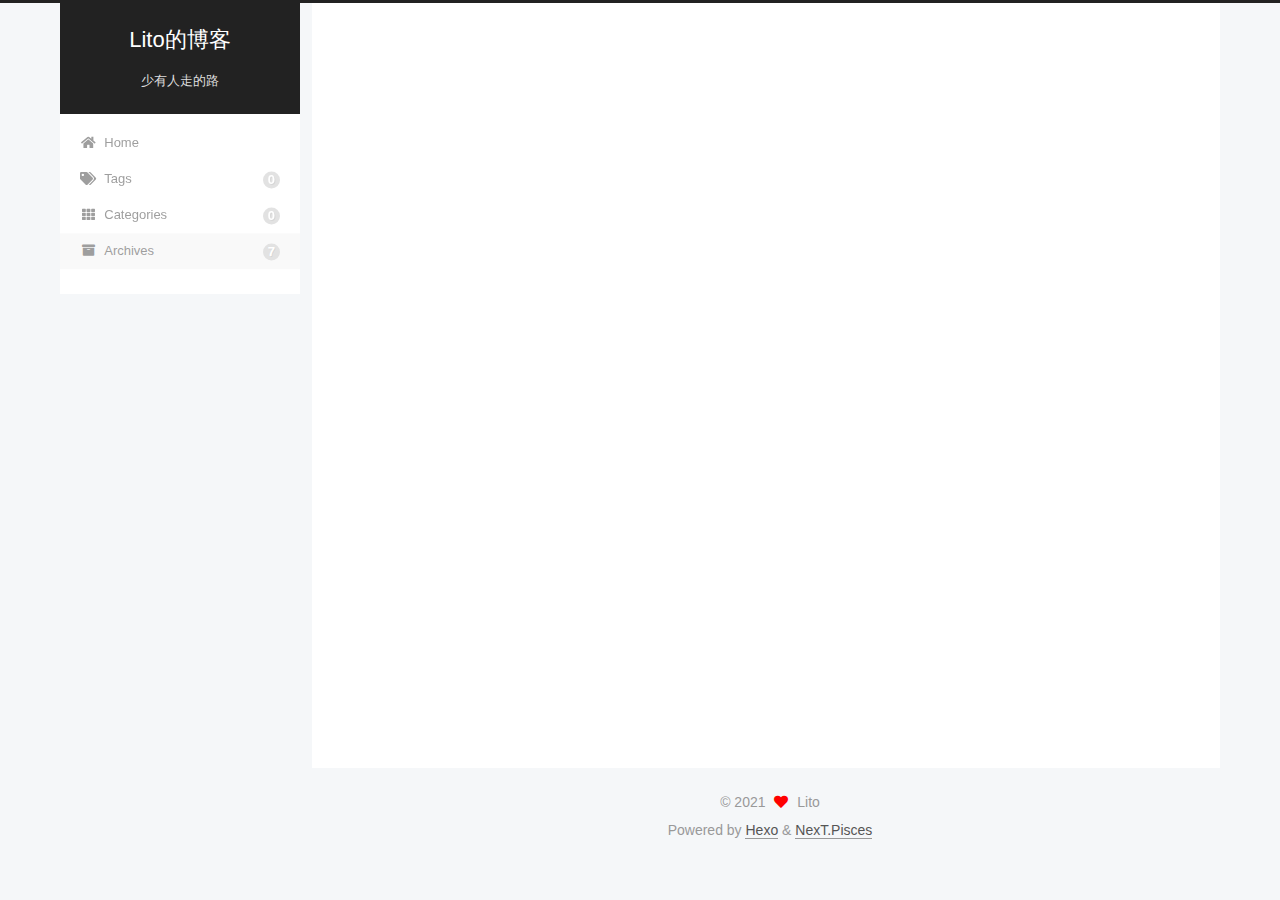
==== commit e9aaf2c5: "Site updated: 2021-06-17 23:45:25" ====
--- a/archives/index.html
+++ b/archives/index.html
@@ -129,7 +129,7 @@
   </li>
         <li class="menu-item menu-item-archives">
 
-    <a href="/archives/" rel="section"><i class="fa fa-archive fa-fw"></i>Archives<span class="badge">5</span></a>
+    <a href="/archives/" rel="section"><i class="fa fa-archive fa-fw"></i>Archives<span class="badge">7</span></a>
 
   </li>
   </ul>
@@ -162,13 +162,53 @@
   <div class="post-block">
     <div class="posts-collapse">
       <div class="collection-title">
-        <span class="collection-header">Um..! 5 posts in total. Keep on posting.</span>
+        <span class="collection-header">Um..! 7 posts in total. Keep on posting.</span>
       </div>
 
       
     <div class="collection-year">
       <span class="collection-header">2021</span>
     </div>
+
+  <article itemscope itemtype="http://schema.org/Article">
+    <header class="post-header">
+
+      <div class="post-meta">
+        <time itemprop="dateCreated"
+              datetime="2021-06-17T23:40:53+08:00"
+              content="2021-06-17">
+          06-17
+        </time>
+      </div>
+
+      <div class="post-title">
+          <a class="post-title-link" href="/2021/06/17/%E6%AD%A3%E5%88%99%E8%A1%A8%E8%BE%BE%E5%BC%8F/" itemprop="url">
+            <span itemprop="name">Untitled</span>
+          </a>
+      </div>
+
+    </header>
+  </article>
+
+  <article itemscope itemtype="http://schema.org/Article">
+    <header class="post-header">
+
+      <div class="post-meta">
+        <time itemprop="dateCreated"
+              datetime="2021-06-17T23:40:34+08:00"
+              content="2021-06-17">
+          06-17
+        </time>
+      </div>
+
+      <div class="post-title">
+          <a class="post-title-link" href="/2021/06/17/SSM%E5%85%A5%E9%97%A8/" itemprop="url">
+            <span itemprop="name">Untitled</span>
+          </a>
+      </div>
+
+    </header>
+  </article>
 
   <article itemscope itemtype="http://schema.org/Article">
     <header class="post-header">
@@ -344,7 +384,7 @@
       <div class="site-state-item site-state-posts">
           <a href="/archives/">
         
-          <span class="site-state-item-count">5</span>
+          <span class="site-state-item-count">7</span>
           <span class="site-state-item-name">posts</span>
         </a>
       </div>
--- a/css/main.css
+++ b/css/main.css
@@ -1,5 +1,5 @@
 :root {
-  --body-bg-color: #fff;
+  --body-bg-color: #f5f7f9;
   --content-bg-color: #fff;
   --card-bg-color: #f5f5f5;
   --text-color: #555;
@@ -11,12 +11,40 @@
   --table-row-odd-bg-color: #f9f9f9;
   --table-row-hover-bg-color: #f5f5f5;
   --menu-item-bg-color: #f5f5f5;
-  --btn-default-bg: #222;
-  --btn-default-color: #fff;
-  --btn-default-border-color: #222;
-  --btn-default-hover-bg: #fff;
-  --btn-default-hover-color: #222;
+  --btn-default-bg: #fff;
+  --btn-default-color: #555;
+  --btn-default-border-color: #555;
+  --btn-default-hover-bg: #222;
+  --btn-default-hover-color: #fff;
   --btn-default-hover-border-color: #222;
+}
+@media (prefers-color-scheme: dark) {
+  :root {
+    --body-bg-color: #282828;
+    --content-bg-color: #333;
+    --card-bg-color: #555;
+    --text-color: #ccc;
+    --blockquote-color: #bbb;
+    --link-color: #ccc;
+    --link-hover-color: #eee;
+    --brand-color: #ddd;
+    --brand-hover-color: #ddd;
+    --table-row-odd-bg-color: #282828;
+    --table-row-hover-bg-color: #363636;
+    --menu-item-bg-color: #555;
+    --btn-default-bg: #222;
+    --btn-default-color: #ccc;
+    --btn-default-border-color: #555;
+    --btn-default-hover-bg: #666;
+    --btn-default-hover-color: #ccc;
+    --btn-default-hover-border-color: #666;
+  }
+  img {
+    opacity: 0.75;
+  }
+  img:hover {
+    opacity: 0.9;
+  }
 }
 html {
   line-height: 1.15; /* 1 */
@@ -314,7 +342,7 @@
 .btn {
   background: var(--btn-default-bg);
   border: 2px solid var(--btn-default-border-color);
-  border-radius: 0;
+  border-radius: 2px;
   color: var(--btn-default-color);
   display: inline-block;
   font-size: 0.875em;
@@ -921,16 +949,16 @@
 }
 .main-inner {
   margin: 0 auto;
-  width: 700px;
+  width: calc(100% - 20px);
 }
 @media (min-width: 1200px) {
   .main-inner {
-    width: 800px;
+    width: 1160px;
   }
 }
 @media (min-width: 1600px) {
   .main-inner {
-    width: 900px;
+    width: 73%;
   }
 }
 @media (max-width: 767px) {
@@ -943,16 +971,16 @@
 }
 .header-inner {
   margin: 0 auto;
-  width: 700px;
+  width: calc(100% - 20px);
 }
 @media (min-width: 1200px) {
   .header-inner {
-    width: 800px;
+    width: 1160px;
   }
 }
 @media (min-width: 1600px) {
   .header-inner {
-    width: 900px;
+    width: 73%;
   }
 }
 .site-brand-container {
@@ -991,7 +1019,7 @@
   margin: 0;
 }
 .site-subtitle {
-  color: #999;
+  color: #ddd;
   font-size: 0.8125em;
   margin: 10px 0;
 }
@@ -1136,22 +1164,22 @@
   display: inline-block;
 }
 .site-author-image {
-  border: 2px solid #333;
+  border: 1px solid #eee;
   display: block;
   margin: 0 auto;
-  max-width: 96px;
+  max-width: 120px;
   padding: 2px;
 }
 .site-author-name {
-  color: #f5f5f5;
-  font-weight: normal;
-  margin: 5px 0 0;
+  color: var(--text-color);
+  font-weight: 600;
+  margin: 0;
   text-align: center;
 }
 .site-description {
   color: #999;
-  font-size: 1em;
-  margin-top: 5px;
+  font-size: 0.8125em;
+  margin-top: 0;
   text-align: center;
 }
 .links-of-author {
@@ -1168,7 +1196,7 @@
 }
 .links-of-author a::before,
 .links-of-author span.exturl::before {
-  background: #2a600f;
+  background: #f2ff5d;
   border-radius: 50%;
   content: ' ';
   display: inline-block;
@@ -1246,7 +1274,7 @@
 }
 .sidebar-nav li {
   border-bottom: 1px solid transparent;
-  color: #666;
+  color: var(--text-color);
   cursor: pointer;
   display: inline-block;
   font-size: 0.875em;
@@ -1255,14 +1283,14 @@
   margin-left: 10px;
 }
 .sidebar-nav li:hover {
-  color: #f5f5f5;
+  color: #fc6423;
 }
 .sidebar-nav .sidebar-nav-active {
-  border-bottom-color: #87daff;
-  color: #87daff;
+  border-bottom-color: #fc6423;
+  color: #fc6423;
 }
 .sidebar-nav .sidebar-nav-active:hover {
-  color: #87daff;
+  color: #fc6423;
 }
 .sidebar-panel {
   display: none;
@@ -1291,7 +1319,7 @@
   }
 }
 .sidebar-toggle:hover .toggle-line {
-  background: #87daff;
+  background: #fc6423;
 }
 .post-toc {
   font-size: 0.875em;
@@ -1330,14 +1358,14 @@
   display: block;
 }
 .post-toc .nav .active > a {
-  border-bottom-color: #87daff;
-  color: #87daff;
+  border-bottom-color: #fc6423;
+  color: #fc6423;
 }
 .post-toc .nav .active-current > a {
-  color: #87daff;
+  color: #fc6423;
 }
 .post-toc .nav .active-current > a:hover {
-  color: #87daff;
+  color: #fc6423;
 }
 .site-state {
   display: flex;
@@ -1352,20 +1380,20 @@
   padding: 0 15px;
 }
 .site-state-item:not(:first-child) {
-  border-left: 1px solid #333;
+  border-left: 1px solid #eee;
 }
 .site-state-item a {
   border-bottom: none;
 }
 .site-state-item-count {
   display: block;
-  font-size: 1.25em;
+  font-size: 1em;
   font-weight: 600;
   text-align: center;
 }
 .site-state-item-name {
-  color: inherit;
-  font-size: 0.875em;
+  color: #999;
+  font-size: 0.8125em;
 }
 .footer {
   color: #999;
@@ -1382,16 +1410,16 @@
   box-sizing: border-box;
   margin: 0 auto;
   text-align: center;
-  width: 700px;
+  width: calc(100% - 20px);
 }
 @media (min-width: 1200px) {
   .footer-inner {
-    width: 800px;
+    width: 1160px;
   }
 }
 @media (min-width: 1600px) {
   .footer-inner {
-    width: 900px;
+    width: 73%;
   }
 }
 .languages {
@@ -1489,7 +1517,7 @@
   color: #fff;
   cursor: pointer;
   left: 30px;
-  opacity: 1;
+  opacity: 0.6;
   padding: 0 6px;
   position: fixed;
   transition-property: bottom;
@@ -1500,10 +1528,10 @@
   display: none;
 }
 .back-to-top:hover {
-  color: #87daff;
+  color: #fc6423;
 }
 .back-to-top.back-to-top-on {
-  bottom: 19px;
+  bottom: 30px;
 }
 @media (max-width: 991px) {
   .back-to-top {
@@ -2141,151 +2169,290 @@
 .tag-cloud a:hover {
   color: var(--link-hover-color) !important;
 }
-@media (max-width: 767px) {
-  .header-inner,
-  .main-inner,
+.header {
+  margin: 0 auto;
+  position: relative;
+  width: calc(100% - 20px);
+}
+@media (min-width: 1200px) {
+  .header {
+    width: 1160px;
+  }
+}
+@media (min-width: 1600px) {
+  .header {
+    width: 73%;
+  }
+}
+@media (max-width: 991px) {
+  .header {
+    width: auto;
+  }
+}
+.header-inner {
+  background: var(--content-bg-color);
+  border-radius: initial;
+  box-shadow: initial;
+  overflow: hidden;
+  padding: 0;
+  position: absolute;
+  top: 0;
+  width: 240px;
+}
+@media (min-width: 1200px) {
+  .header-inner {
+    width: 240px;
+  }
+}
+@media (max-width: 991px) {
+  .header-inner {
+    border-radius: initial;
+    position: relative;
+    width: auto;
+  }
+}
+.main-inner {
+  align-items: flex-start;
+  display: flex;
+  justify-content: space-between;
+  flex-direction: row-reverse;
+}
+@media (max-width: 991px) {
+  .main-inner {
+    width: auto;
+  }
+}
+.content-wrap {
+  background: var(--content-bg-color);
+  border-radius: initial;
+  box-shadow: initial;
+  box-sizing: border-box;
+  padding: 40px;
+  width: calc(100% - 252px);
+}
+@media (max-width: 991px) {
+  .content-wrap {
+    border-radius: initial;
+    padding: 20px;
+    width: 100%;
+  }
+}
+.footer-inner {
+  padding-left: 260px;
+}
+.back-to-top {
+  left: auto;
+  right: 30px;
+}
+@media (max-width: 991px) {
+  .back-to-top {
+    right: 20px;
+  }
+}
+@media (max-width: 991px) {
   .footer-inner {
+    padding-left: 0;
+    padding-right: 0;
     width: auto;
   }
 }
-.header-inner {
-  padding-top: 100px;
-}
-@media (max-width: 767px) {
-  .header-inner {
-    padding-top: 50px;
-  }
-}
-.main-inner {
-  padding-bottom: 60px;
-}
-.content {
-  padding-top: 70px;
-}
-@media (max-width: 767px) {
-  .content {
-    padding-top: 35px;
-  }
-}
-embed {
+.site-brand-container {
+  background: #222;
+}
+@media (max-width: 991px) {
+  .site-brand-container {
+    box-shadow: 0 0 16px rgba(0,0,0,0.5);
+  }
+}
+.site-meta {
+  padding: 20px 0;
+}
+.brand {
+  padding: 0;
+}
+.site-subtitle {
+  margin: 10px 10px 0;
+}
+.custom-logo-image {
+  margin-top: 20px;
+}
+@media (max-width: 991px) {
+  .custom-logo-image {
+    display: none;
+  }
+}
+@media (min-width: 768px) and (max-width: 991px) {
+  .site-nav-toggle,
+  .site-nav-right {
+    display: flex;
+    flex-direction: column;
+    justify-content: center;
+  }
+}
+.site-nav-toggle .toggle,
+.site-nav-right .toggle {
+  color: #fff;
+}
+.site-nav-toggle .toggle .toggle-line,
+.site-nav-right .toggle .toggle-line {
+  background: #fff;
+}
+@media (min-width: 768px) and (max-width: 991px) {
+  .site-nav {
+    display: none;
+  }
+}
+.menu .menu-item {
   display: block;
-  margin: 0 auto 25px auto;
-}
-.custom-logo .site-meta-headline {
-  text-align: center;
-}
-.custom-logo .site-title {
-  color: #222;
-  margin: 10px auto 0;
-}
-.custom-logo .site-title a {
-  border: 0;
-}
-.custom-logo-image {
-  background: #fff;
-  margin: 0 auto;
-  max-width: 150px;
-  padding: 5px;
-}
-.brand {
-  background: var(--btn-default-bg);
-}
-@media (max-width: 767px) {
-  .site-nav {
-    border-bottom: 1px solid #ddd;
-    border-top: 1px solid #ddd;
-    left: 0;
-    margin: 0;
-    padding: 0;
-    width: 100%;
-  }
-}
-@media (max-width: 767px) {
-  .menu {
-    text-align: left;
-  }
-}
-.menu-item-active a,
-.menu .menu-item a:hover,
-.menu .menu-item span.exturl:hover {
-  background: transparent;
-  border-bottom: 1px solid var(--link-hover-color) !important;
-}
-@media (max-width: 767px) {
-  .menu-item-active a,
-  .menu .menu-item a:hover,
-  .menu .menu-item span.exturl:hover {
-    border-bottom: 1px dotted #ddd !important;
-  }
-}
-@media (max-width: 767px) {
-  .menu .menu-item {
-    margin: 0 10px;
-  }
+  margin: 0;
 }
 .menu .menu-item a,
 .menu .menu-item span.exturl {
-  border-bottom: 1px solid transparent;
-}
-@media (max-width: 767px) {
-  .menu .menu-item a,
-  .menu .menu-item span.exturl {
-    padding: 5px 10px;
-  }
-}
-@media (min-width: 768px) {
-  .menu .menu-item .fa,
-  .menu .menu-item .fab,
-  .menu .menu-item .far,
-  .menu .menu-item .fas {
-    display: block;
-    line-height: 2;
-    margin-right: 0;
-    width: 100%;
+  padding: 5px 20px;
+  position: relative;
+  text-align: left;
+  transition-property: background-color;
+}
+@media (max-width: 991px) {
+  .menu .menu-item.menu-item-search {
+    display: none;
   }
 }
 .menu .menu-item .badge {
-  background: #eee;
-  padding: 1px 4px;
+  background: #ccc;
+  border-radius: 10px;
+  color: #fff;
+  float: right;
+  padding: 2px 5px;
+  text-shadow: 1px 1px 0 rgba(0,0,0,0.1);
+  vertical-align: middle;
 }
 .sub-menu {
-  margin: 10px 0;
+  background: var(--content-bg-color);
+  border-bottom: 1px solid #ddd;
+  margin: 0;
+  padding: 6px 0;
 }
 .sub-menu .menu-item {
   display: inline-block;
 }
+.sub-menu .menu-item a,
+.sub-menu .menu-item span.exturl {
+  background: transparent;
+  margin: 5px 10px;
+  padding: initial;
+}
+.sub-menu .menu-item a:hover,
+.sub-menu .menu-item span.exturl:hover {
+  background: transparent;
+  color: #fc6423;
+}
+.sub-menu .menu-item-active a {
+  border-bottom-color: #fc6423;
+  color: #fc6423;
+}
+.sub-menu .menu-item-active a:hover {
+  border-bottom-color: #fc6423;
+}
 .sidebar {
-  left: -320px;
-}
-.sidebar.sidebar-active {
-  left: 0;
-}
-.sidebar {
-  width: 320px;
-  z-index: 1200;
-  transition-delay: 0s;
-  transition-duration: 0.2s;
-  transition-timing-function: ease-out;
-}
-.sidebar a,
-.sidebar span.exturl {
-  border-bottom-color: #555;
-  color: #999;
-}
-.sidebar a:hover,
-.sidebar span.exturl:hover {
-  border-bottom-color: #eee;
-  color: #eee;
-}
-.links-of-blogroll-item {
-  padding: 2px 10px;
-}
-.links-of-blogroll-item a,
-.links-of-blogroll-item span.exturl {
+  background: var(--body-bg-color);
+  box-shadow: none;
+  margin-top: 100%;
+  position: static;
+  width: 240px;
+}
+@media (max-width: 991px) {
+  .sidebar {
+    display: none;
+  }
+}
+.sidebar-toggle {
+  display: none;
+}
+.sidebar-inner {
+  background: var(--content-bg-color);
+  border-radius: initial;
+  box-shadow: initial;
+  box-sizing: border-box;
+  color: var(--text-color);
+  width: 240px;
+  opacity: 0;
+}
+.sidebar-inner.affix {
+  position: fixed;
+  top: 12px;
+}
+.sidebar-inner.affix-bottom {
+  position: absolute;
+}
+.site-state-item {
+  padding: 0 10px;
+}
+.sidebar-button {
+  border-bottom: 1px dotted #ccc;
+  border-top: 1px dotted #ccc;
+  margin-top: 10px;
+  text-align: center;
+}
+.sidebar-button a {
+  border: 0;
+  color: #fc6423;
+  display: block;
+}
+.sidebar-button a:hover {
+  background: none;
+  border: 0;
+  color: #e34603;
+}
+.sidebar-button a:hover .fa,
+.sidebar-button a:hover .fab,
+.sidebar-button a:hover .far,
+.sidebar-button a:hover .fas {
+  color: #e34603;
+}
+.links-of-author {
+  display: flex;
+  flex-wrap: wrap;
+  margin-top: 10px;
+  justify-content: center;
+}
+.links-of-author-item {
+  margin: 5px 0 0;
+  width: 50%;
+}
+.links-of-author-item a,
+.links-of-author-item span.exturl {
   box-sizing: border-box;
   display: inline-block;
-  max-width: 280px;
+  margin-bottom: 0;
+  margin-right: 0;
+  max-width: 216px;
   overflow: hidden;
+  padding: 0 5px;
   text-overflow: ellipsis;
   white-space: nowrap;
 }
+.links-of-author-item a,
+.links-of-author-item span.exturl {
+  border-bottom: none;
+  display: block;
+  text-decoration: none;
+}
+.links-of-author-item a::before,
+.links-of-author-item span.exturl::before {
+  display: none;
+}
+.links-of-author-item a:hover,
+.links-of-author-item span.exturl:hover {
+  background: var(--body-bg-color);
+  border-radius: 4px;
+}
+.links-of-author-item .fa,
+.links-of-author-item .fab,
+.links-of-author-item .far,
+.links-of-author-item .fas {
+  margin-right: 2px;
+}
+.links-of-blogroll-item {
+  padding: 0;
+}
